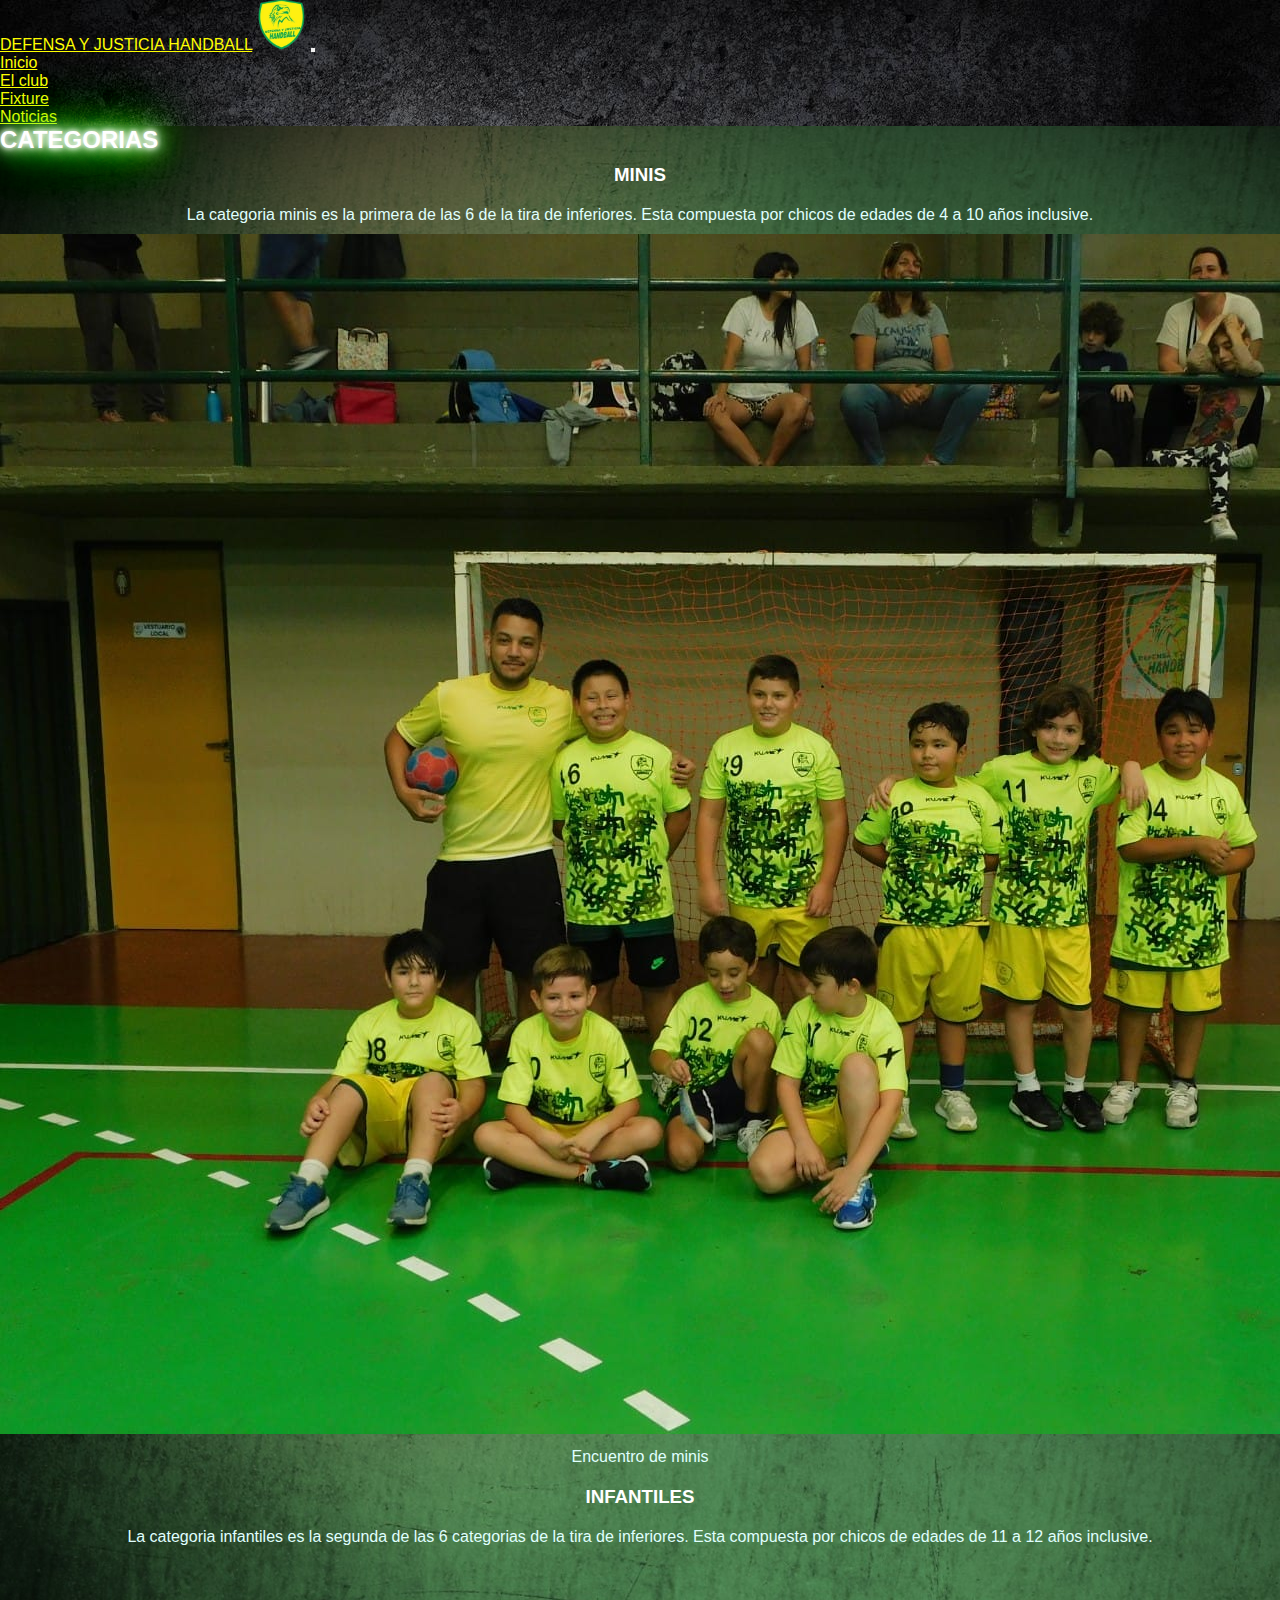
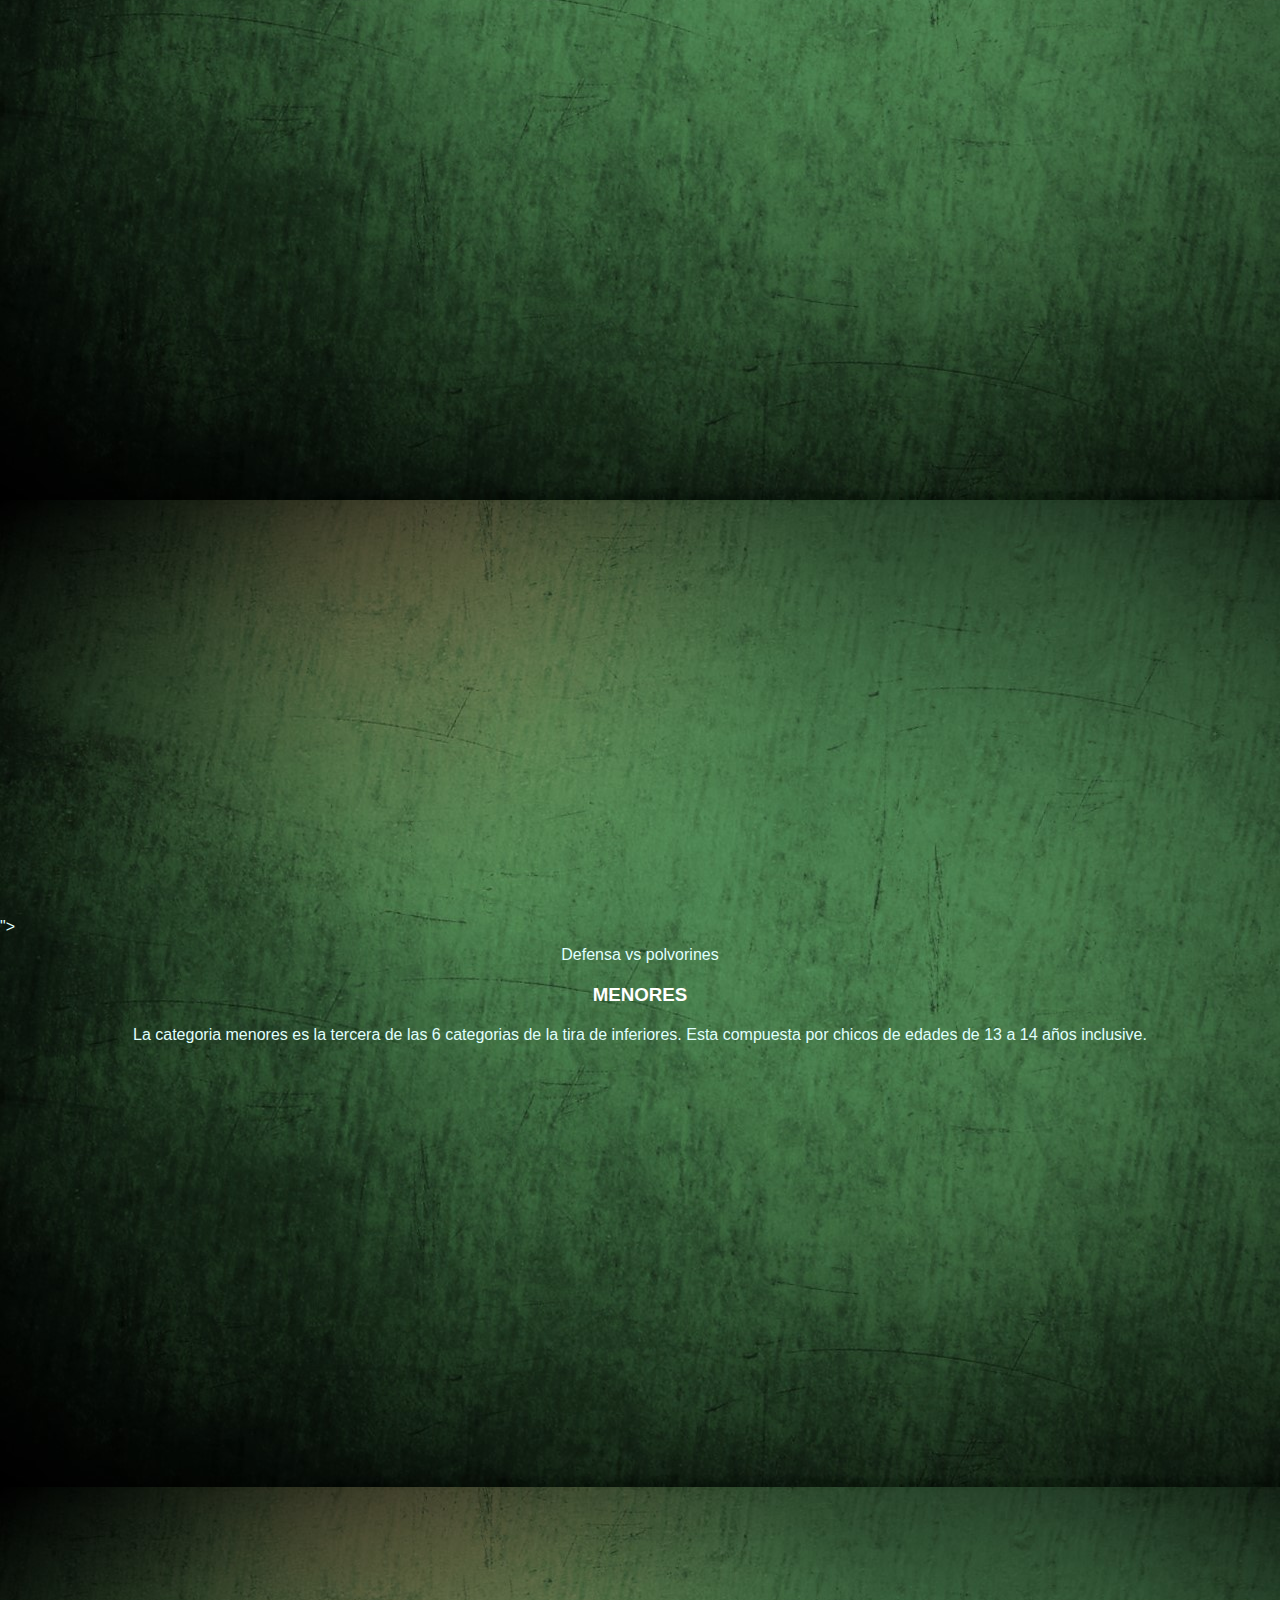
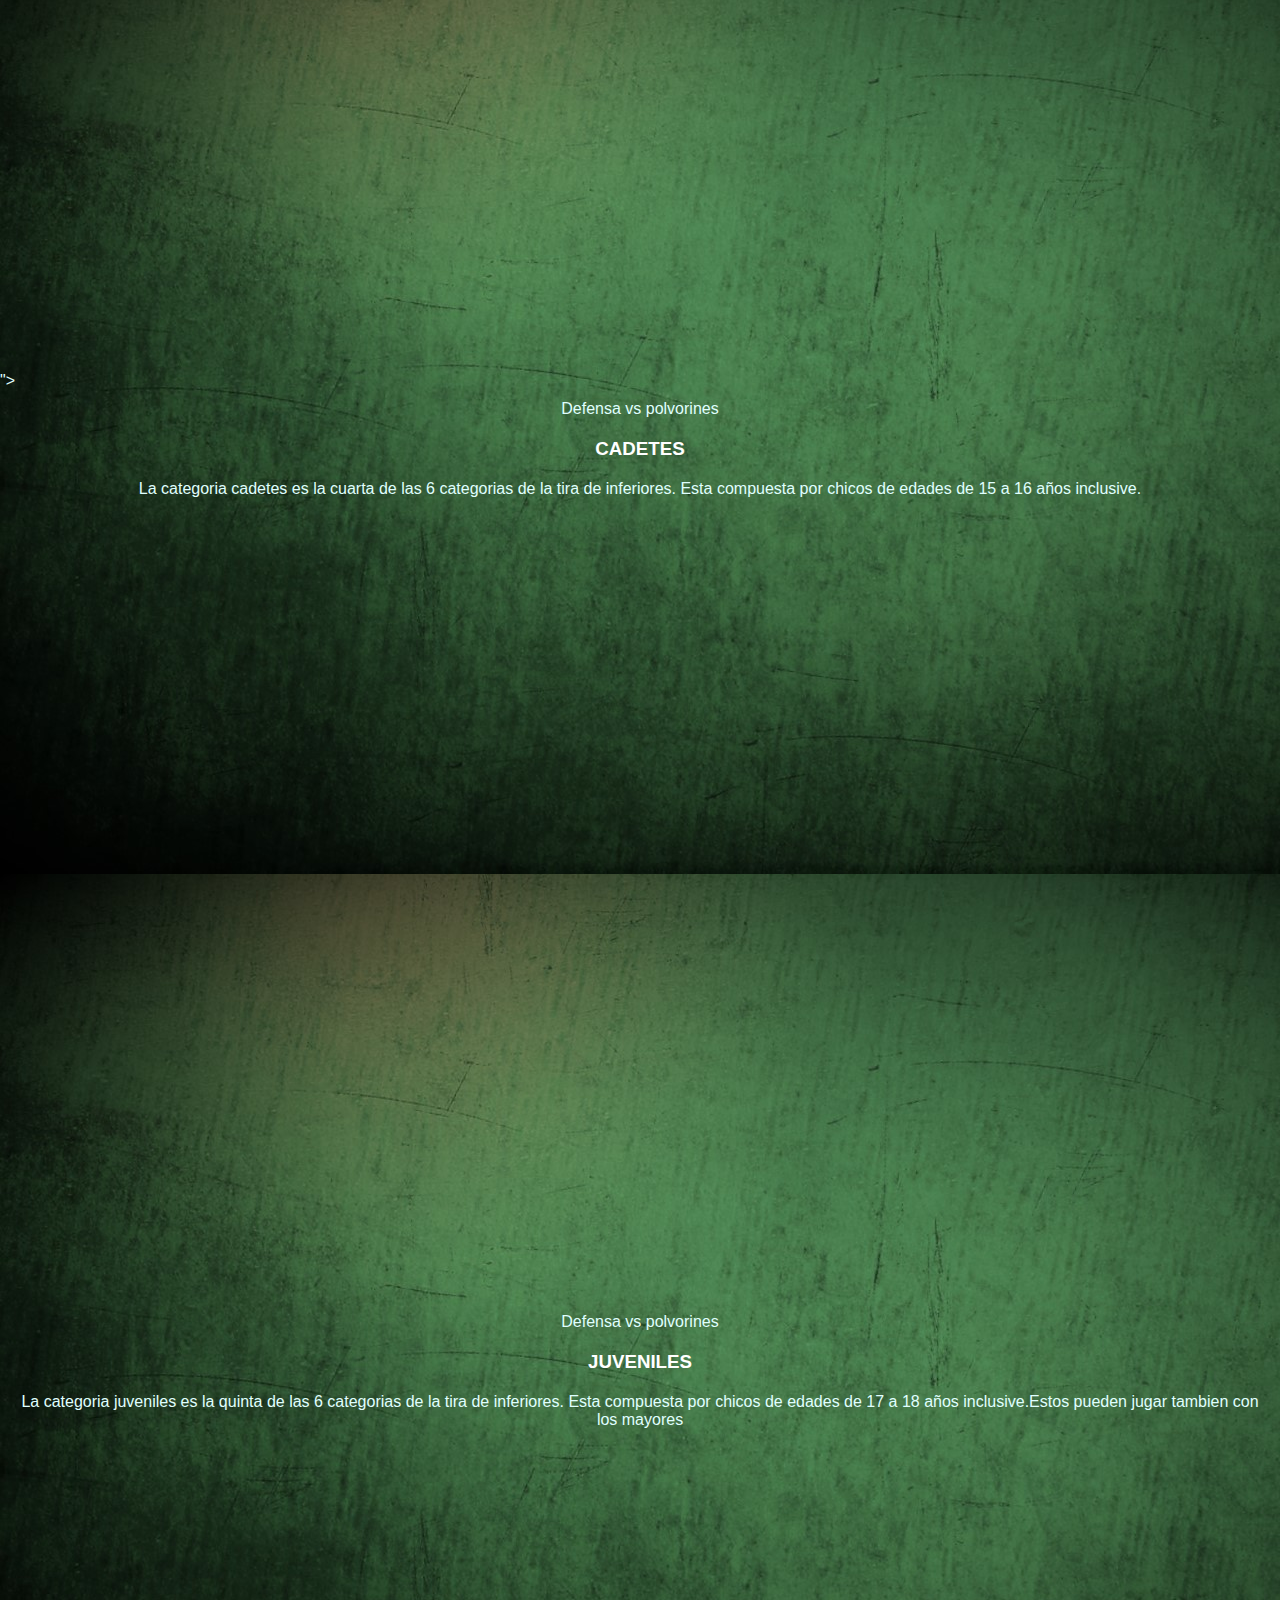
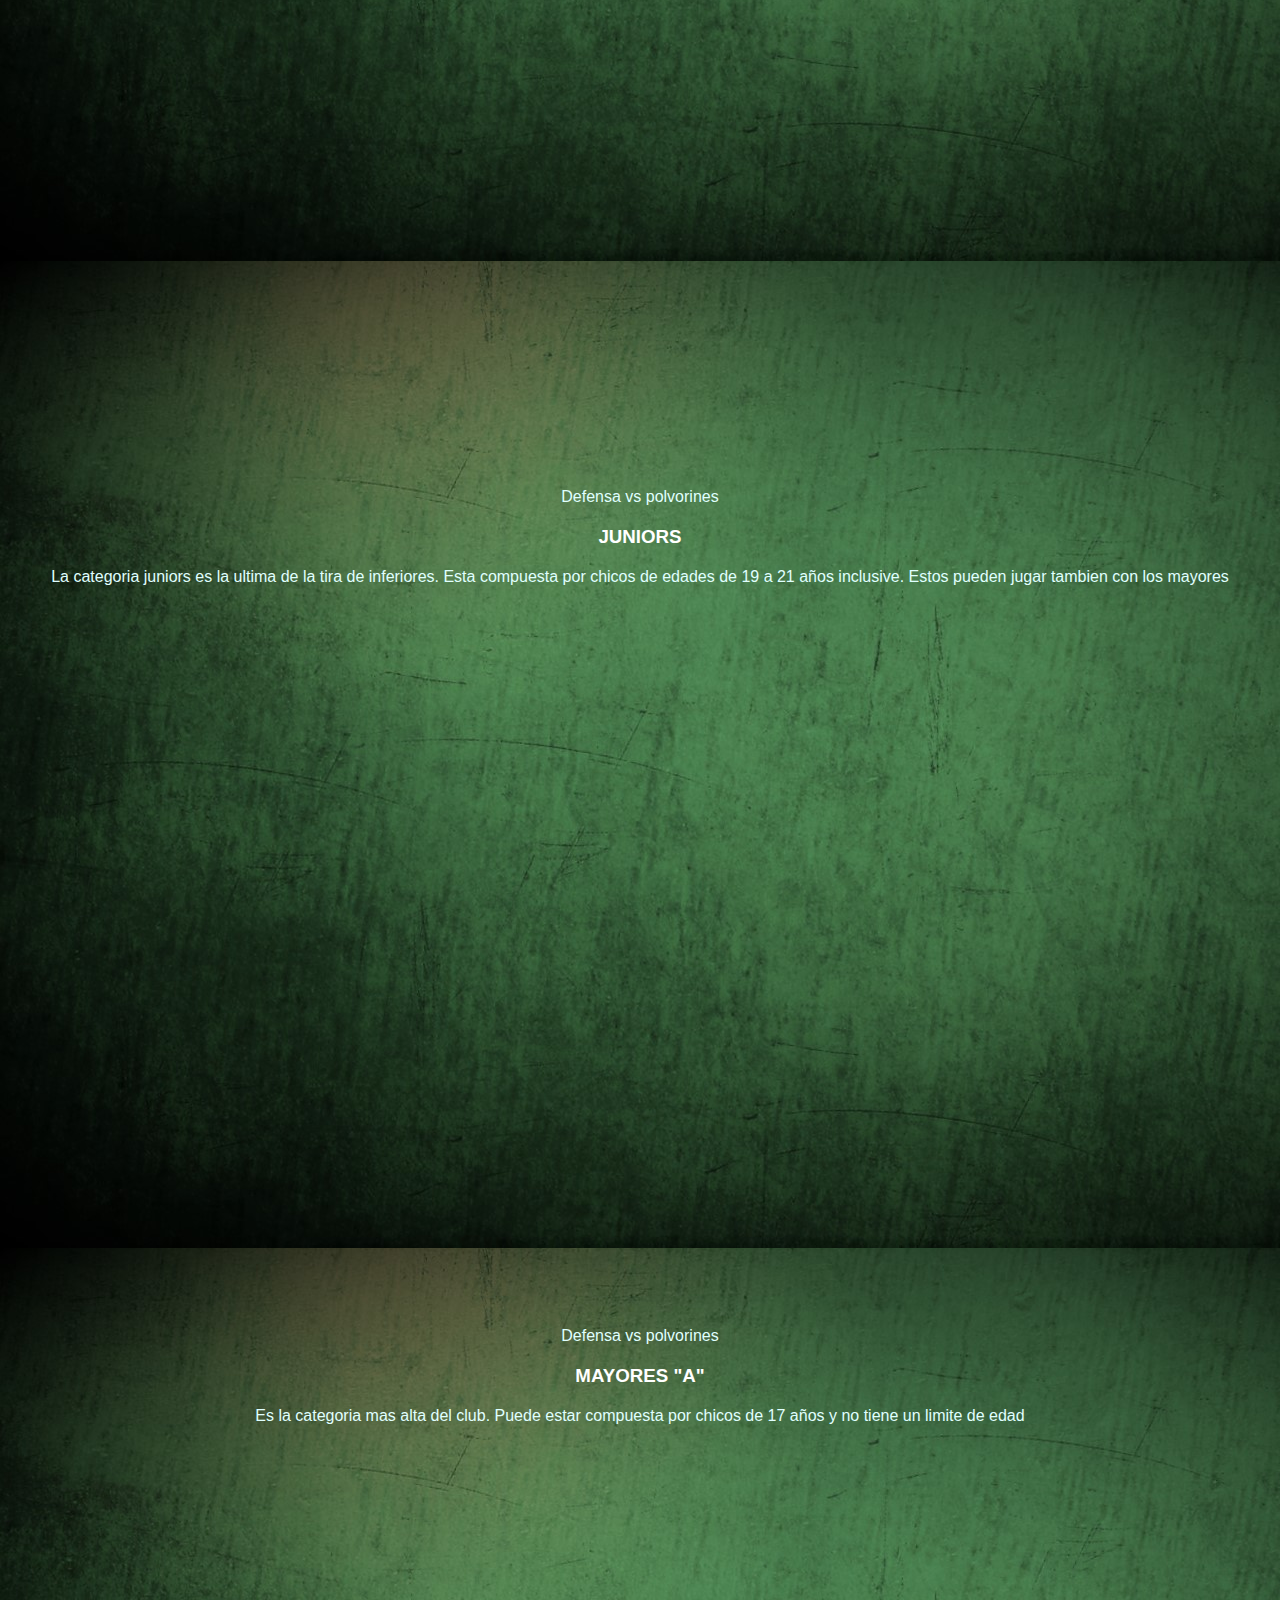
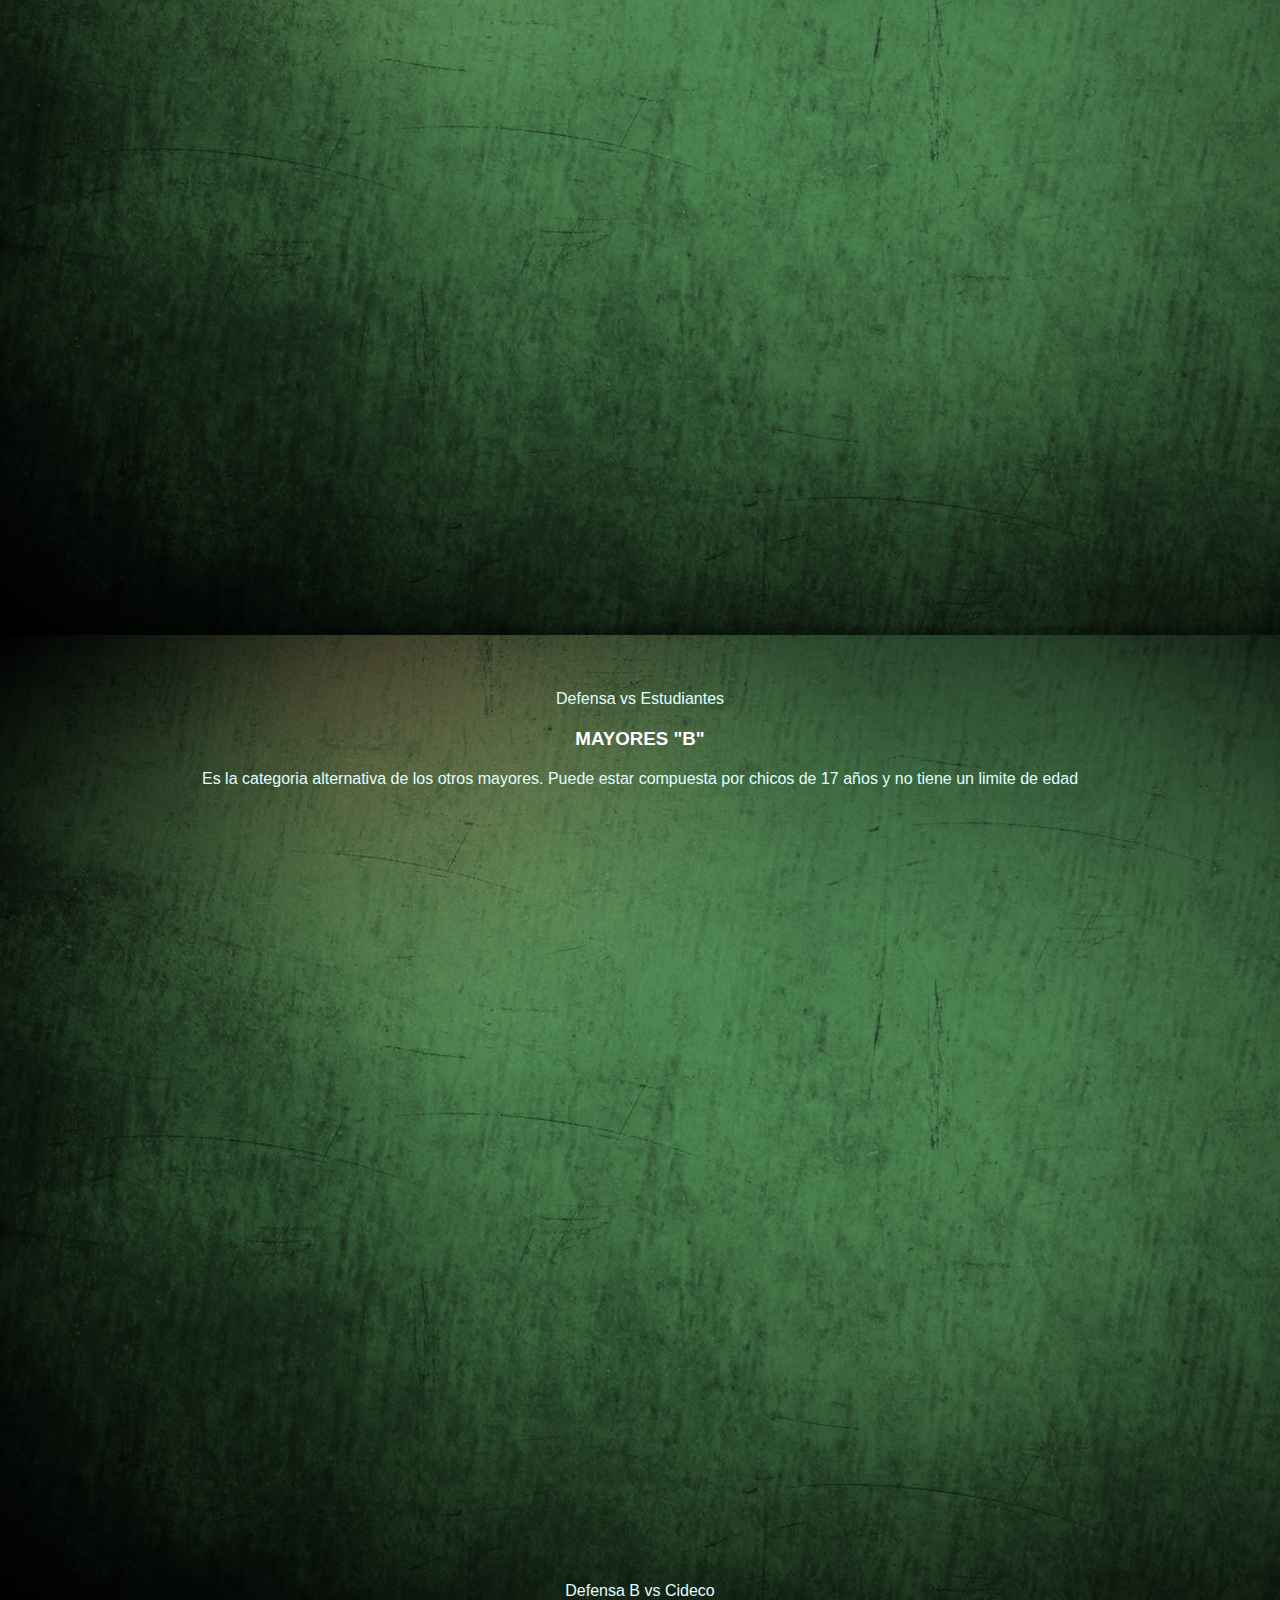
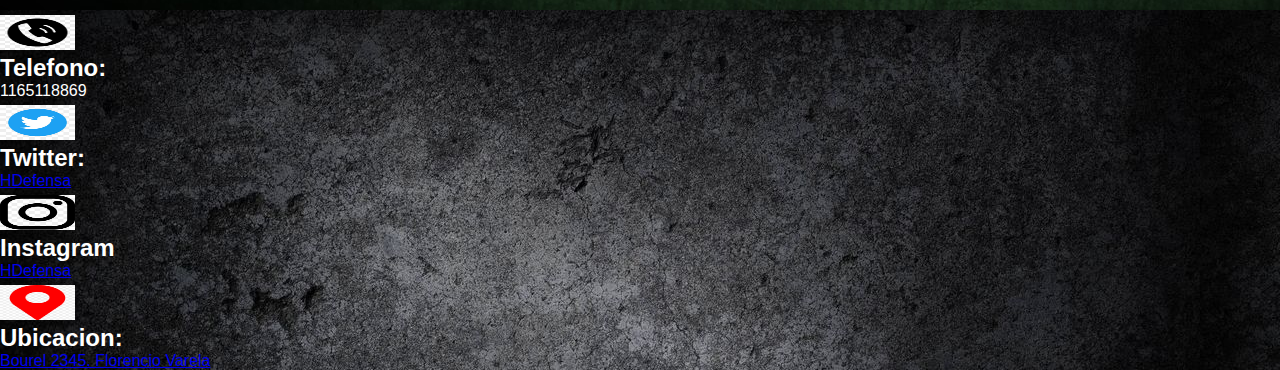
==== pages/categorias.html @ 3d482ab9 "arreglo de linkeos" ====
<!DOCTYPE html>
<html lang="en">
<head>
    <meta charset="UTF-8">
    <meta http-equiv="X-UA-Compatible" content="IE=edge">
    <meta name="viewport" content="width=device-width, initial-scale=1.0">
    <link href="https://cdn.jsdelivr.net/npm/bootstrap@5.2.1/dist/css/bootstrap.min.css" rel="stylesheet" integrity="sha384-iYQeCzEYFbKjA/T2uDLTpkwGzCiq6soy8tYaI1GyVh/UjpbCx/TYkiZhlZB6+fzT" crossorigin="anonymous">
    <script src="https://cdn.jsdelivr.net/npm/bootstrap@5.2.1/dist/js/bootstrap.bundle.min.js" integrity="sha384-u1OknCvxWvY5kfmNBILK2hRnQC3Pr17a+RTT6rIHI7NnikvbZlHgTPOOmMi466C8" crossorigin="anonymous"></script>
    <link rel="stylesheet" href="https://unpkg.com/aos@next/dist/aos.css" />
    <link rel="stylesheet" href="../styles.css">
    <title>Handball Defensa y Justicia Pagina Oficial</title>
</head>
<body>
    <header>

        <nav class="navbar navbar-expand-lg navbar-dark">
            <div class="container-fluid">
                <a class="navbar-brand transicionnav" href="#">DEFENSA Y JUSTICIA HANDBALL</a>
                <img class="d-flex" src="../img/escudo.png" alt="" width="50" height="50">
                <button class="navbar-toggler align-items-lg-start" type="button" data-bs-toggle="collapse" data-bs-target="#navbarSupportedContent" aria-controls="navbarSupportedContent" aria-expanded="false" aria-label="Toggle navigation">
                <span class="navbar-toggler-icon"></span>
                </button>

                <div class="collapse navbar-collapse" id="navbarSupportedContent">
                <ul class="navbar-nav ms-auto ms-2 mb-lg-0 align-items-center">
                    <li class="nav-item">
                    <a class="nav-link" aria-current="page" href="../index.html">Inicio</a>
                    </li>
                    <li class="nav-item">
                    <a class="nav-link" href="../pages/elclub.html">El club</a>
                    </li>
                    <li class="nav-item ">
                    <a class="nav-link" href="../pages/fixture.html" role="button" data-bs-toggle="dropdown" aria-expanded="false">Fixture</a>

                    </li>
                    <li class="nav-item">
                        <a class="nav-link" href="../pages/noticias.html" role="button" data-bs-toggle="dropdown" aria-expanded="false">Noticias</a>
    
                        </li>

                </ul>

                </div>
            </div>
            </nav>
    </header>


    <main class=" container-fluid c-color">
        <h2 class=" d-flex justify-content-center c-amarillo"> CATEGORIAS</h2>
        <section class="row justify-content-center">
            <h3 class="titulominis">MINIS</h3>
            <p class="categoriadescripcion"> La categoria minis es la primera de las 6 de la tira de inferiores. Esta compuesta por chicos de edades de 4 a 10 años inclusive.</p>
            <img class="w-75" src="../img/Minis.jpg" alt=>
            <p class="piefoto">Encuentro de minis</p>
        </section>
        <section class="row justify-content-center">
            <h3 class="titulominis">INFANTILES</h3>
            <p class="categoriadescripcion"> La categoria infantiles es la segunda de las 6 categorias de la tira de inferiores. Esta compuesta por chicos de edades de 11 a 12 años inclusive.</p>
            <img class="w-75" src="../img/Infantiles.jpg" alt=""data-aos="fade-zoom-in"
            data-aos-easing="ease-in-back"
            data-aos-delay="300"
            data-aos-offset="0">">
            <p class="piefoto">Defensa vs polvorines</p>
        </section>
        <section class="row justify-content-center">
            <h3 class="titulominis">MENORES</h3>
            <p class="categoriadescripcion"> La categoria menores es la tercera de las 6 categorias de la tira de inferiores. Esta compuesta por chicos de edades de 13 a 14 años inclusive.</p>
            <img class="w-75" src="../img/Menores.jpg" alt=""data-aos="fade-zoom-in"
            data-aos-easing="ease-in-back"
            data-aos-delay="300"
            data-aos-offset="0">">
            <p class="piefoto">Defensa vs polvorines</p>
        </section>
        <section class="row justify-content-center">
            <h3 class="titulominis">CADETES</h3>
            <p> La categoria cadetes es la cuarta de las 6 categorias de la tira de inferiores. Esta compuesta por chicos de edades de 15 a 16 años inclusive.</p>
            <img class="w-75" src="../img/cadetes.png" alt="" data-aos="fade-zoom-in"
            data-aos-easing="ease-in-back"
            data-aos-delay="300"
            data-aos-offset="0">
            <p class="piefoto">Defensa vs polvorines</p>
        </section>
        <section class="row justify-content-center">
            <h3 class="titulominis">JUVENILES</h3>
            <p> La categoria juveniles es la quinta de las 6 categorias de la tira de inferiores. Esta compuesta por chicos de edades de 17 a 18 años inclusive.Estos pueden jugar tambien con los mayores</p>
            <img class="w-75" src="../img/juveniles.png" alt="" data-aos="fade-zoom-in"
            data-aos-easing="ease-in-back"
            data-aos-delay="300"
            data-aos-offset="0">
            <p class="piefoto">Defensa vs polvorines</p>
        </section>
        <section class="row justify-content-center">
            <h3 class="titulominis">JUNIORS</h3>
            <p> La categoria juniors es la ultima de la tira de inferiores. Esta compuesta por chicos de edades de 19 a 21 años inclusive. Estos pueden jugar tambien con los mayores</p>
            <img class="w-75" src="../img/Juniors.png" alt="" data-aos="fade-zoom-in"
            data-aos-easing="ease-in-back"
            data-aos-delay="300"
            data-aos-offset="0">
            <p class="piefoto">Defensa vs polvorines</p>
        </section>
        <section class="row justify-content-center">
            <h3 class="titulominis">MAYORES "A" </h3>
            <p> Es la categoria mas alta del club. Puede estar compuesta por chicos de 17 años y no tiene un limite de edad</p>
            <img class="w-75" src="../img/mayores-a.jpg" alt="" data-aos="fade-zoom-in"
            data-aos-easing="ease-in-back"
            data-aos-delay="300"
            data-aos-offset="0">
            <p class="piefoto">Defensa vs Estudiantes</p>
        </section>
        <section class="row justify-content-center">
            <h3 class="titulominis">MAYORES "B"</h3>
            <p> Es la categoria alternativa de los otros mayores. Puede estar compuesta por chicos de 17 años y no tiene un limite de edad</p>
            <img class="w-75" src="../img/Mayoresb.jpg" alt="" data-aos="fade-zoom-in"
            data-aos-easing="ease-in-back"
            data-aos-delay="300"
            data-aos-offset="0">
            <p class="piefoto">Defensa B vs Cideco</p>
        </section>
        
    </main>



    <footer class="container-fluid c-blanco">
        <div class="container">

                <div class="row d-flex justify-content-center align-items-center">
                <img class="logo" src="../img/telefonologo.jpg" alt="">
                <h2 class="d-flex justify-content-center align-items-center">Telefono:</h2>
                <p class="d-flex justify-content-center align-items-center">1165118869</p>
                </div>
                
                <div class="row d-flex justify-content-center align-items-center">
                <img class="logo" src="../img/twitterlogo.jpg" alt="">
                    <h2 class="d-flex justify-content-center align-items-center">Twitter:</h2>
                    <p class="d-flex justify-content-center align-items-center"> <a href="https://twitter.com/hdefensa?lang=es" target="_blank">HDefensa</a></p>
                </div>
            
                        <div class="row d-flex justify-content-center align-items-center"> <img class="logo" src="../img/instragramlogo.jpg" alt=""> 
                            <h2 class="d-flex justify-content-center align-items-center">Instagram</h2>
                            <p class="d-flex justify-content-center align-items-center"> <a href="https://www.instagram.com/hdefensa/" target="_blank">HDefensa</a></p></div>

                            <div class="row d-flex justify-content-center align-items-center"><img class="logo" src="../img/logoubicacion.png" alt=""> 
                                <h2 class="d-flex justify-content-center align-items-center">Ubicacion:</h2>
                                <p class="d-flex justify-content-center align-items-center"><a href="https://goo.gl/maps/5agtQDJopsEbSMpe6" target="_blank">Bourel 2345. Florencio Varela</a></p></div>
            </div>
        </footer>

        <script src="https://unpkg.com/aos@next/dist/aos.js"></script>
        <script>
          AOS.init();
        </script>
    <script src="https://cdn.jsdelivr.net/npm/@popperjs/core@2.11.6/dist/umd/popper.min.js" integrity="sha384-oBqDVmMz9ATKxIep9tiCxS/Z9fNfEXiDAYTujMAeBAsjFuCZSmKbSSUnQlmh/jp3" crossorigin="anonymous"></script>
<script src="https://cdn.jsdelivr.net/npm/bootstrap@5.2.1/dist/js/bootstrap.min.js" integrity="sha384-7VPbUDkoPSGFnVtYi0QogXtr74QeVeeIs99Qfg5YCF+TidwNdjvaKZX19NZ/e6oz" crossorigin="anonymous"></script>

    </body>
</html>
---- styles.css ----
* {
    margin: 0;
    padding: 0;
    box-sizing: border-box;
    font-family: Verdana, Geneva, Tahoma, sans-serif;
    ;
}

ul {
    list-style: none;
}

nav{
    width: 100%;
    background-image: url(./img/fondonegro.jpg);
}
.escudo {
    padding: 15px;
}

.navbar-brand{
    color: yellow;
}

.nav-link{
    color: yellow;
}

.bg-image{
background-image: url(./img/21.jpg);
}


.c-color{
    color:lightcyan;
}

.f-size{
    font-size: 1rem;
}

.f-size20p{
    font-size: 20px;
}

.f-size15p{
    font-size: 15px;
}

.c-negro{
    color: black;
}

    .c-blanco{
        color: white;
    }


.c-amarillo{
        color: #FFFFFF;
        text-shadow: 0 0 5px #FFF, 0 0 10px #FFF, 0 0 15px #FFF, 0 0 20px #49ff18, 0 0 30px #49FF18, 0 0 40px #49FF18, 0 0 55px #49FF18, 0 0 75px #49ff18;
        color: #FFFFFF;
    
}

.justificado{
    text-align: center;
}


p{
    margin-bottom: 0%;
}



main {
    height:100%;
    background-image: url(../img/21.jpg);
    width: 100%;
}



.imagenes{
    width: 500px;
    height: 300px;
    max-inline-size: 95%;
    padding: 5px;
}
.hoverimagenes:hover{
width: 700px;
height: 500px;
}

.h1skew{
    transform: skew(140deg);
    padding-top: 5px;
    font-size: 25px;
}

.transicionnav:hover{
    transform: rotate(360deg);
    transition-duration: 1s;
    color: royalblue;
}


.tira {
    justify-content: center;
    text-align: center;
    margin: 50px; 
}

section p{
    justify-content: center;
    align-items: center;
    text-align: center;
    padding: 10px;
}


main section h3{
    justify-content: center;
    text-align: center;
    align-items: center;
    padding: 15px;
}


.titulominis{
    justify-content: center;
    text-align: center;
    color: white;
    padding: 10px;
}

.piefoto{
    justify-content: center;
    text-align: center;
    padding: 10px;
}

.piefoto a{
    text-decoration: none;
    color: yellow;
    text-decoration: underline;
}


.formulario{
    margin: auto;
    width: 90%;
    max-width: 500px;
    max-height: 1000px;
    background-image: url(./img/fondonegro.jpg);
    border-radius: 10px;
    margin-top: 10px;
    display: grid;
    padding-bottom: 30px;

}

.tituloformulario{
    font-size: 2rem;
    text-align: center;
}
.infoformulario{
    justify-content: center;
    justify-items: center;
    font-size: 10px;
    display: grid;
    align-items: center;

}



footer{
    background-image: url(./img/fondonegro.jpg);
}


.logo{
    padding-top: 5px;
    width: 75px; 
    height: 40px;

}








/* ---  CSS Anterior----

.titulo {
    color:yellow;
    align-items: center;
    display: flex;
    font-family: Georgia, 'Times New Roman', Times, serif;
}
*/



/*
header nav {
    background-image: url(./img/fondonegro.jpg);
    justify-content: space-between;
height: auto;
border: transparent;
color: white;
}


nav a {
    font-weight: 300;
    text-decoration: none;
    padding: 10px 15px;
    color:yellow;
    justify-content: space-around;
}

header a:hover {
    text-decoration: underline;

}


/*portada */

/*
.portada {
    background-image: url(./img/fondoeditado.png);
}

.portada_texto {
    text-align: center;
    color: whitesmoke;
    padding: 15px;
}

}
/*
.video-principal{
    margin-top: 100px;
    display: inline-block;
    width: 50%;
    margin: 30px auto;
    padding: 10px;
}


*/

/*

section video{

    margin-top: 20px;
    height: 500px;
    width: 400px;
    }
*/
/*
.imagenmini{
    justify-content: center;
    align-items: center;
    height: 750px;
    padding: 10px;
    max-inline-size: 100%;
}
*/

/*
.noticias{
    display: grid;
    grid-template-columns: 1fr 1fr 1fr;
    gap: 30px;
    justify-content: center;
    text-align: center;
    align-items: center;
    color: white;
    font-family: 'Gill Sans', 'Gill Sans MT', Calibri, 'Trebuchet MS', sans-serif;
}

.noticias img{
    width: 90%;
    height: auto;
    margin: 30px;
    max-inline-size: 100%;

}
*/

/*
.contenedor2{
    color: yellow;
    background-image: url(../img/fondonegro.jpg);
    display: flex;
    height: 60px;
    max-inline-size: 100%;
}
*/
/*
footer h2{
    margin:auto;
    width: 10vw;
    font-size: 15px;
    max-inline-size: 100%;

}
.p{
    margin: auto;
    justify-content: center;
    text-align: center;
    width: 10vw;
    font-size: 15px;
    max-inline-size: 100%;
}
footer a {
    text-decoration: none;
    color: yellow;
    text-decoration: underline;
    font-size: 15px;
    max-inline-size: 100%;

}
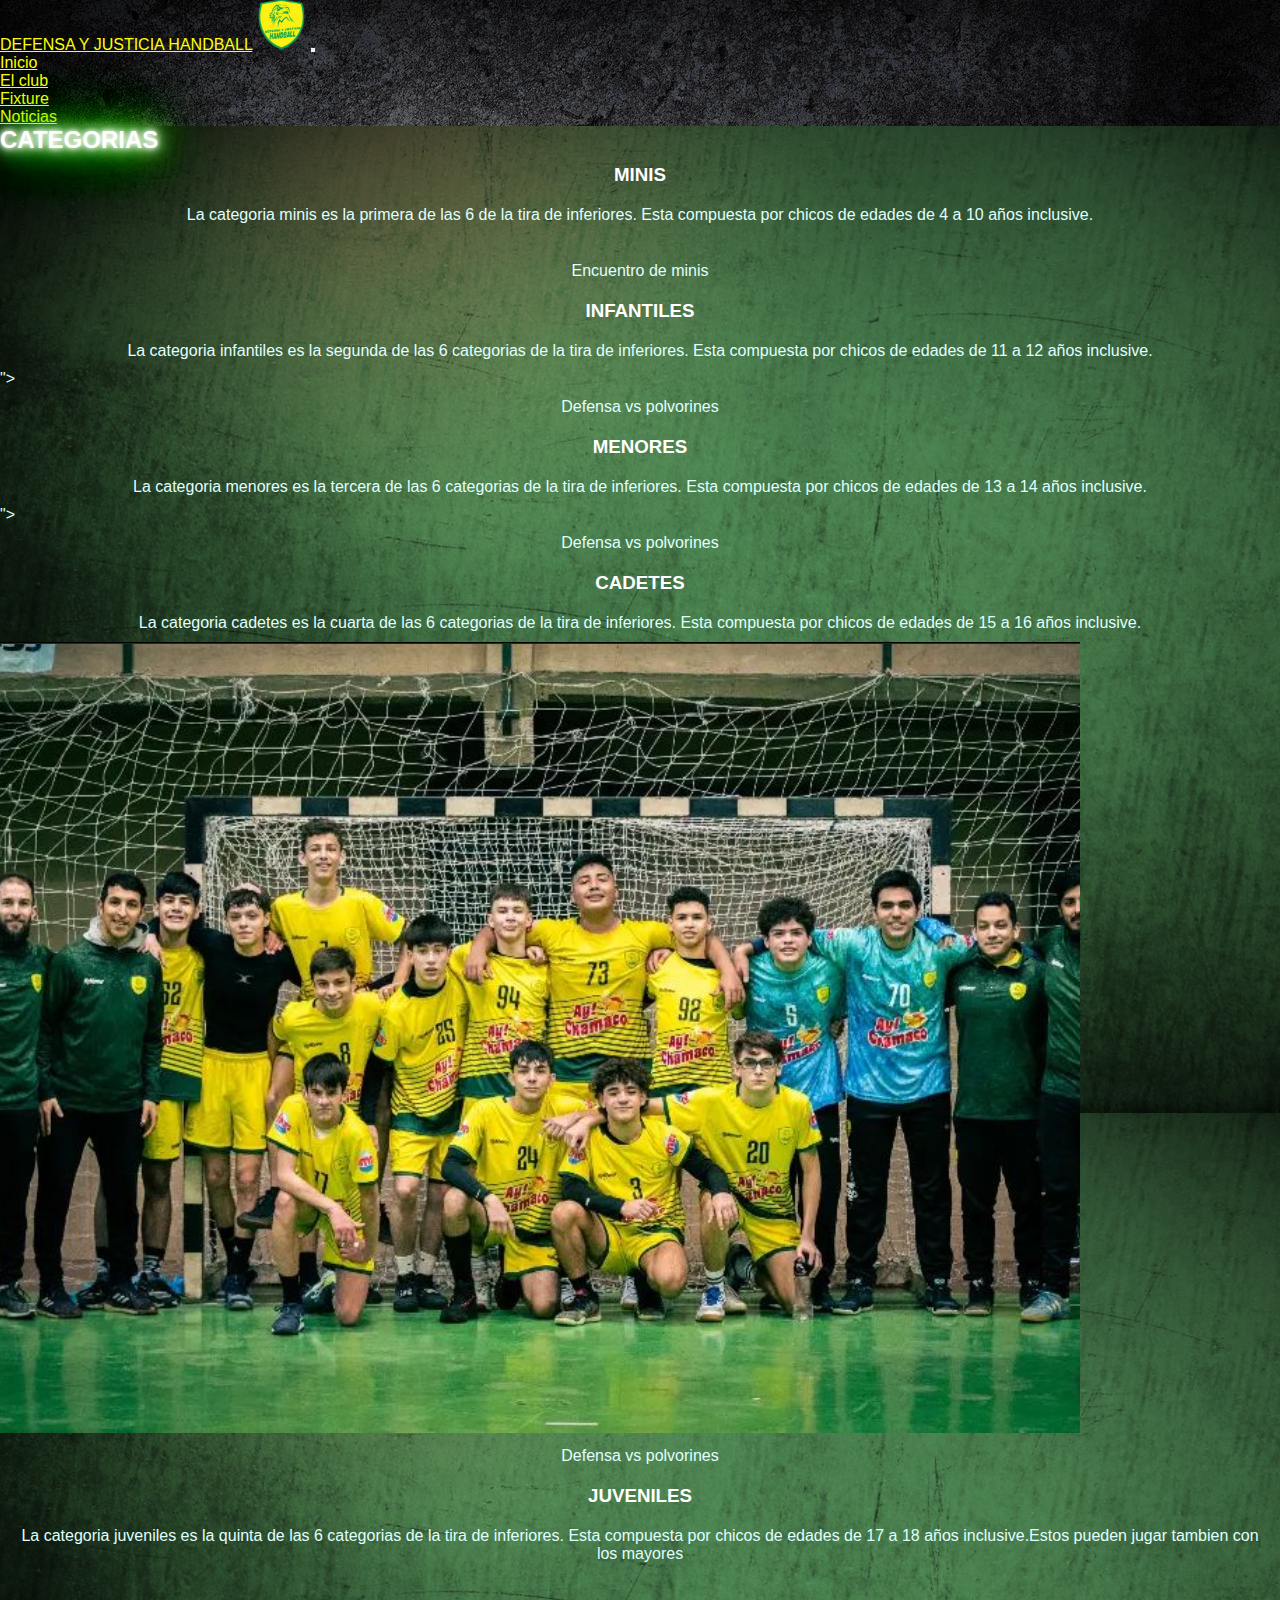
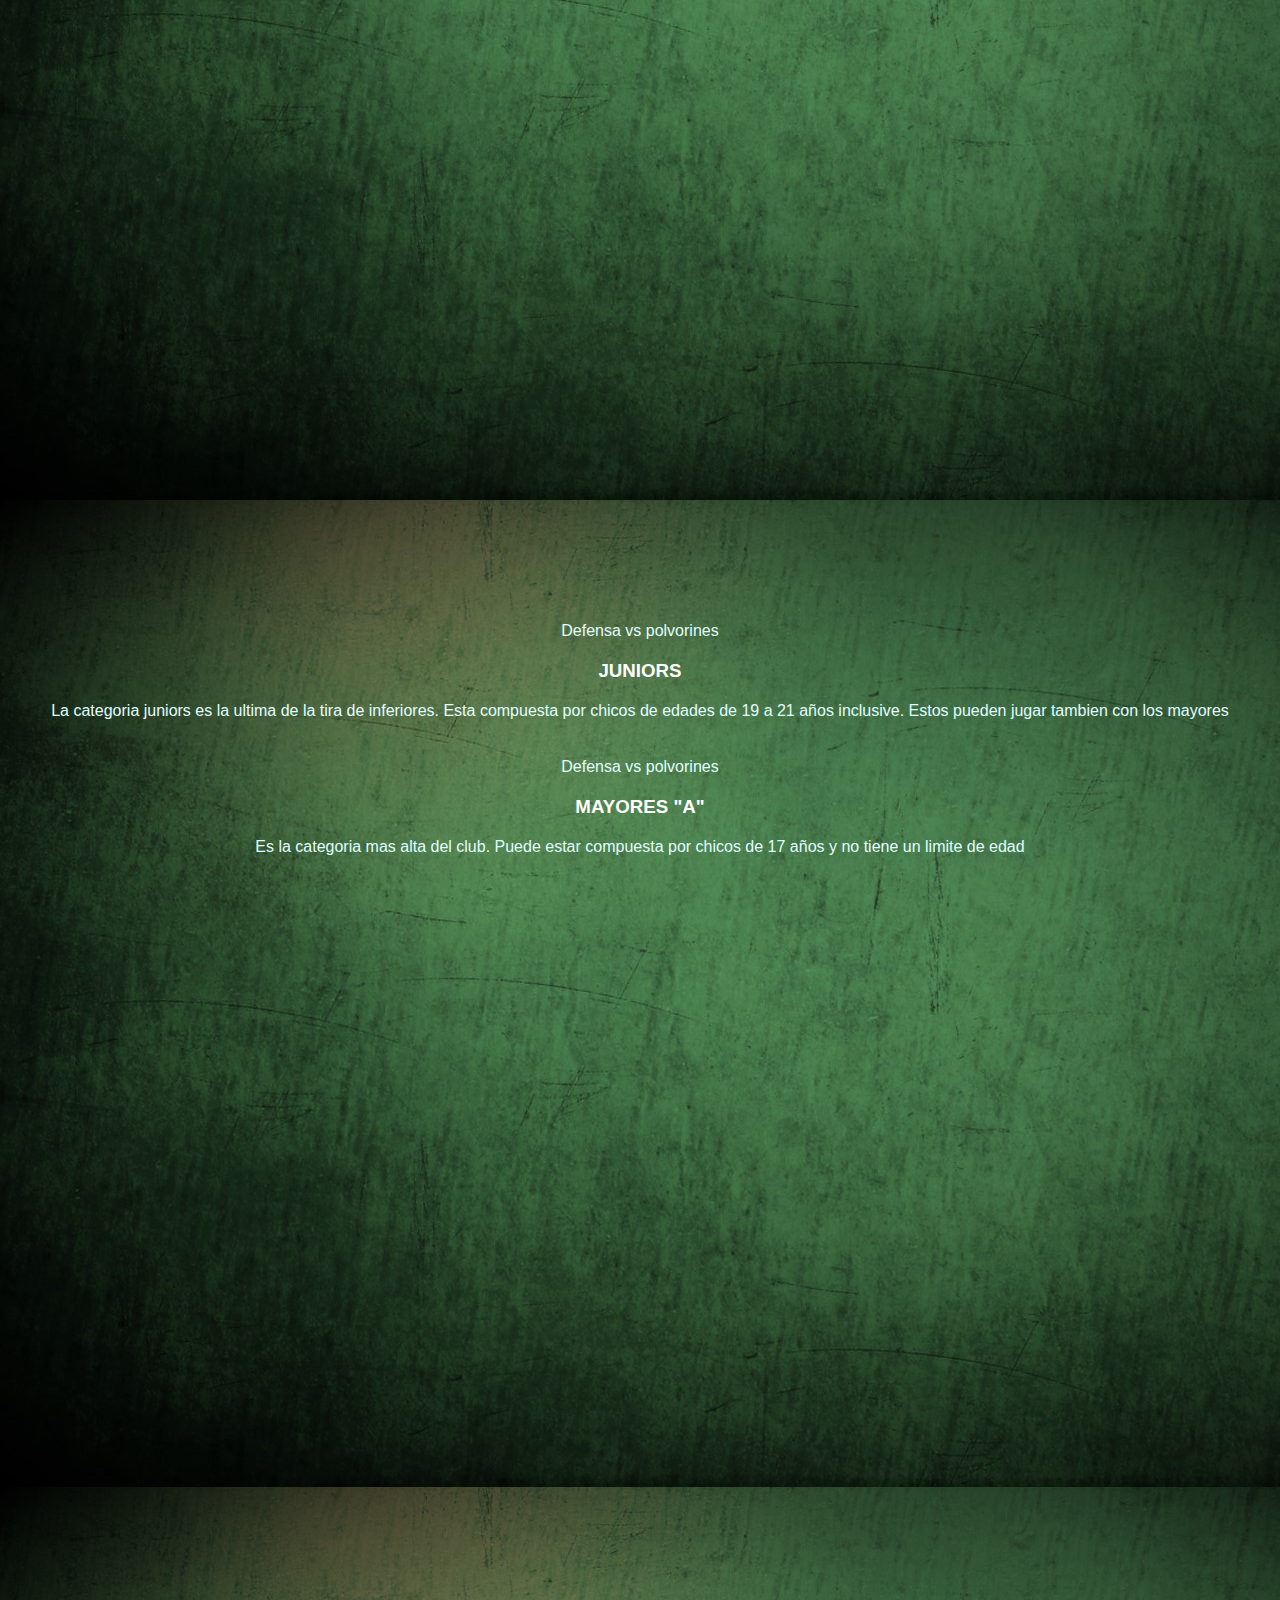
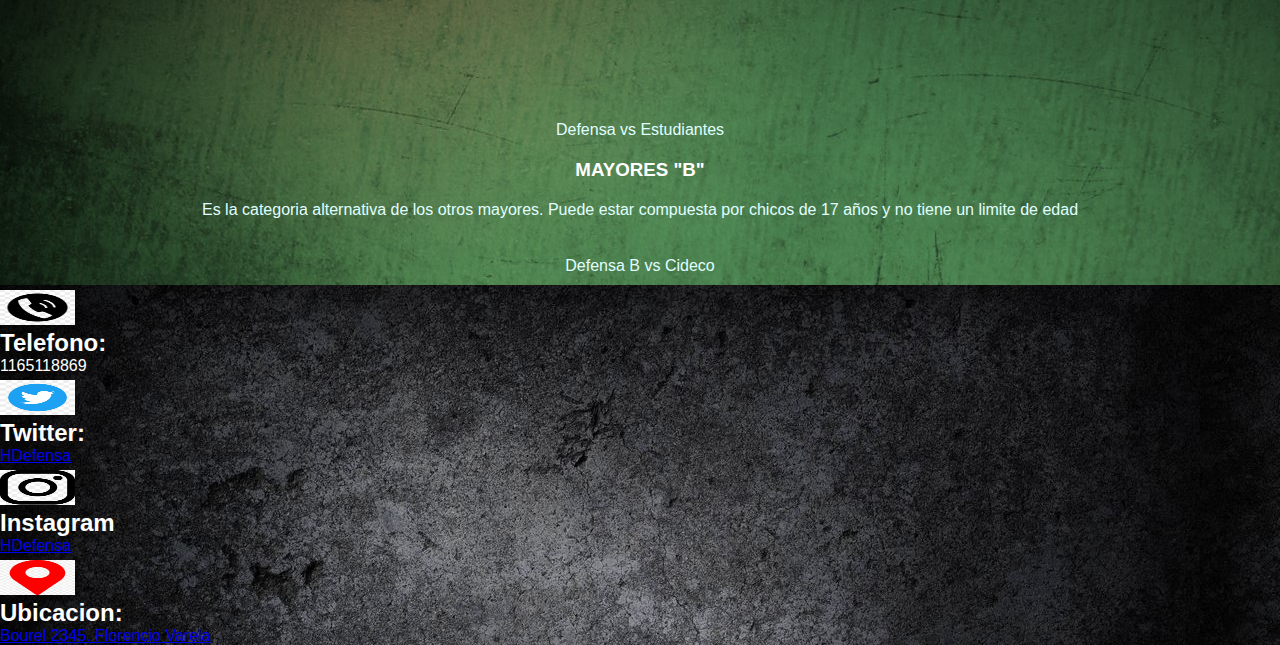
==== commit eb931cf6: "arreglo de imagenes" ====
--- a/pages/categorias.html
+++ b/pages/categorias.html
@@ -51,13 +51,13 @@
         <section class="row justify-content-center">
             <h3 class="titulominis">MINIS</h3>
             <p class="categoriadescripcion"> La categoria minis es la primera de las 6 de la tira de inferiores. Esta compuesta por chicos de edades de 4 a 10 años inclusive.</p>
-            <img class="w-75" src="../img/Minis.jpg" alt=>
+            <img class="w-75" src="../img/minis.jpg" alt=>
             <p class="piefoto">Encuentro de minis</p>
         </section>
         <section class="row justify-content-center">
             <h3 class="titulominis">INFANTILES</h3>
             <p class="categoriadescripcion"> La categoria infantiles es la segunda de las 6 categorias de la tira de inferiores. Esta compuesta por chicos de edades de 11 a 12 años inclusive.</p>
-            <img class="w-75" src="../img/Infantiles.jpg" alt=""data-aos="fade-zoom-in"
+            <img class="w-75" src="../img/infantiles.jpg" alt=""data-aos="fade-zoom-in"
             data-aos-easing="ease-in-back"
             data-aos-delay="300"
             data-aos-offset="0">">
@@ -66,7 +66,7 @@
         <section class="row justify-content-center">
             <h3 class="titulominis">MENORES</h3>
             <p class="categoriadescripcion"> La categoria menores es la tercera de las 6 categorias de la tira de inferiores. Esta compuesta por chicos de edades de 13 a 14 años inclusive.</p>
-            <img class="w-75" src="../img/Menores.jpg" alt=""data-aos="fade-zoom-in"
+            <img class="w-75" src="../img/menores.jpg" alt=""data-aos="fade-zoom-in"
             data-aos-easing="ease-in-back"
             data-aos-delay="300"
             data-aos-offset="0">">
@@ -93,7 +93,7 @@
         <section class="row justify-content-center">
             <h3 class="titulominis">JUNIORS</h3>
             <p> La categoria juniors es la ultima de la tira de inferiores. Esta compuesta por chicos de edades de 19 a 21 años inclusive. Estos pueden jugar tambien con los mayores</p>
-            <img class="w-75" src="../img/Juniors.png" alt="" data-aos="fade-zoom-in"
+            <img class="w-75" src="../img/juniors.png" alt="" data-aos="fade-zoom-in"
             data-aos-easing="ease-in-back"
             data-aos-delay="300"
             data-aos-offset="0">
@@ -111,7 +111,7 @@
         <section class="row justify-content-center">
             <h3 class="titulominis">MAYORES "B"</h3>
             <p> Es la categoria alternativa de los otros mayores. Puede estar compuesta por chicos de 17 años y no tiene un limite de edad</p>
-            <img class="w-75" src="../img/Mayoresb.jpg" alt="" data-aos="fade-zoom-in"
+            <img class="w-75" src="../img/mayoresb.jpg" alt="" data-aos="fade-zoom-in"
             data-aos-easing="ease-in-back"
             data-aos-delay="300"
             data-aos-offset="0">
--- a/styles.css
+++ b/styles.css
@@ -76,7 +76,7 @@
 
 main {
     height:100%;
-    background-image: url(../img/21.jpg);
+    background-image: url(./img/fondoverde.jpg);
     width: 100%;
 }
 
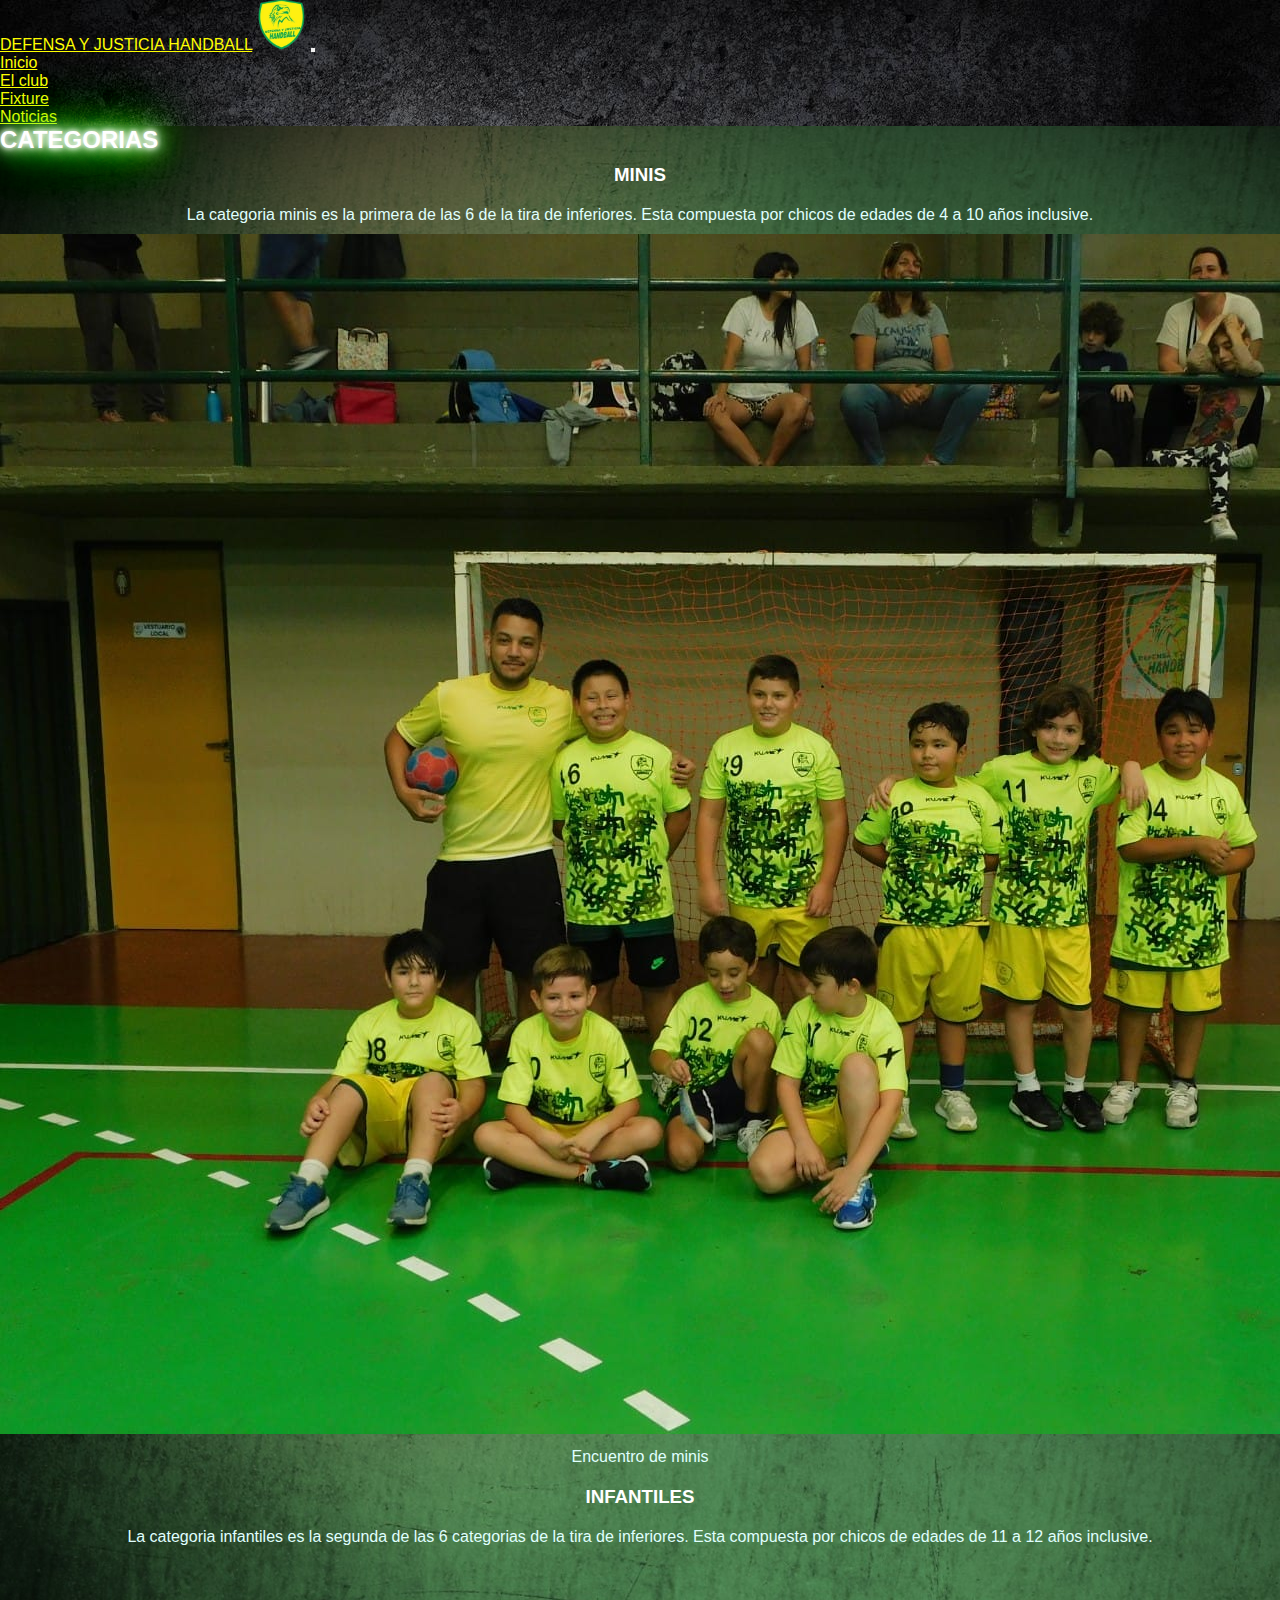
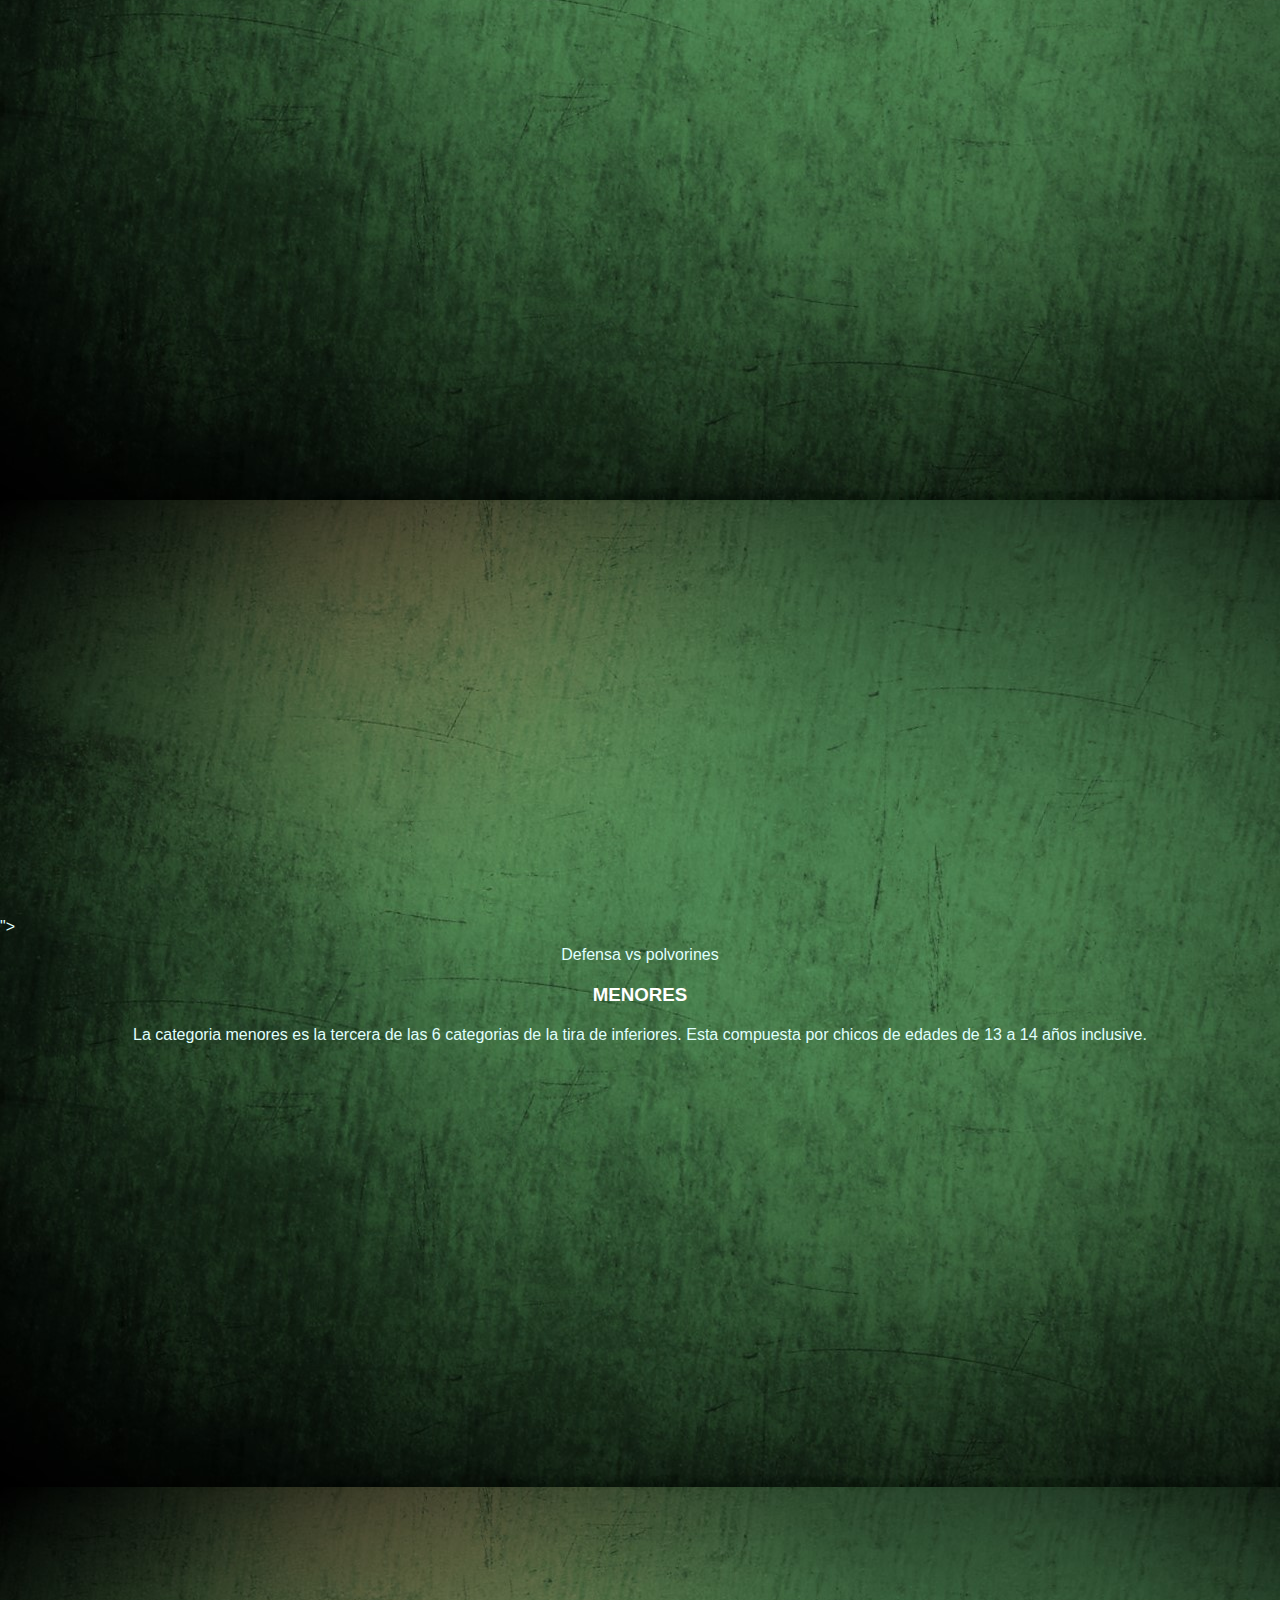
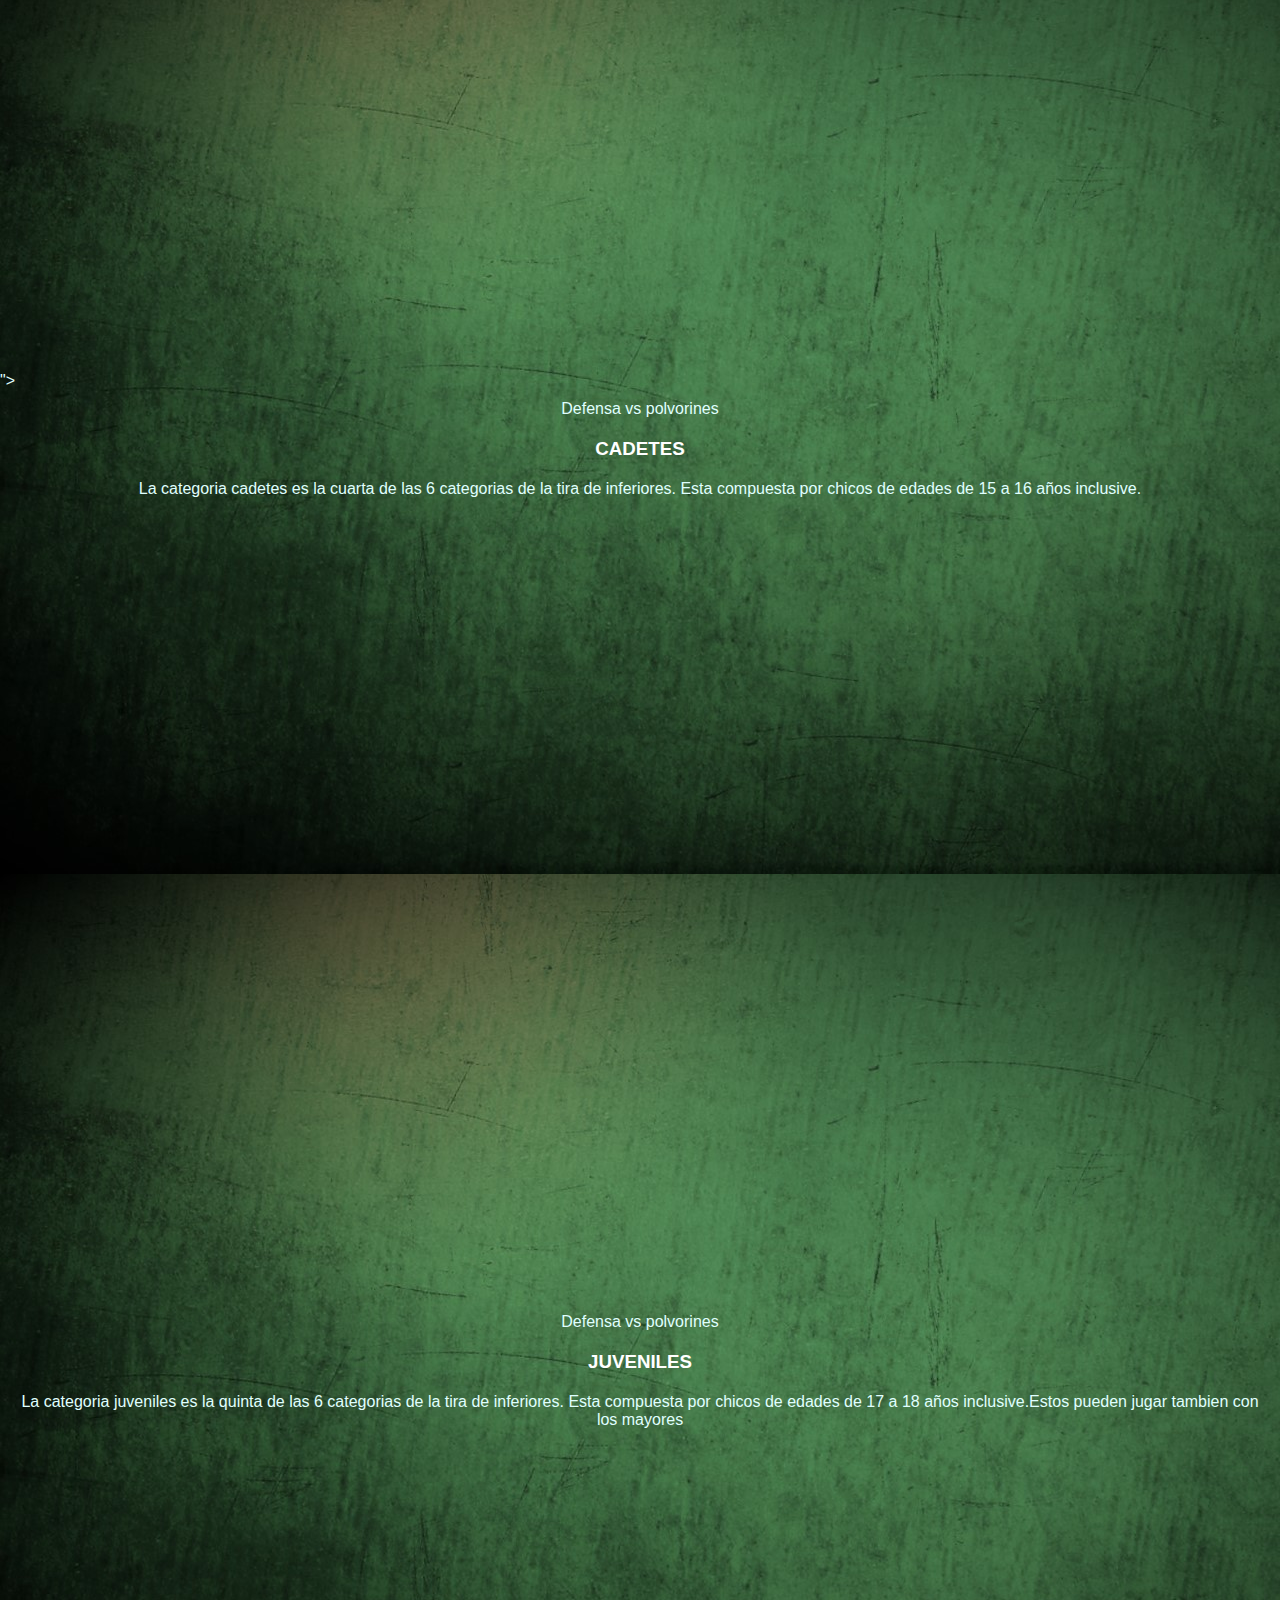
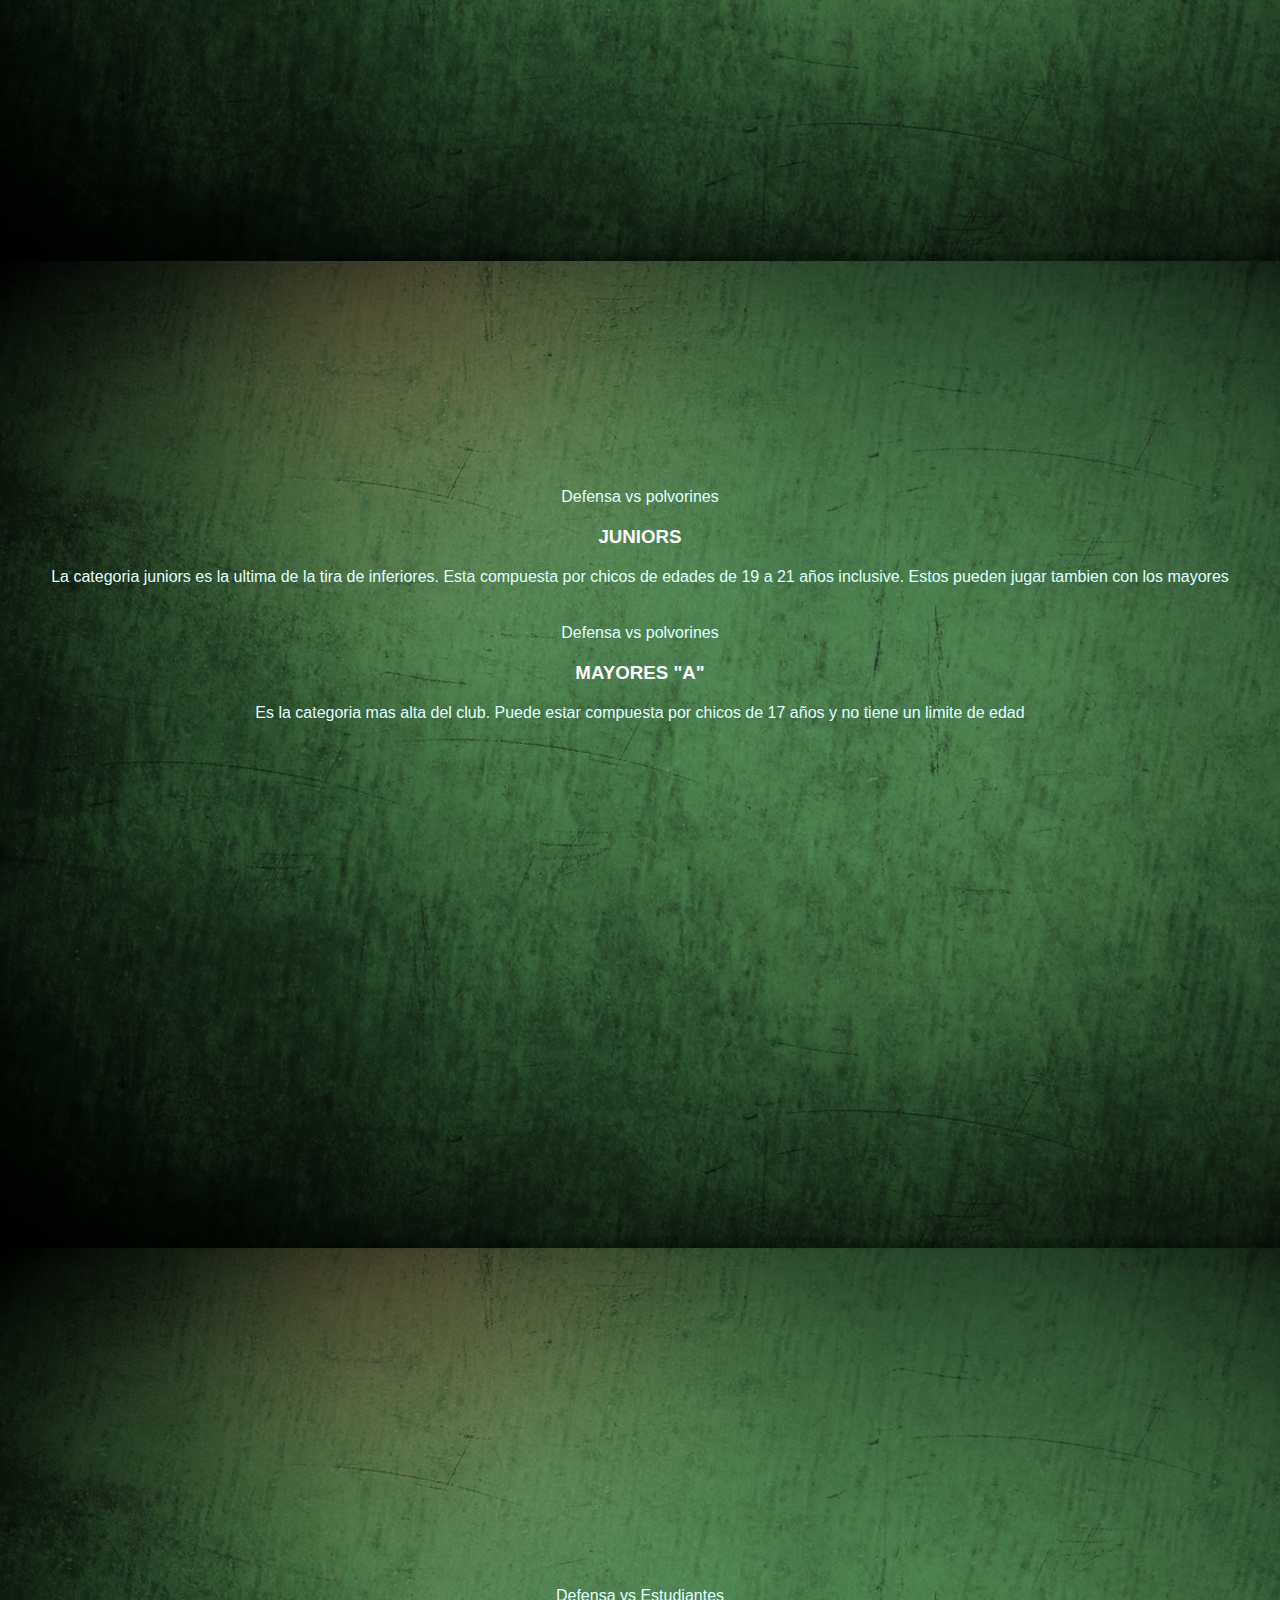
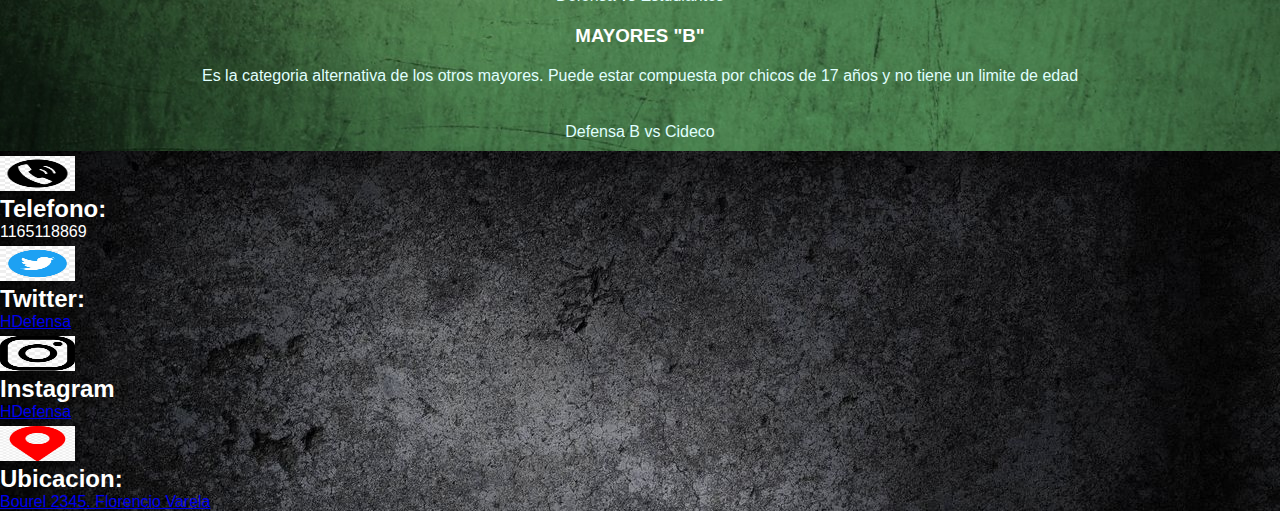
==== commit 3510edf0: "arreglo de imagenes" ====
--- a/pages/categorias.html
+++ b/pages/categorias.html
@@ -30,11 +30,11 @@
                     <a class="nav-link" href="../pages/elclub.html">El club</a>
                     </li>
                     <li class="nav-item ">
-                    <a class="nav-link" href="../pages/fixture.html" role="button" data-bs-toggle="dropdown" aria-expanded="false">Fixture</a>
+                    <a class="nav-link" href="../pages/fixture.html" >Fixture</a>
 
                     </li>
                     <li class="nav-item">
-                        <a class="nav-link" href="../pages/noticias.html" role="button" data-bs-toggle="dropdown" aria-expanded="false">Noticias</a>
+                        <a class="nav-link" href="../pages/noticias.html" >Noticias</a>
     
                         </li>
 
@@ -51,13 +51,13 @@
         <section class="row justify-content-center">
             <h3 class="titulominis">MINIS</h3>
             <p class="categoriadescripcion"> La categoria minis es la primera de las 6 de la tira de inferiores. Esta compuesta por chicos de edades de 4 a 10 años inclusive.</p>
-            <img class="w-75" src="../img/minis.jpg" alt=>
+            <img class="w-75" src="../img/minis1.jpg" alt=>
             <p class="piefoto">Encuentro de minis</p>
         </section>
         <section class="row justify-content-center">
             <h3 class="titulominis">INFANTILES</h3>
             <p class="categoriadescripcion"> La categoria infantiles es la segunda de las 6 categorias de la tira de inferiores. Esta compuesta por chicos de edades de 11 a 12 años inclusive.</p>
-            <img class="w-75" src="../img/infantiles.jpg" alt=""data-aos="fade-zoom-in"
+            <img class="w-75" src="../img/infantiles2.jpg" alt=""data-aos="fade-zoom-in"
             data-aos-easing="ease-in-back"
             data-aos-delay="300"
             data-aos-offset="0">">
@@ -66,7 +66,7 @@
         <section class="row justify-content-center">
             <h3 class="titulominis">MENORES</h3>
             <p class="categoriadescripcion"> La categoria menores es la tercera de las 6 categorias de la tira de inferiores. Esta compuesta por chicos de edades de 13 a 14 años inclusive.</p>
-            <img class="w-75" src="../img/menores.jpg" alt=""data-aos="fade-zoom-in"
+            <img class="w-75" src="../img/menores2.jpg" alt=""data-aos="fade-zoom-in"
             data-aos-easing="ease-in-back"
             data-aos-delay="300"
             data-aos-offset="0">">
--- a/styles.css
+++ b/styles.css
@@ -24,10 +24,6 @@
 
 .nav-link{
     color: yellow;
-}
-
-.bg-image{
-background-image: url(./img/21.jpg);
 }
 
 
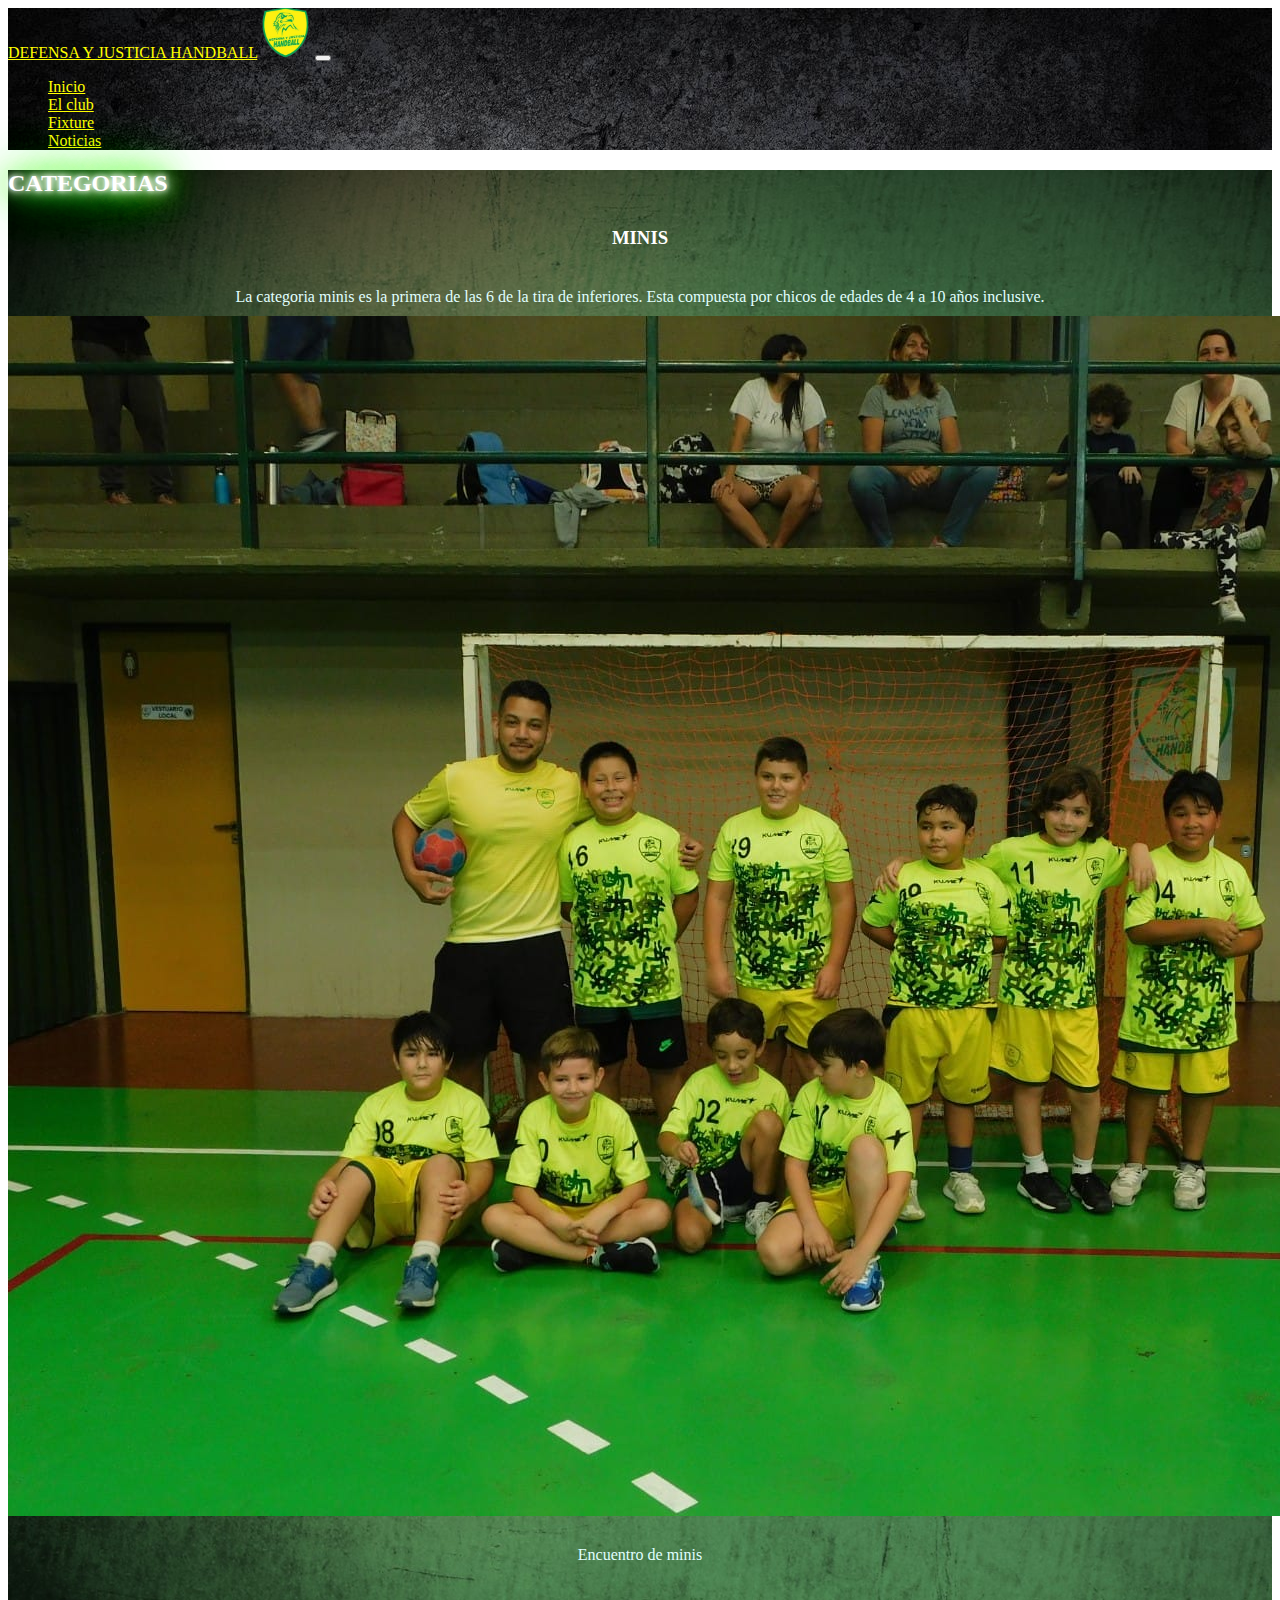
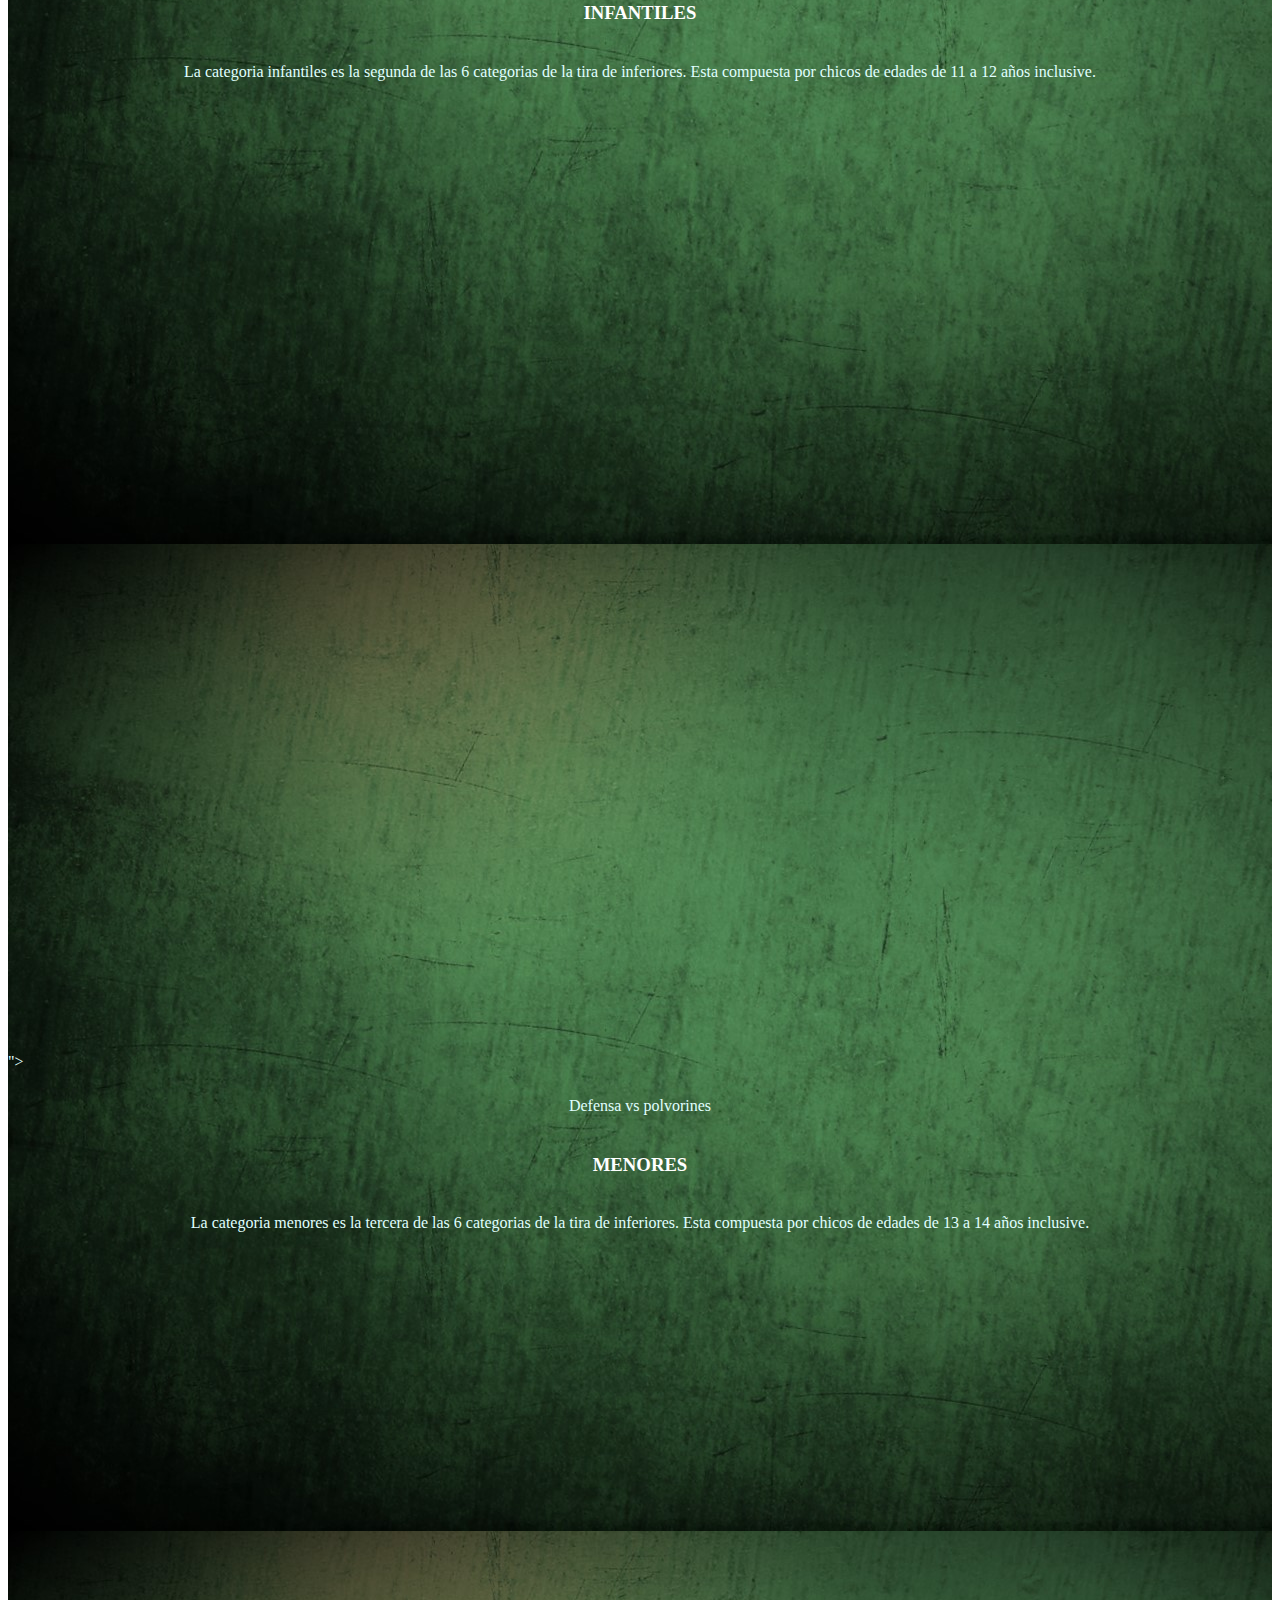
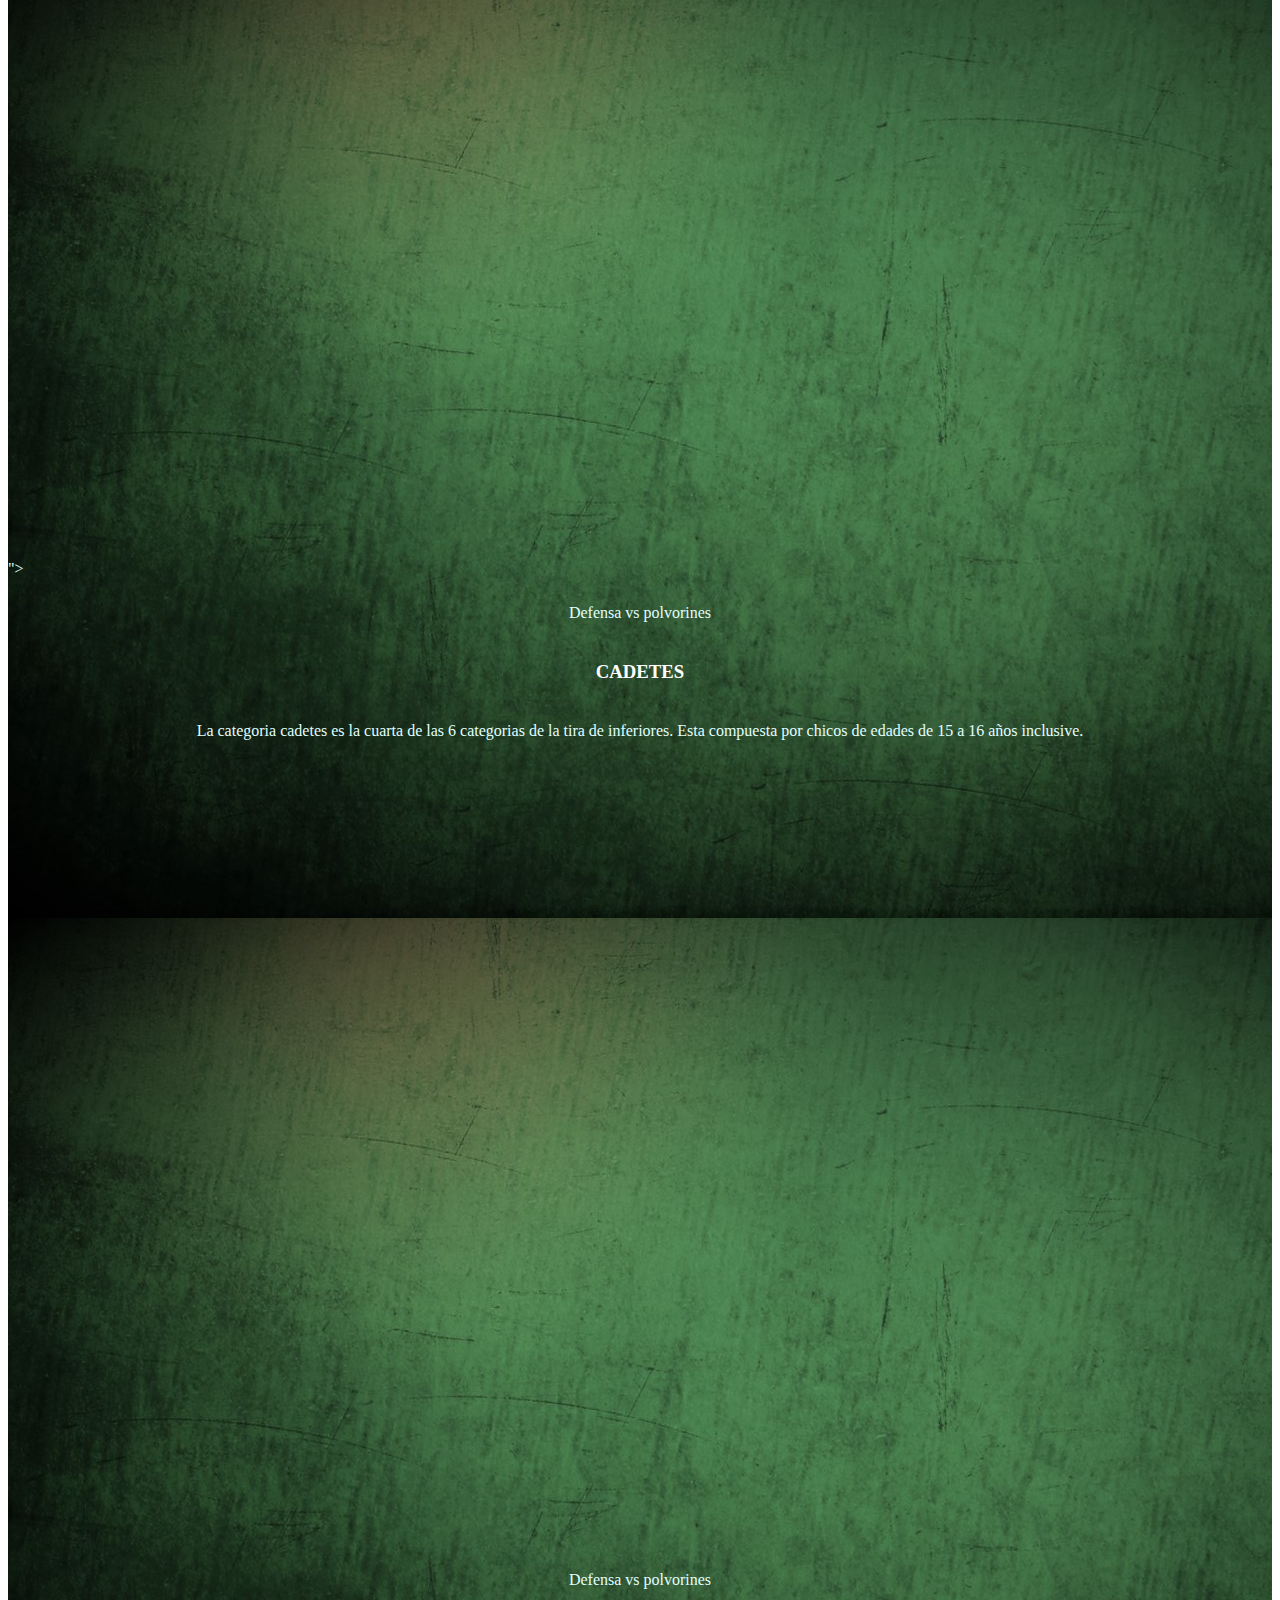
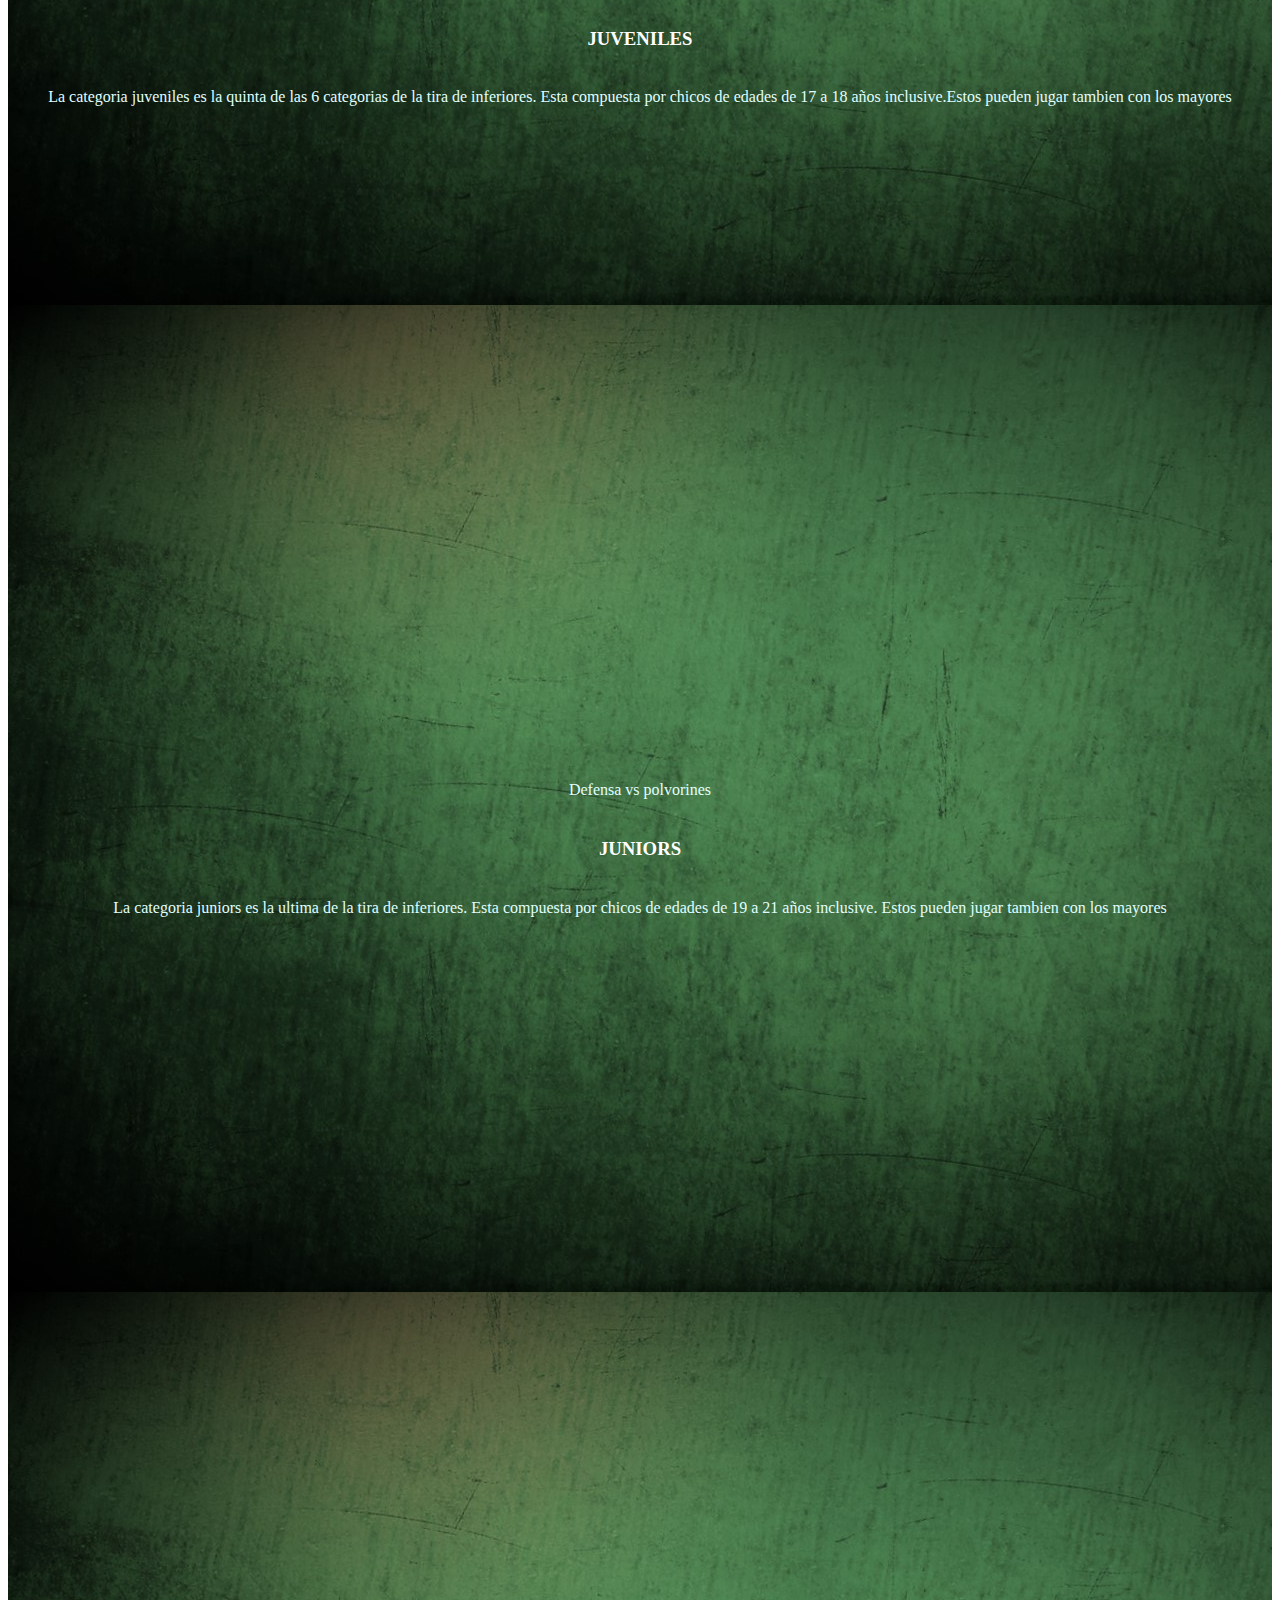
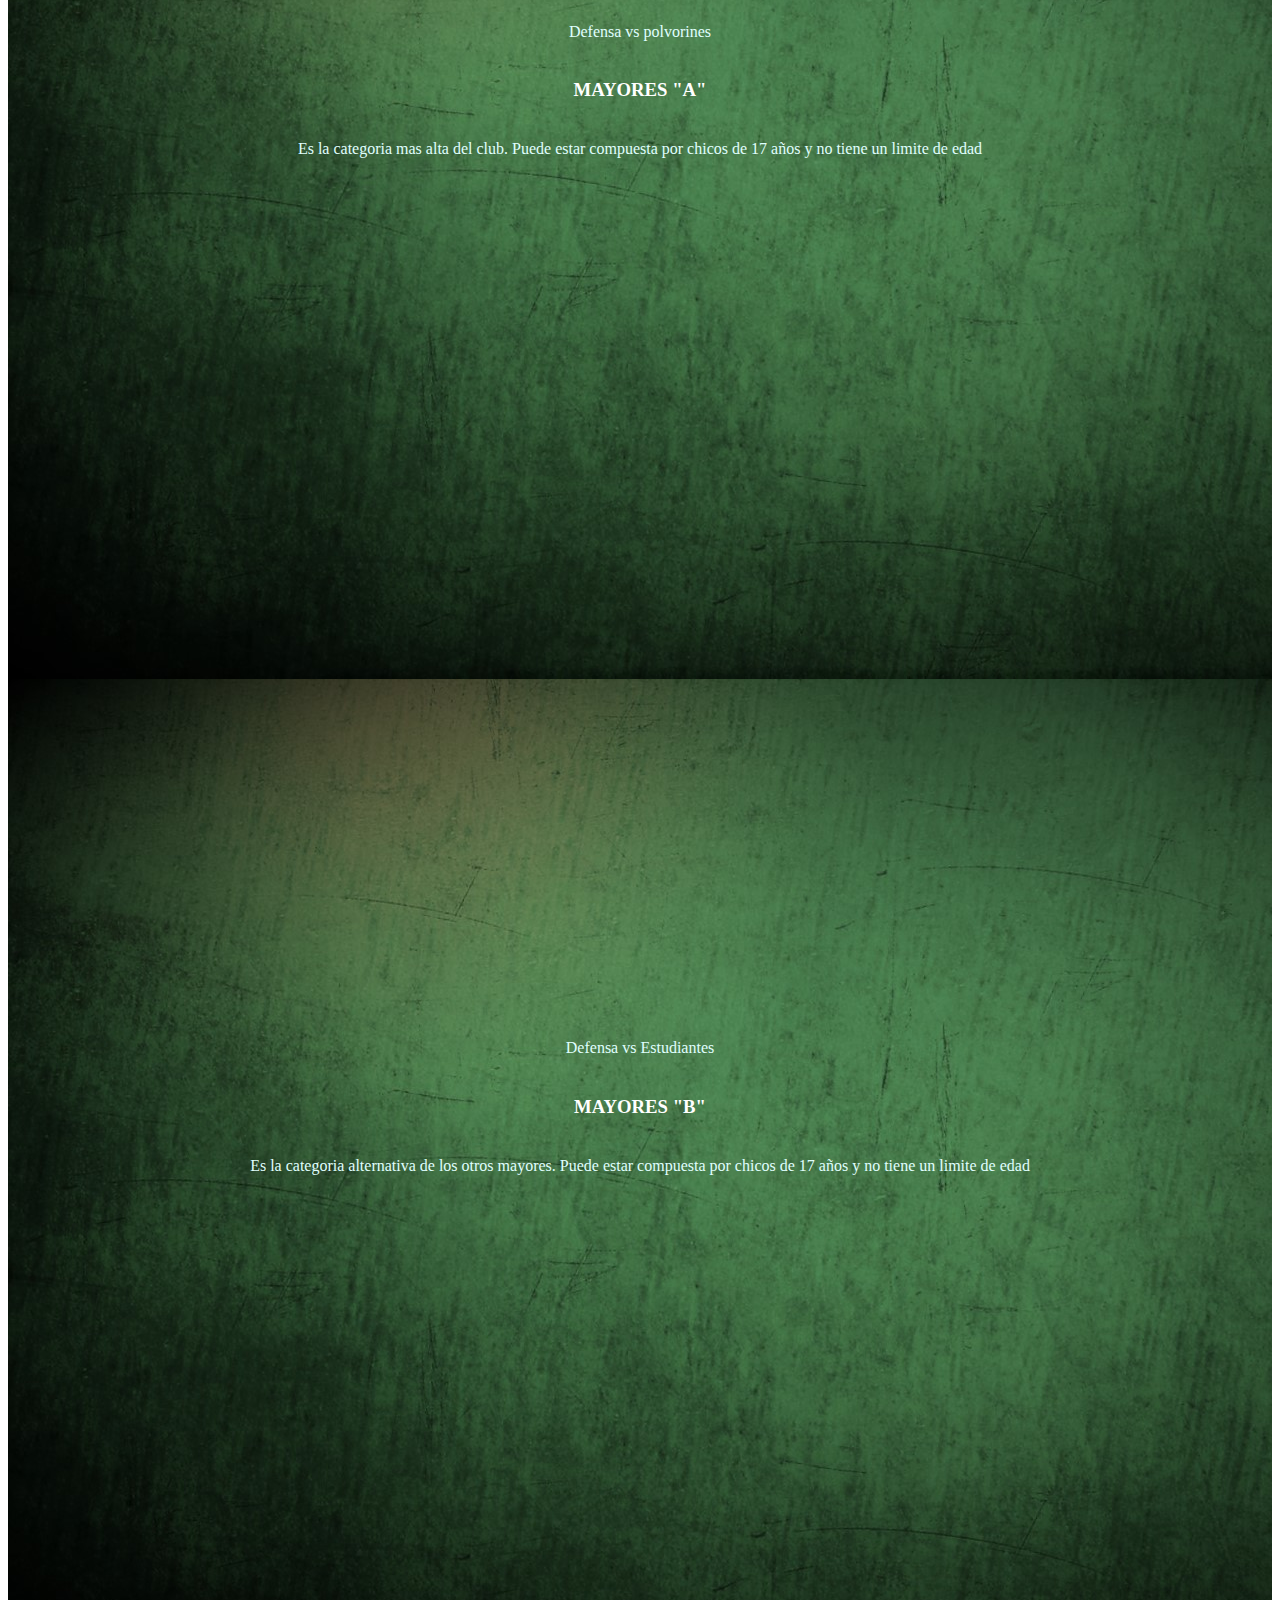
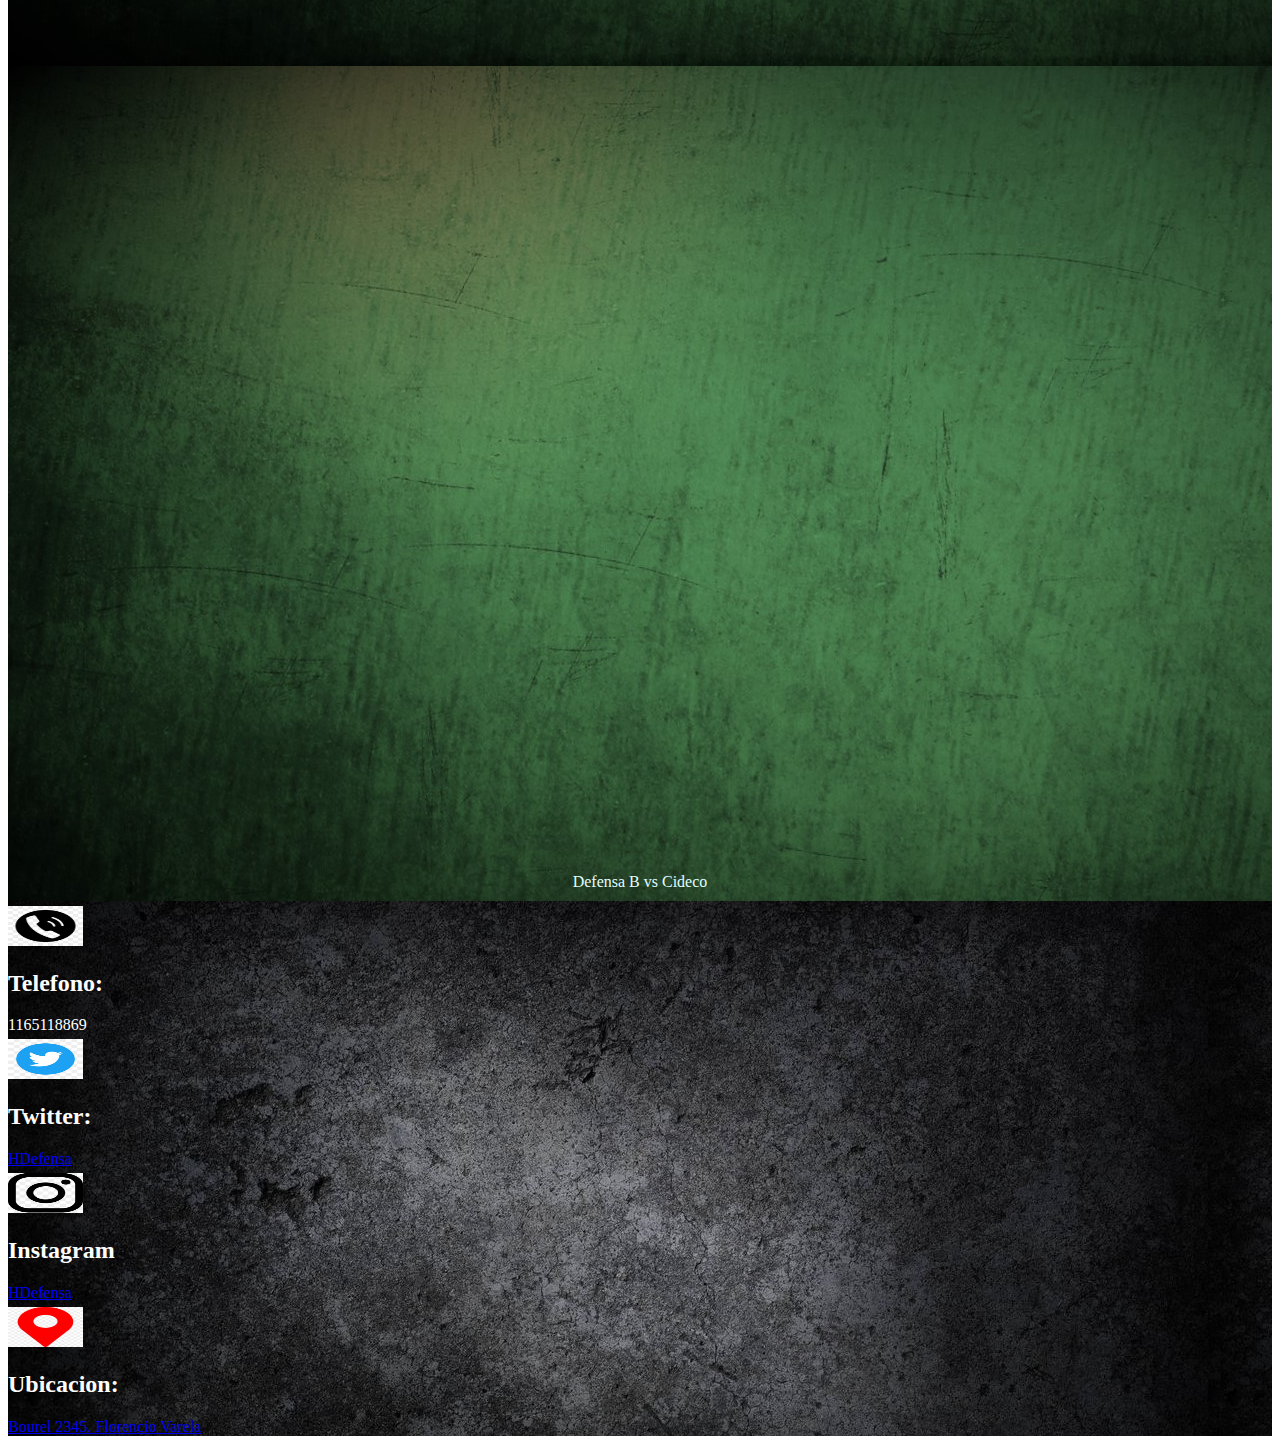
==== commit 99b698c8: "3er preentrega" ====
--- a/pages/categorias.html
+++ b/pages/categorias.html
@@ -93,7 +93,7 @@
         <section class="row justify-content-center">
             <h3 class="titulominis">JUNIORS</h3>
             <p> La categoria juniors es la ultima de la tira de inferiores. Esta compuesta por chicos de edades de 19 a 21 años inclusive. Estos pueden jugar tambien con los mayores</p>
-            <img class="w-75" src="../img/juniors.png" alt="" data-aos="fade-zoom-in"
+            <img class="w-75" src="../img/juniors.jpg" alt="" data-aos="fade-zoom-in"
             data-aos-easing="ease-in-back"
             data-aos-delay="300"
             data-aos-offset="0">
--- a/styles.css
+++ b/styles.css
@@ -1,340 +1,169 @@
-* {
-    margin: 0;
-    padding: 0;
-    box-sizing: border-box;
-    font-family: Verdana, Geneva, Tahoma, sans-serif;
-    ;
+footer {
+  background-image: url(./img/fondonegro.jpg);
+}
+
+.logo {
+  padding-top: 5px;
+  width: 75px;
+  height: 40px;
+}
+
+.formulario {
+  margin: auto;
+  width: 90%;
+  max-width: 500px;
+  max-height: 1000px;
+  background-image: url(./img/fondonegro.jpg);
+  border-radius: 10px;
+  margin-top: 10px;
+  display: grid;
+  padding-bottom: 30px;
+}
+
+.tituloformulario {
+  font-size: 2rem;
+  text-align: center;
+}
+
+.infoformulario {
+  justify-content: center;
+  justify-items: center;
+  font-size: 10px;
+  display: grid;
+  align-items: center;
 }
 
 ul {
-    list-style: none;
+  list-style: none;
 }
 
-nav{
-    width: 100%;
-    background-image: url(./img/fondonegro.jpg);
-}
-.escudo {
-    padding: 15px;
+nav {
+  width: 100%;
+  background-image: url(./img/fondonegro.jpg);
 }
 
-.navbar-brand{
-    color: yellow;
+.escudo {
+  padding: 15px;
 }
 
-.nav-link{
-    color: yellow;
+.navbar-brand {
+  color: yellow;
 }
 
-
-.c-color{
-    color:lightcyan;
+.nav-link {
+  color: yellow;
 }
 
-.f-size{
-    font-size: 1rem;
+video {
+  height: 500px;
+  width: 50%;
 }
 
-.f-size20p{
-    font-size: 20px;
+.c-color {
+  color: lightcyan;
 }
 
-.f-size15p{
-    font-size: 15px;
+.f-size {
+  font-size: 1rem;
 }
 
-.c-negro{
-    color: black;
+.f-size20p {
+  font-size: 20px;
 }
 
-    .c-blanco{
-        color: white;
-    }
-
-
-.c-amarillo{
-        color: #FFFFFF;
-        text-shadow: 0 0 5px #FFF, 0 0 10px #FFF, 0 0 15px #FFF, 0 0 20px #49ff18, 0 0 30px #49FF18, 0 0 40px #49FF18, 0 0 55px #49FF18, 0 0 75px #49ff18;
-        color: #FFFFFF;
-    
+.f-size15p {
+  font-size: 15px;
 }
 
-.justificado{
-    text-align: center;
+.c-negro {
+  color: black;
 }
 
-
-p{
-    margin-bottom: 0%;
+.c-blanco {
+  color: white;
 }
 
+.c-amarillo {
+  color: #FFFFFF;
+  text-shadow: 0 0 5px #FFF, 0 0 10px #FFF, 0 0 15px #FFF, 0 0 20px #49ff18, 0 0 30px #49FF18, 0 0 40px #49FF18, 0 0 55px #49FF18, 0 0 75px #49ff18;
+  color: #FFFFFF;
+}
 
+.justificado {
+  text-align: center;
+}
+
+p {
+  margin-bottom: 0%;
+}
+
+.titulominis {
+  justify-content: center;
+  text-align: center;
+  color: white;
+  padding: 10px;
+}
+
+main section h3 {
+  justify-content: center;
+  text-align: center;
+  align-items: center;
+  padding: 15px;
+}
 
 main {
-    height:100%;
-    background-image: url(./img/fondoverde.jpg);
-    width: 100%;
+  height: 100%;
+  background-image: url(./img/fondoverde.jpg);
+  width: 100%;
 }
 
-
-
-.imagenes{
-    width: 500px;
-    height: 300px;
-    max-inline-size: 95%;
-    padding: 5px;
-}
-.hoverimagenes:hover{
-width: 700px;
-height: 500px;
+.imagenes {
+  width: 500px;
+  height: 300px;
+  max-inline-size: 95%;
+  padding: 5px;
 }
 
-.h1skew{
-    transform: skew(140deg);
-    padding-top: 5px;
-    font-size: 25px;
+.hoverimagenes:hover {
+  width: 700px;
+  height: 500px;
 }
 
-.transicionnav:hover{
-    transform: rotate(360deg);
-    transition-duration: 1s;
-    color: royalblue;
+.h1skew {
+  transform: skew(140deg);
+  padding-top: 5px;
+  font-size: 25px;
 }
 
+.transicionnav:hover {
+  transform: rotate(360deg);
+  transition-duration: 1s;
+  color: royalblue;
+}
 
 .tira {
-    justify-content: center;
-    text-align: center;
-    margin: 50px; 
+  justify-content: center;
+  text-align: center;
+  margin: 50px;
 }
 
-section p{
-    justify-content: center;
-    align-items: center;
-    text-align: center;
-    padding: 10px;
+section p {
+  justify-content: center;
+  align-items: center;
+  text-align: center;
+  padding: 10px;
 }
 
-
-main section h3{
-    justify-content: center;
-    text-align: center;
-    align-items: center;
-    padding: 15px;
+.piefoto {
+  justify-content: center;
+  text-align: center;
+  padding: 10px;
 }
 
-
-.titulominis{
-    justify-content: center;
-    text-align: center;
-    color: white;
-    padding: 10px;
+.piefoto a {
+  text-decoration: none;
+  color: yellow;
+  text-decoration: underline;
 }
 
-.piefoto{
-    justify-content: center;
-    text-align: center;
-    padding: 10px;
-}
-
-.piefoto a{
-    text-decoration: none;
-    color: yellow;
-    text-decoration: underline;
-}
-
-
-.formulario{
-    margin: auto;
-    width: 90%;
-    max-width: 500px;
-    max-height: 1000px;
-    background-image: url(./img/fondonegro.jpg);
-    border-radius: 10px;
-    margin-top: 10px;
-    display: grid;
-    padding-bottom: 30px;
-
-}
-
-.tituloformulario{
-    font-size: 2rem;
-    text-align: center;
-}
-.infoformulario{
-    justify-content: center;
-    justify-items: center;
-    font-size: 10px;
-    display: grid;
-    align-items: center;
-
-}
-
-
-
-footer{
-    background-image: url(./img/fondonegro.jpg);
-}
-
-
-.logo{
-    padding-top: 5px;
-    width: 75px; 
-    height: 40px;
-
-}
-
-
-
-
-
-
-
-
-/* ---  CSS Anterior----
-
-.titulo {
-    color:yellow;
-    align-items: center;
-    display: flex;
-    font-family: Georgia, 'Times New Roman', Times, serif;
-}
-*/
-
-
-
-/*
-header nav {
-    background-image: url(./img/fondonegro.jpg);
-    justify-content: space-between;
-height: auto;
-border: transparent;
-color: white;
-}
-
-
-nav a {
-    font-weight: 300;
-    text-decoration: none;
-    padding: 10px 15px;
-    color:yellow;
-    justify-content: space-around;
-}
-
-header a:hover {
-    text-decoration: underline;
-
-}
-
-
-/*portada */
-
-/*
-.portada {
-    background-image: url(./img/fondoeditado.png);
-}
-
-.portada_texto {
-    text-align: center;
-    color: whitesmoke;
-    padding: 15px;
-}
-
-}
-/*
-.video-principal{
-    margin-top: 100px;
-    display: inline-block;
-    width: 50%;
-    margin: 30px auto;
-    padding: 10px;
-}
-
-
-*/
-
-/*
-
-section video{
-
-    margin-top: 20px;
-    height: 500px;
-    width: 400px;
-    }
-*/
-/*
-.imagenmini{
-    justify-content: center;
-    align-items: center;
-    height: 750px;
-    padding: 10px;
-    max-inline-size: 100%;
-}
-*/
-
-/*
-.noticias{
-    display: grid;
-    grid-template-columns: 1fr 1fr 1fr;
-    gap: 30px;
-    justify-content: center;
-    text-align: center;
-    align-items: center;
-    color: white;
-    font-family: 'Gill Sans', 'Gill Sans MT', Calibri, 'Trebuchet MS', sans-serif;
-}
-
-.noticias img{
-    width: 90%;
-    height: auto;
-    margin: 30px;
-    max-inline-size: 100%;
-
-}
-*/
-
-/*
-.contenedor2{
-    color: yellow;
-    background-image: url(../img/fondonegro.jpg);
-    display: flex;
-    height: 60px;
-    max-inline-size: 100%;
-}
-*/
-/*
-footer h2{
-    margin:auto;
-    width: 10vw;
-    font-size: 15px;
-    max-inline-size: 100%;
-
-}
-.p{
-    margin: auto;
-    justify-content: center;
-    text-align: center;
-    width: 10vw;
-    font-size: 15px;
-    max-inline-size: 100%;
-}
-footer a {
-    text-decoration: none;
-    color: yellow;
-    text-decoration: underline;
-    font-size: 15px;
-    max-inline-size: 100%;
-
-}
-
-
-
-
-
-
-
-
-
-
-
-
+/*# sourceMappingURL=styles.css.map */
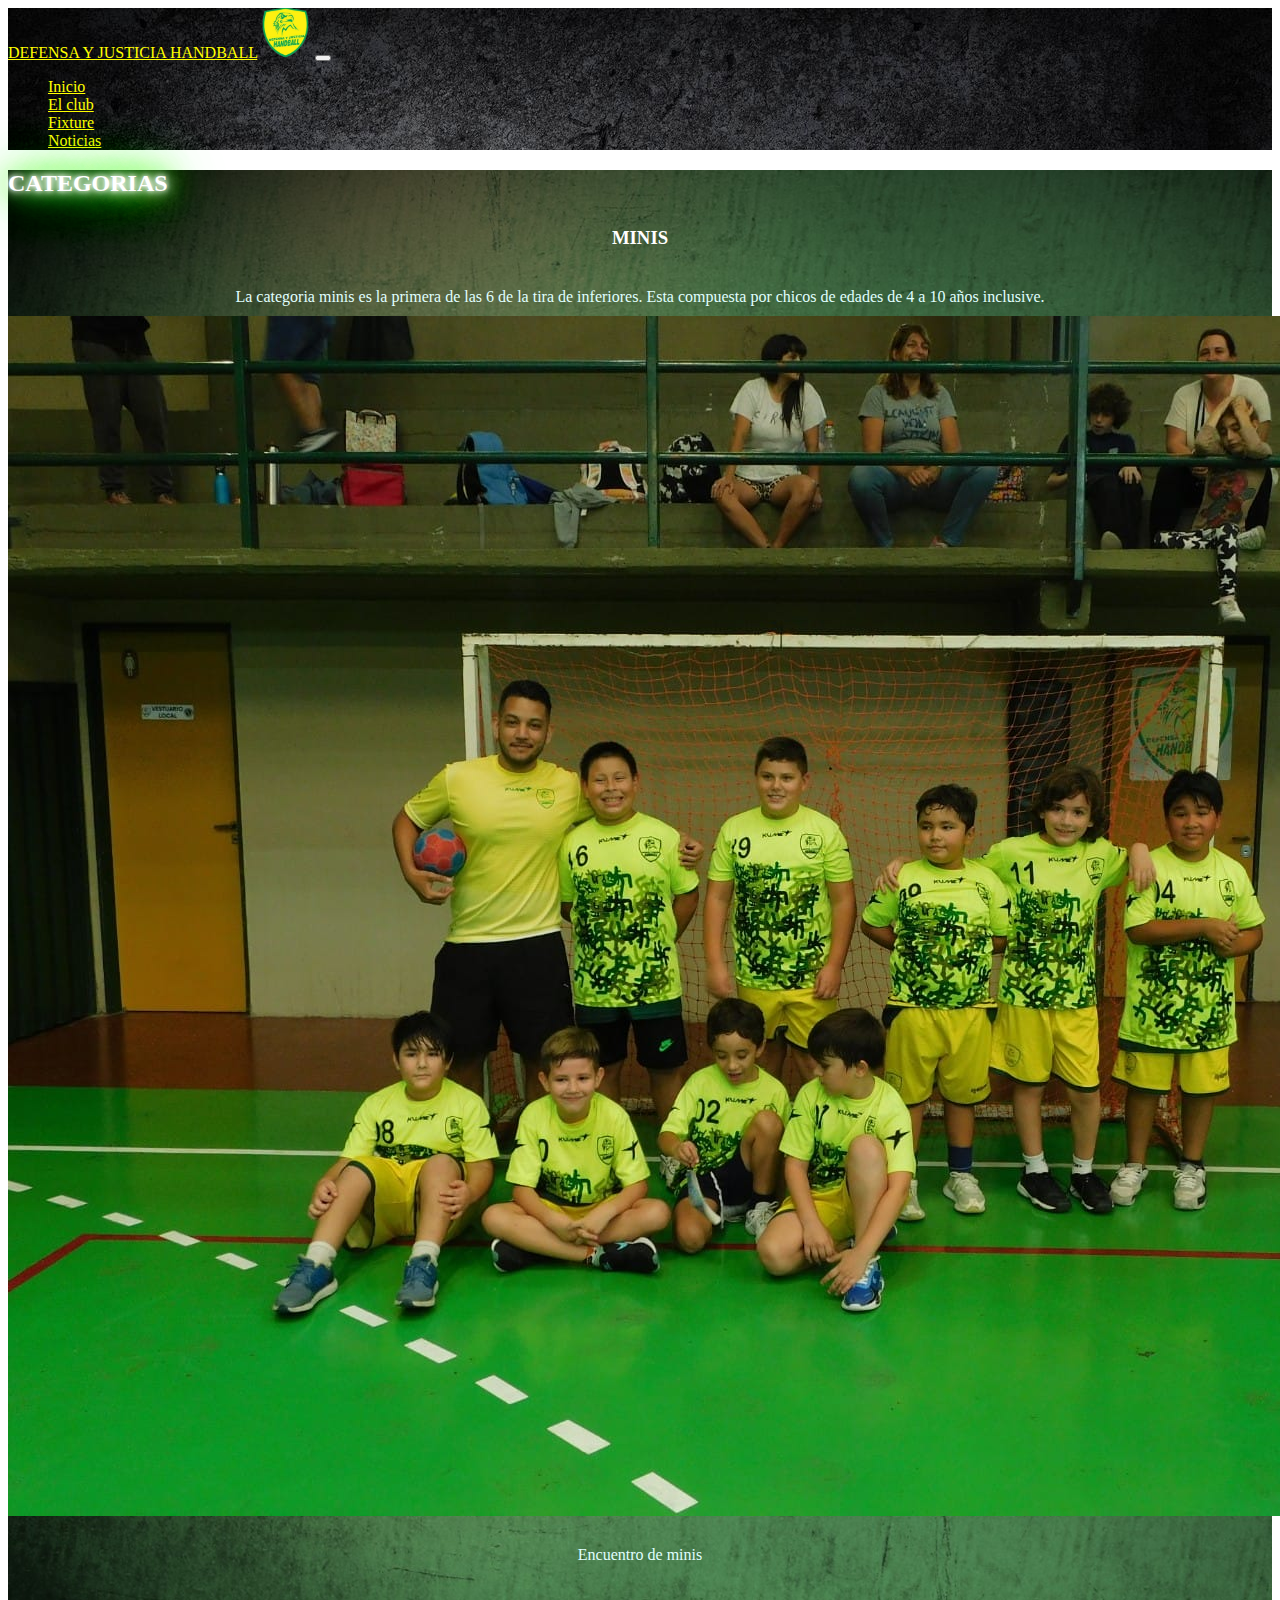
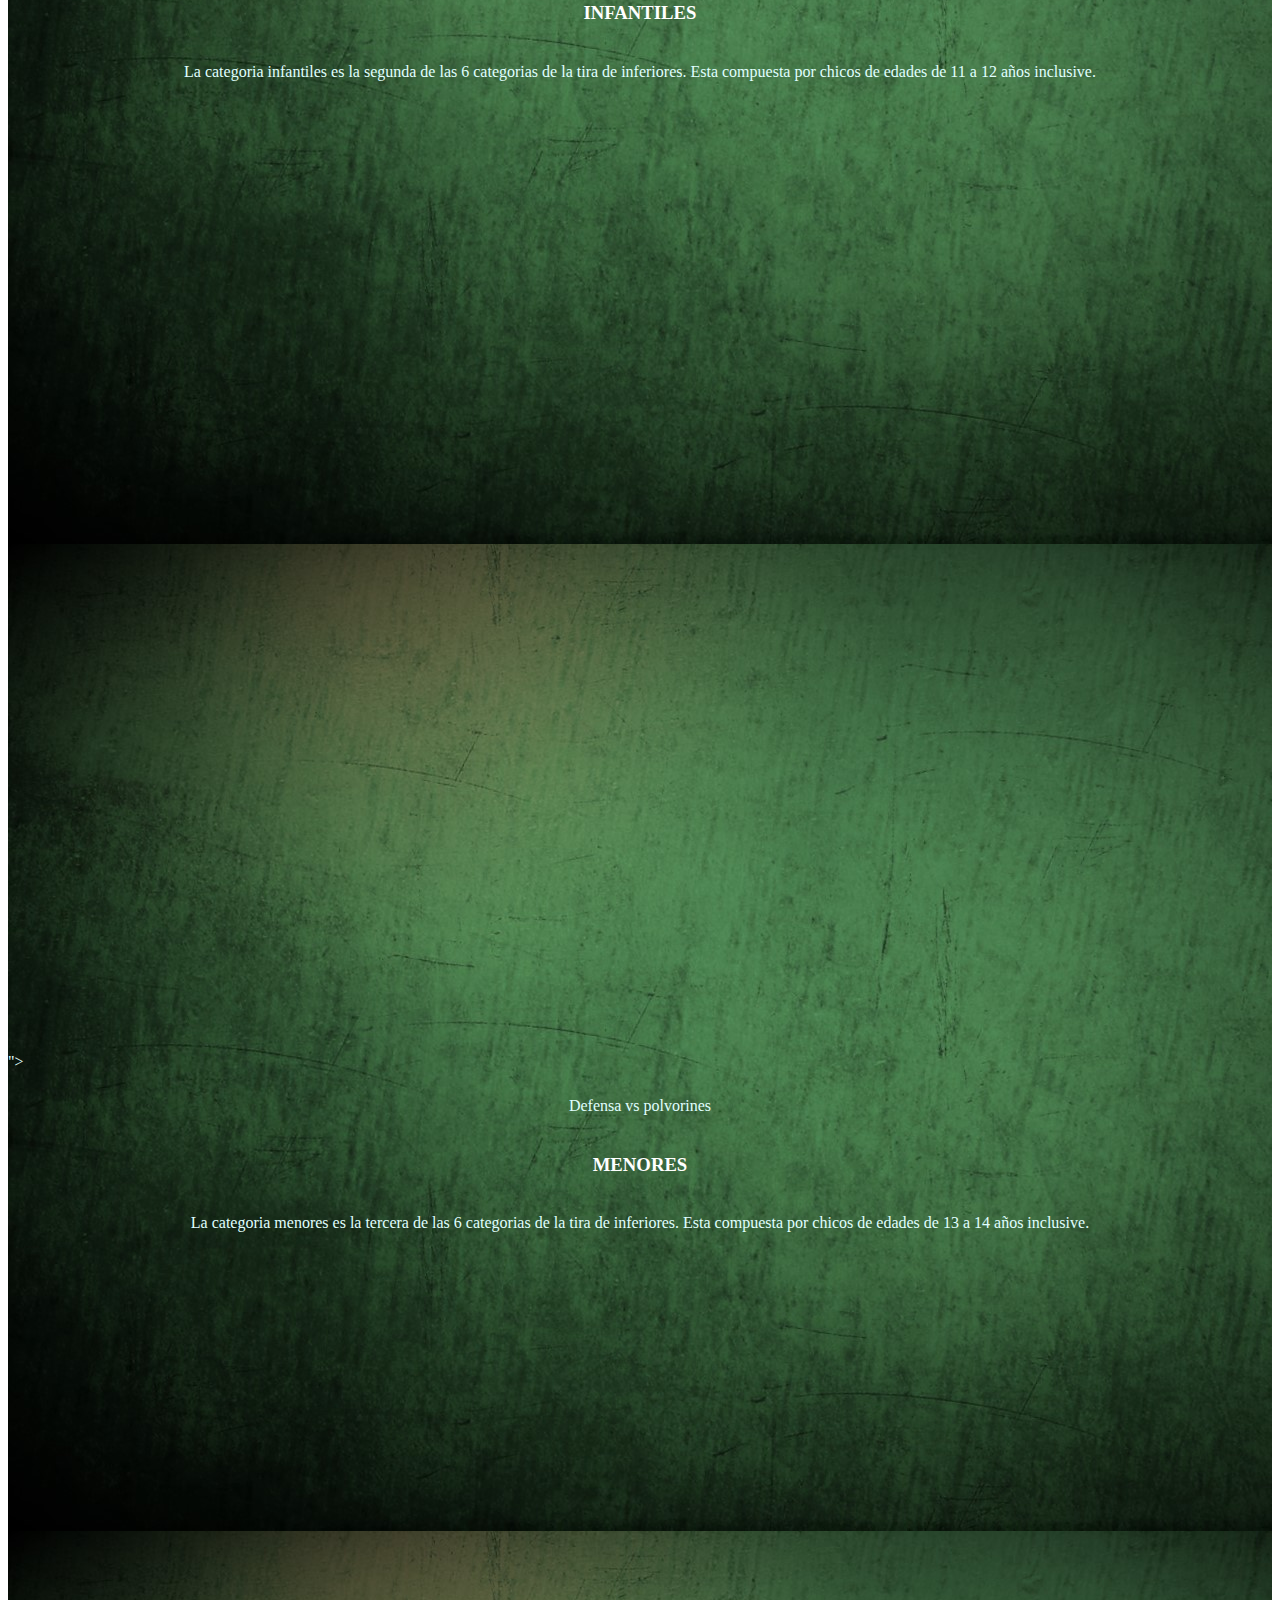
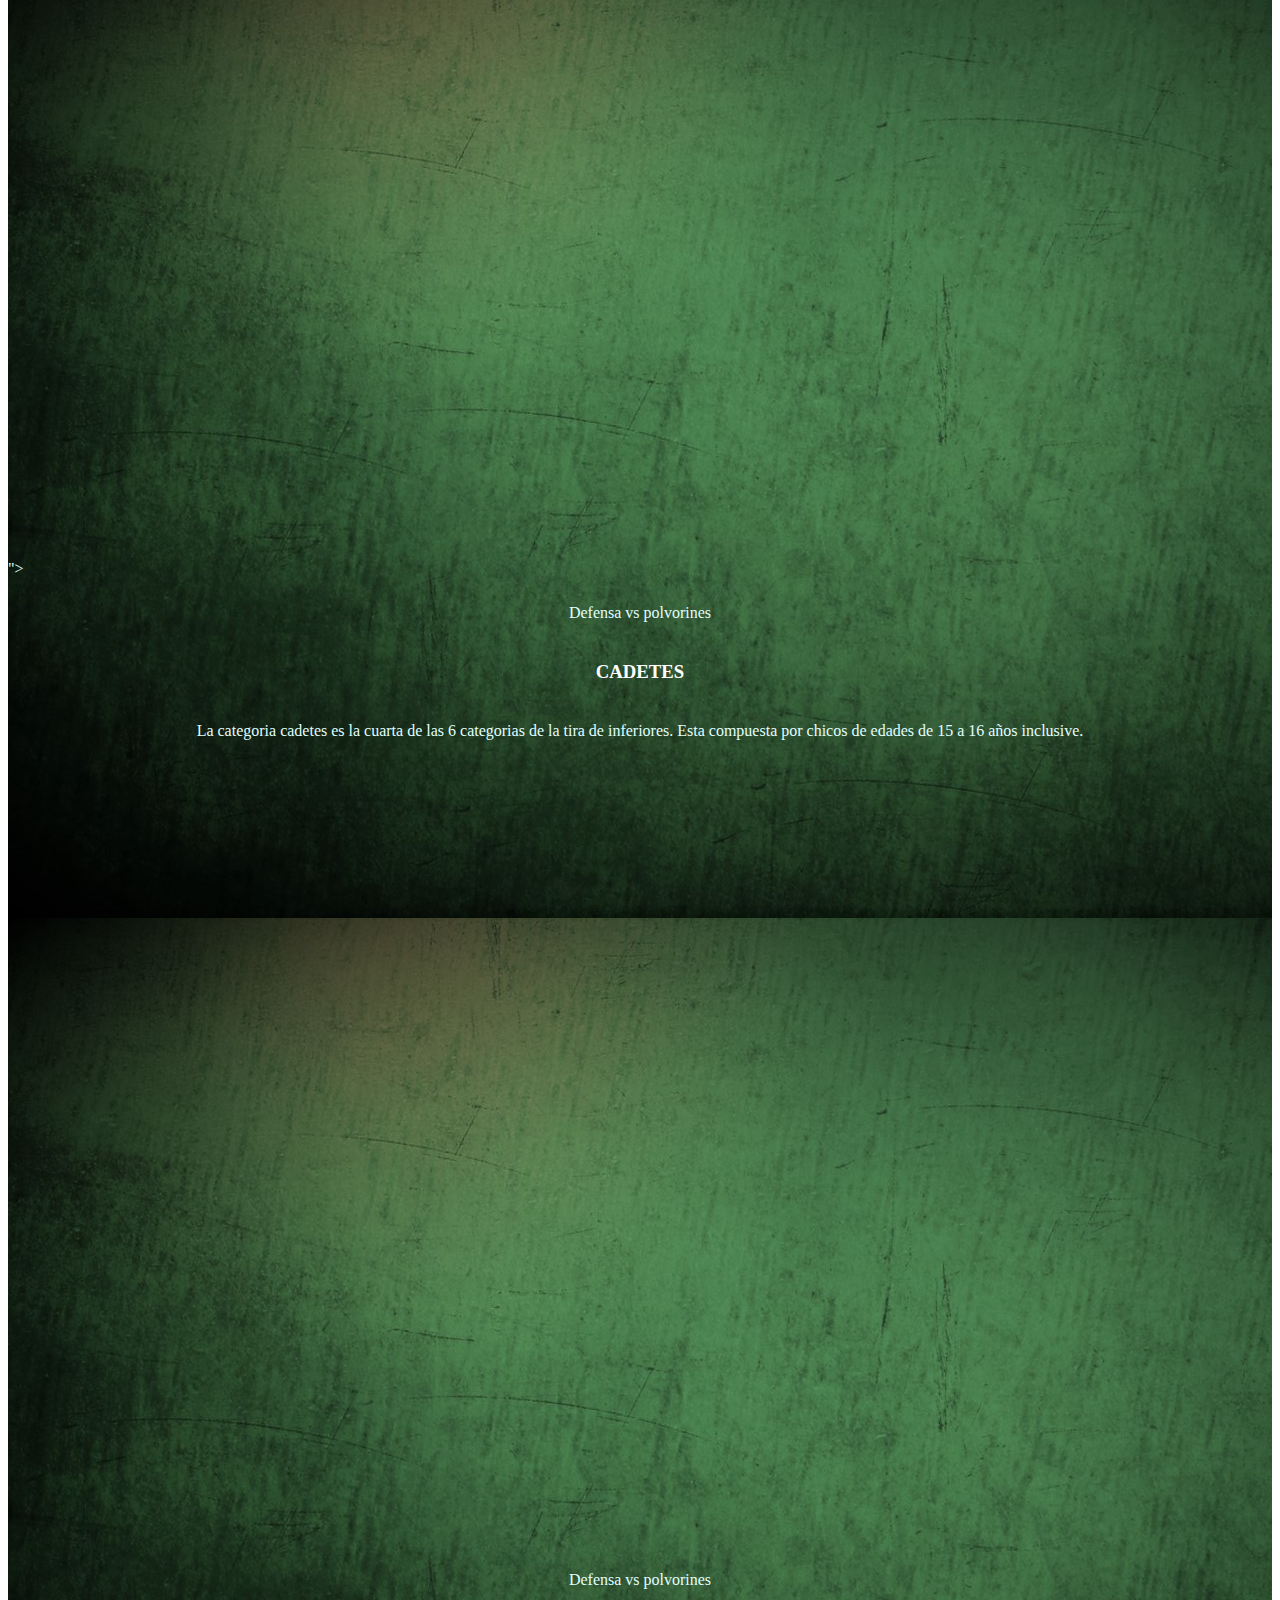
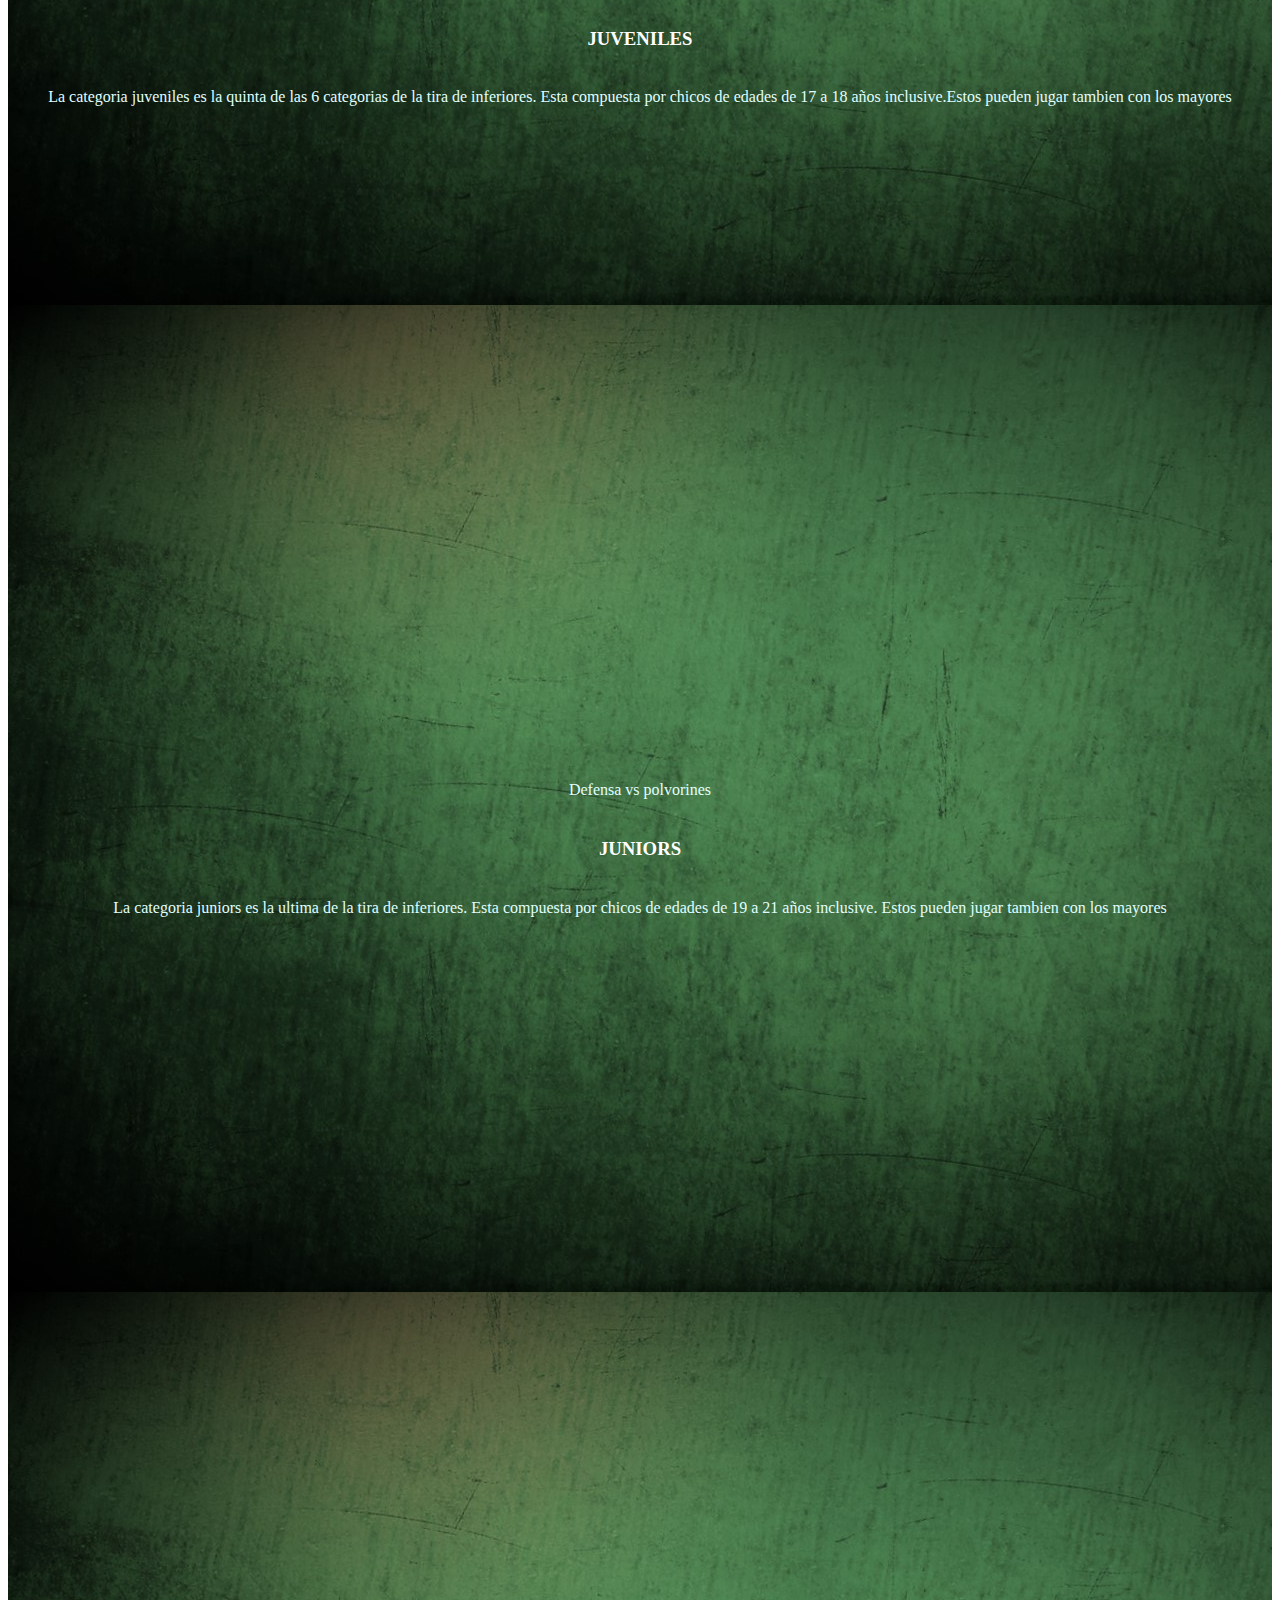
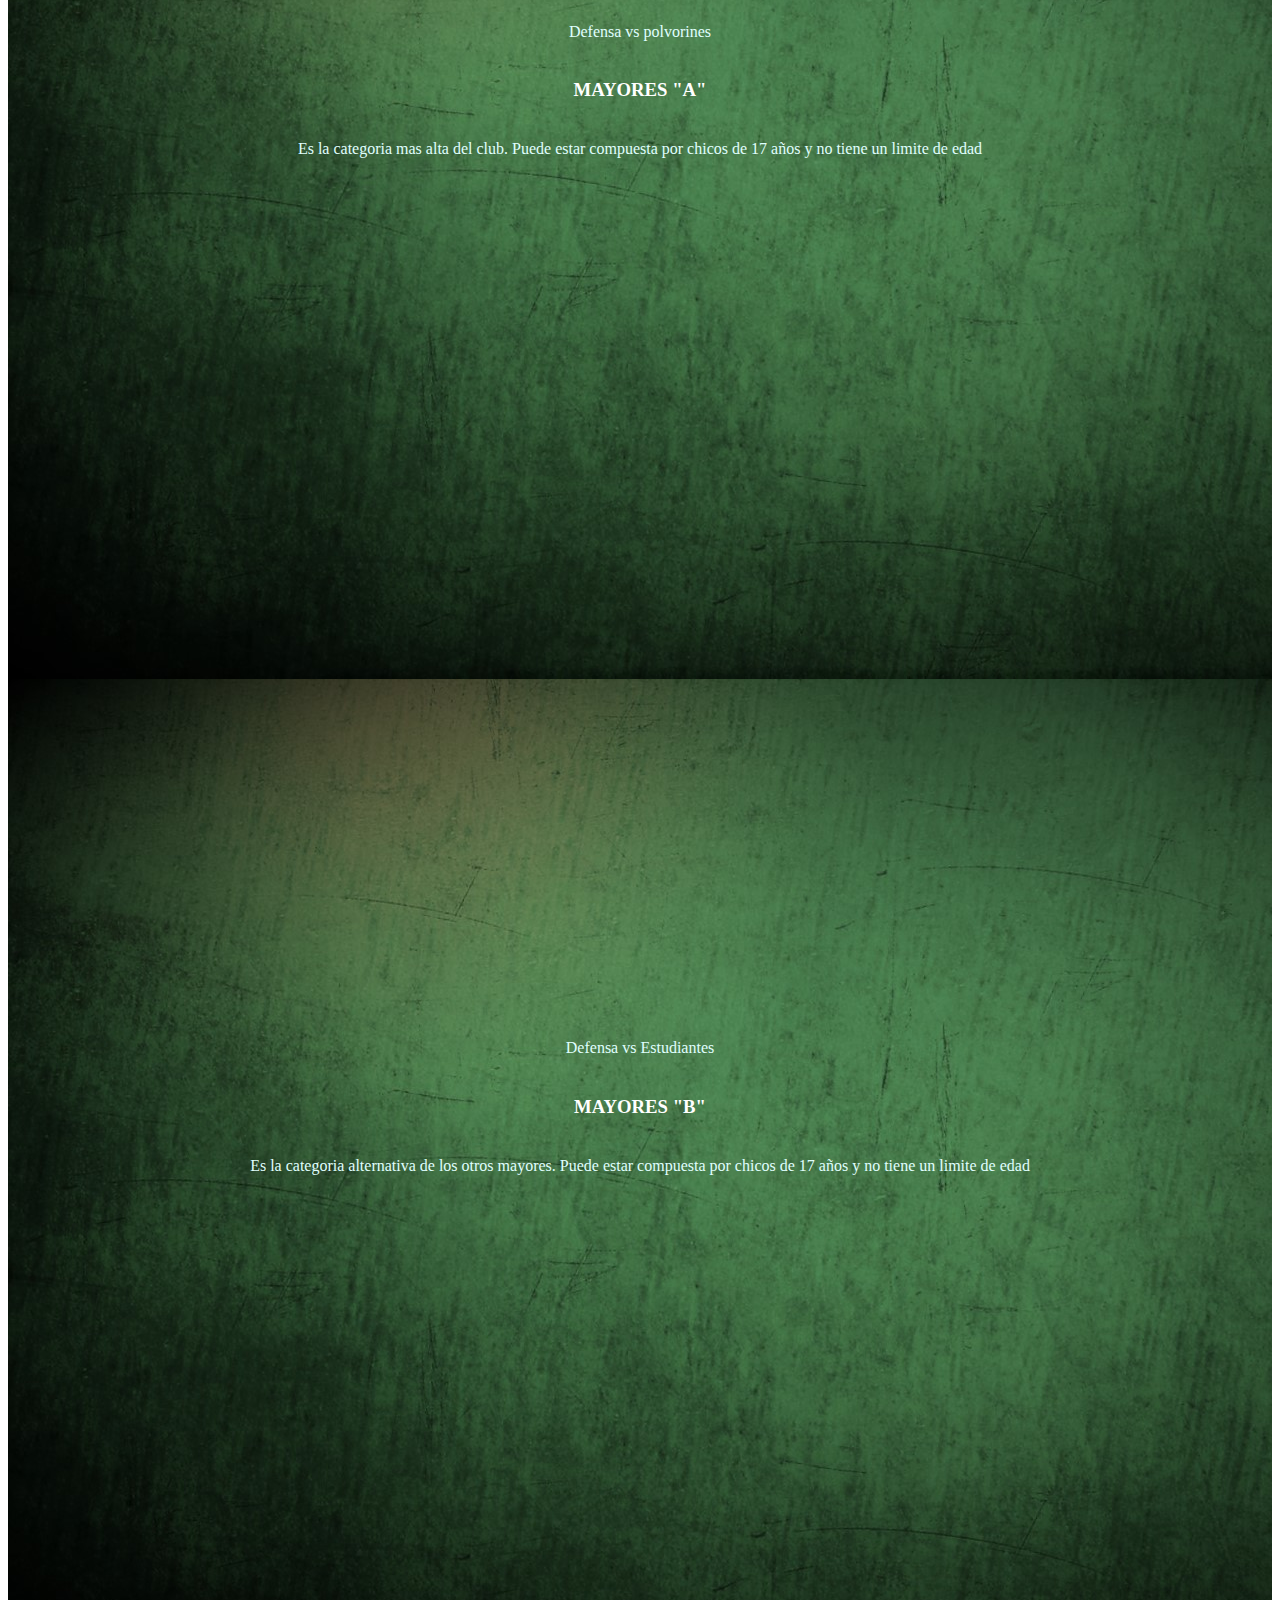
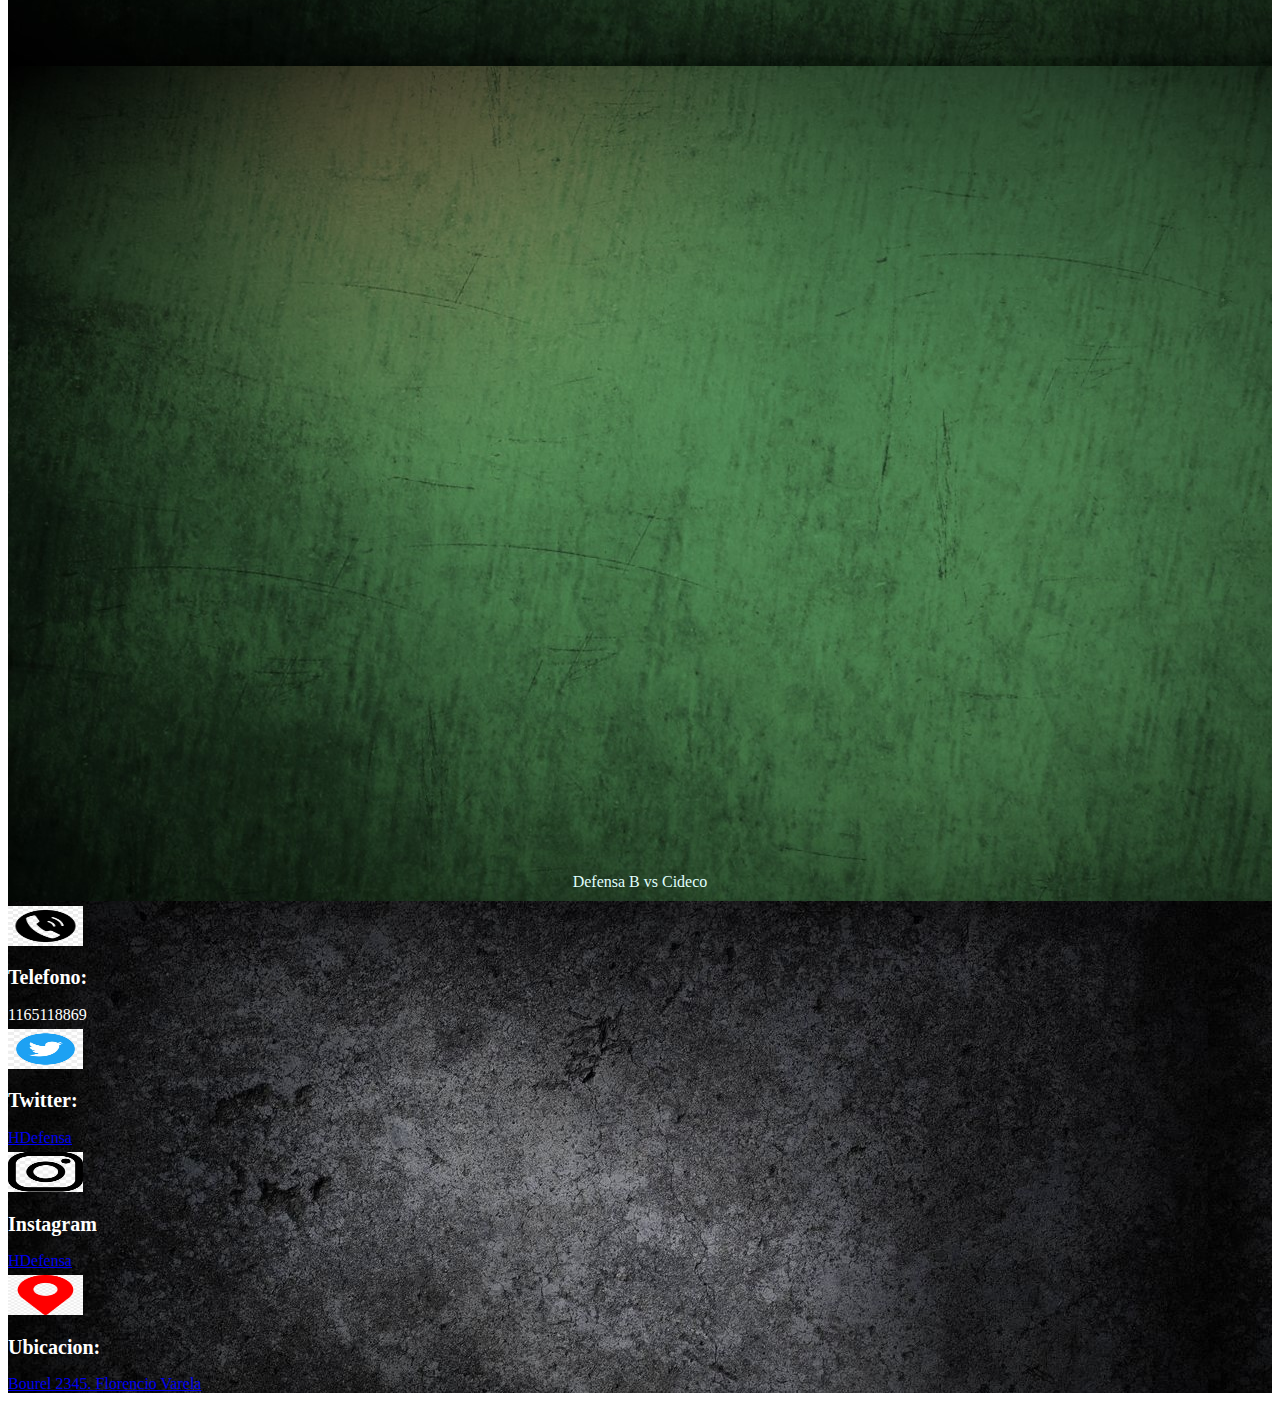
==== commit 76dd8fe3: "terminacion seccion galeria" ====
--- a/pages/categorias.html
+++ b/pages/categorias.html
@@ -127,22 +127,22 @@
 
                 <div class="row d-flex justify-content-center align-items-center">
                 <img class="logo" src="../img/telefonologo.jpg" alt="">
-                <h2 class="d-flex justify-content-center align-items-center">Telefono:</h2>
+                <h2 class="d-flex justify-content-center align-items-center f-size20p">Telefono:</h2>
                 <p class="d-flex justify-content-center align-items-center">1165118869</p>
                 </div>
                 
                 <div class="row d-flex justify-content-center align-items-center">
                 <img class="logo" src="../img/twitterlogo.jpg" alt="">
-                    <h2 class="d-flex justify-content-center align-items-center">Twitter:</h2>
+                    <h2 class="d-flex justify-content-center align-items-center f-size20p">Twitter:</h2>
                     <p class="d-flex justify-content-center align-items-center"> <a href="https://twitter.com/hdefensa?lang=es" target="_blank">HDefensa</a></p>
                 </div>
             
                         <div class="row d-flex justify-content-center align-items-center"> <img class="logo" src="../img/instragramlogo.jpg" alt=""> 
-                            <h2 class="d-flex justify-content-center align-items-center">Instagram</h2>
+                            <h2 class="d-flex justify-content-center align-items-center f-size20p">Instagram</h2>
                             <p class="d-flex justify-content-center align-items-center"> <a href="https://www.instagram.com/hdefensa/" target="_blank">HDefensa</a></p></div>
 
                             <div class="row d-flex justify-content-center align-items-center"><img class="logo" src="../img/logoubicacion.png" alt=""> 
-                                <h2 class="d-flex justify-content-center align-items-center">Ubicacion:</h2>
+                                <h2 class="d-flex justify-content-center align-items-center f-size20p">Ubicacion:</h2>
                                 <p class="d-flex justify-content-center align-items-center"><a href="https://goo.gl/maps/5agtQDJopsEbSMpe6" target="_blank">Bourel 2345. Florencio Varela</a></p></div>
             </div>
         </footer>
--- a/styles.css
+++ b/styles.css
@@ -166,4 +166,7 @@
   text-decoration: underline;
 }
 
+.collapsetheme {
+  background-image: url(./img/fondoverde.jpg);
+}
 /*# sourceMappingURL=styles.css.map */
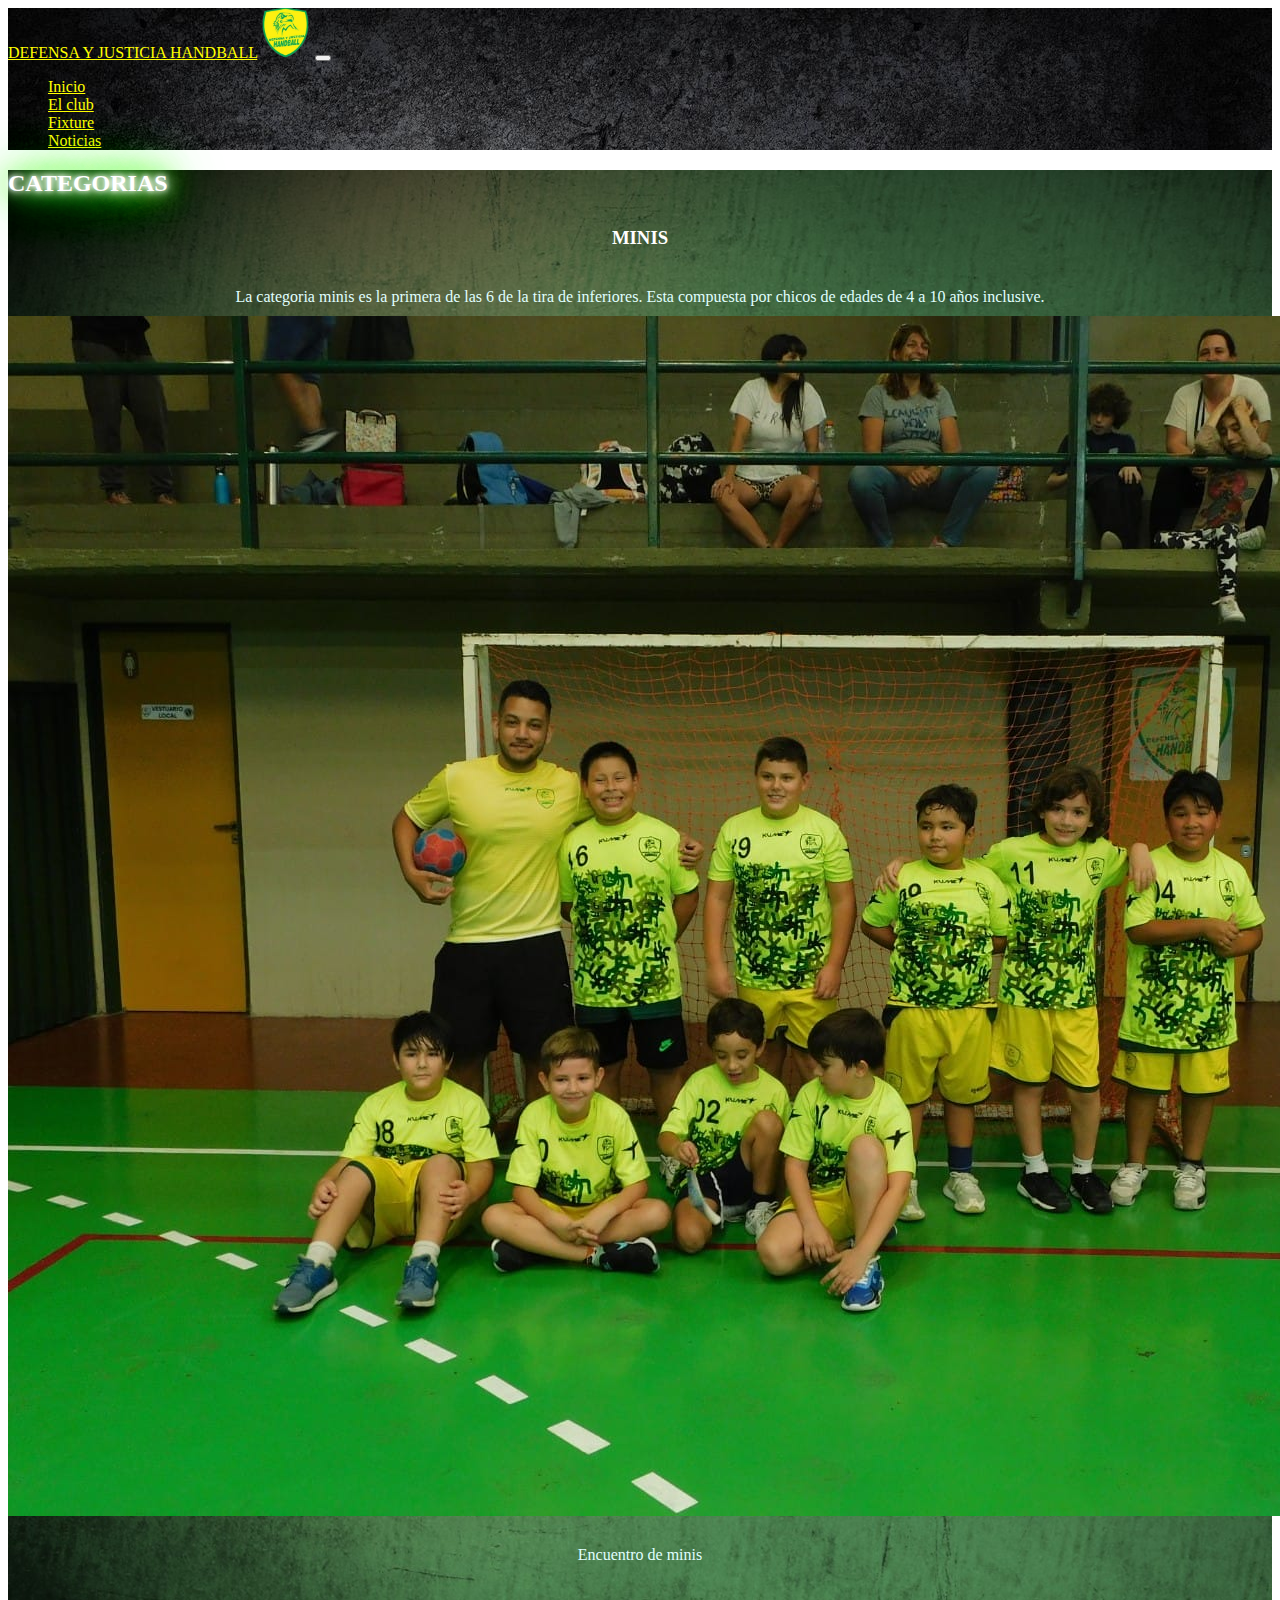
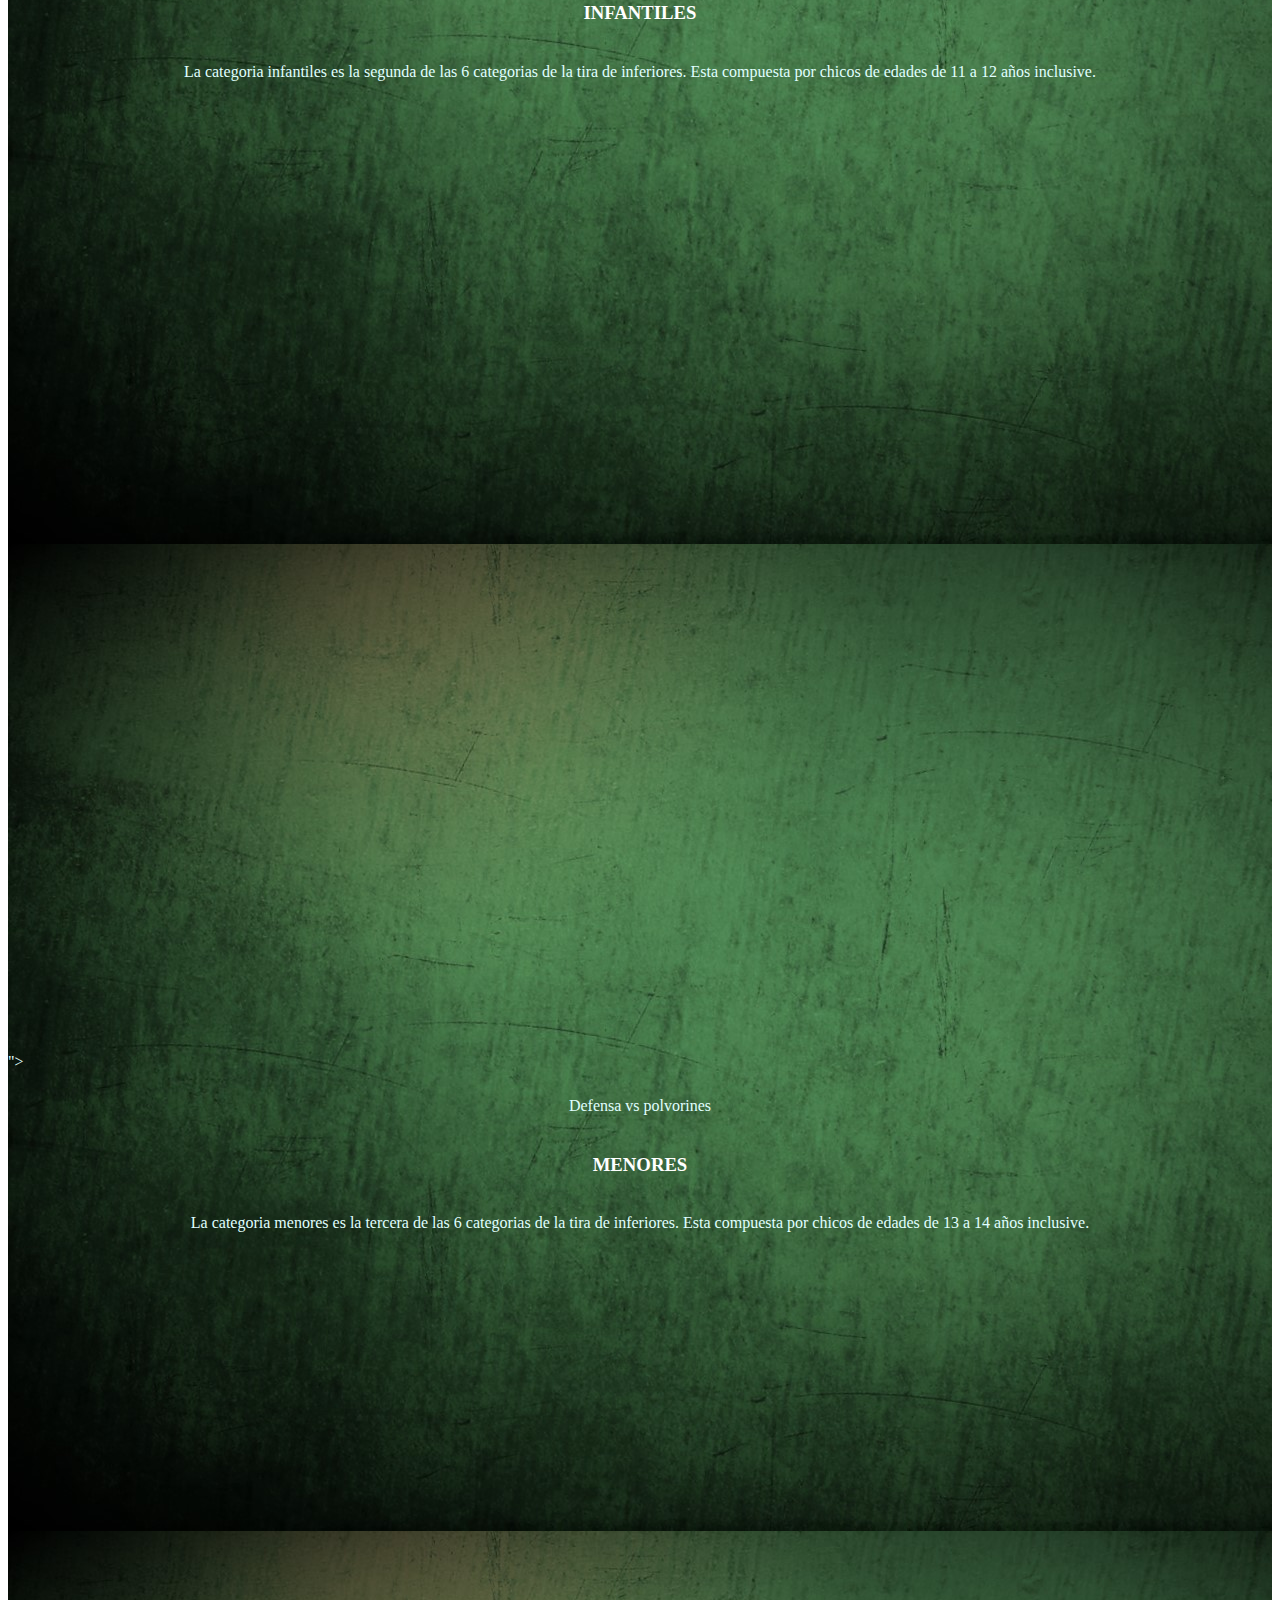
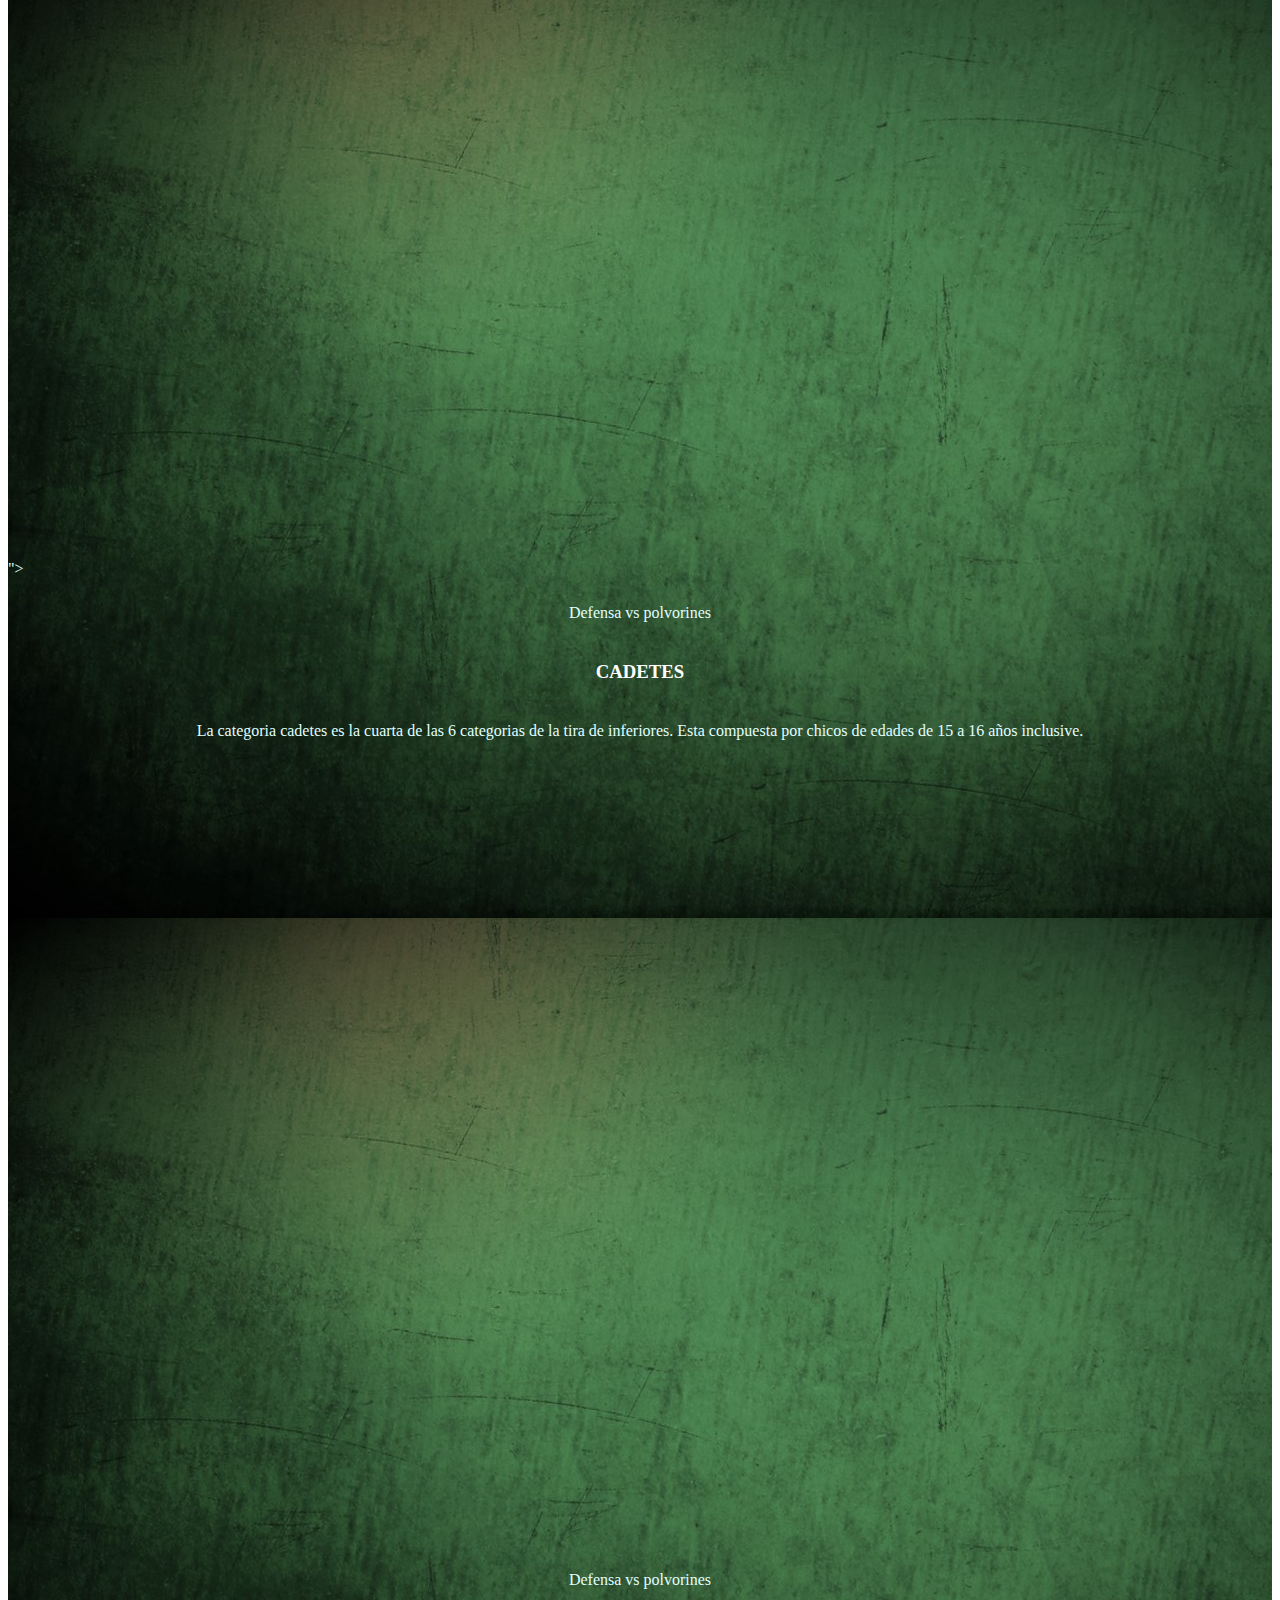
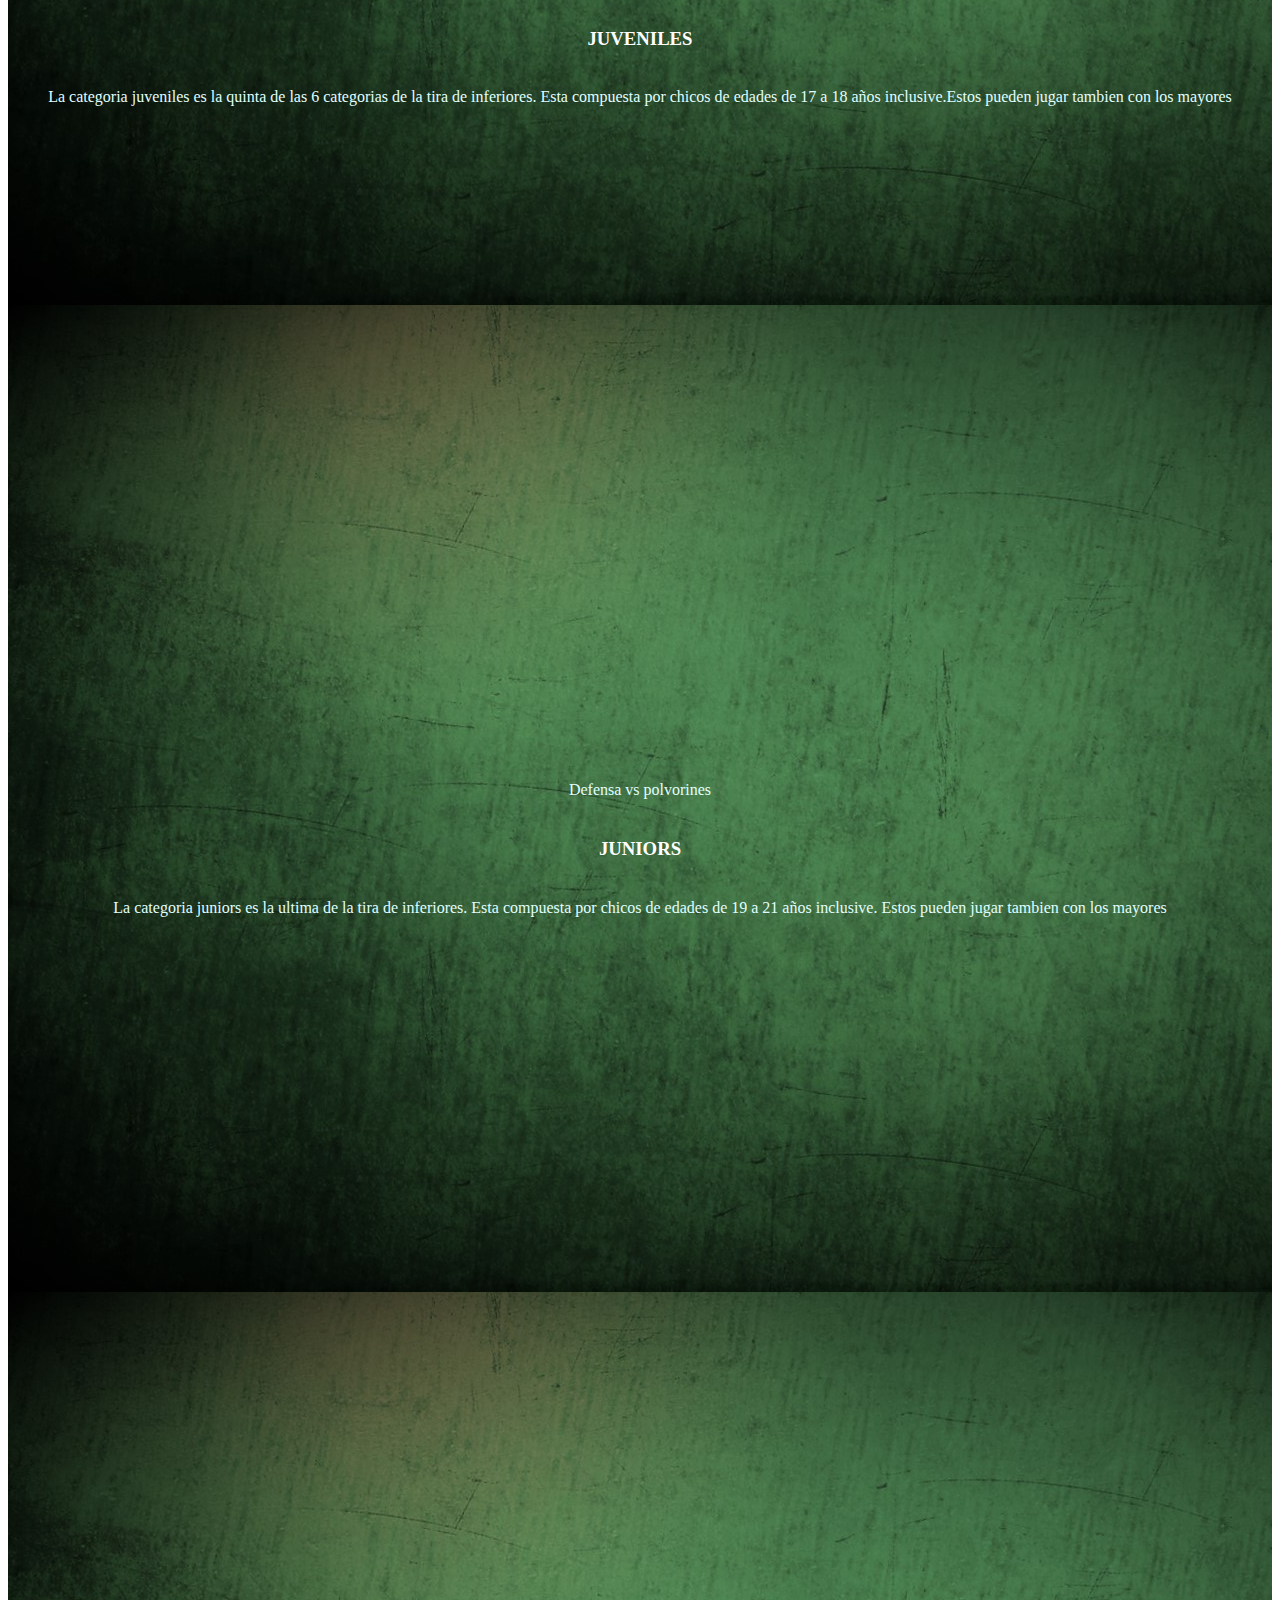
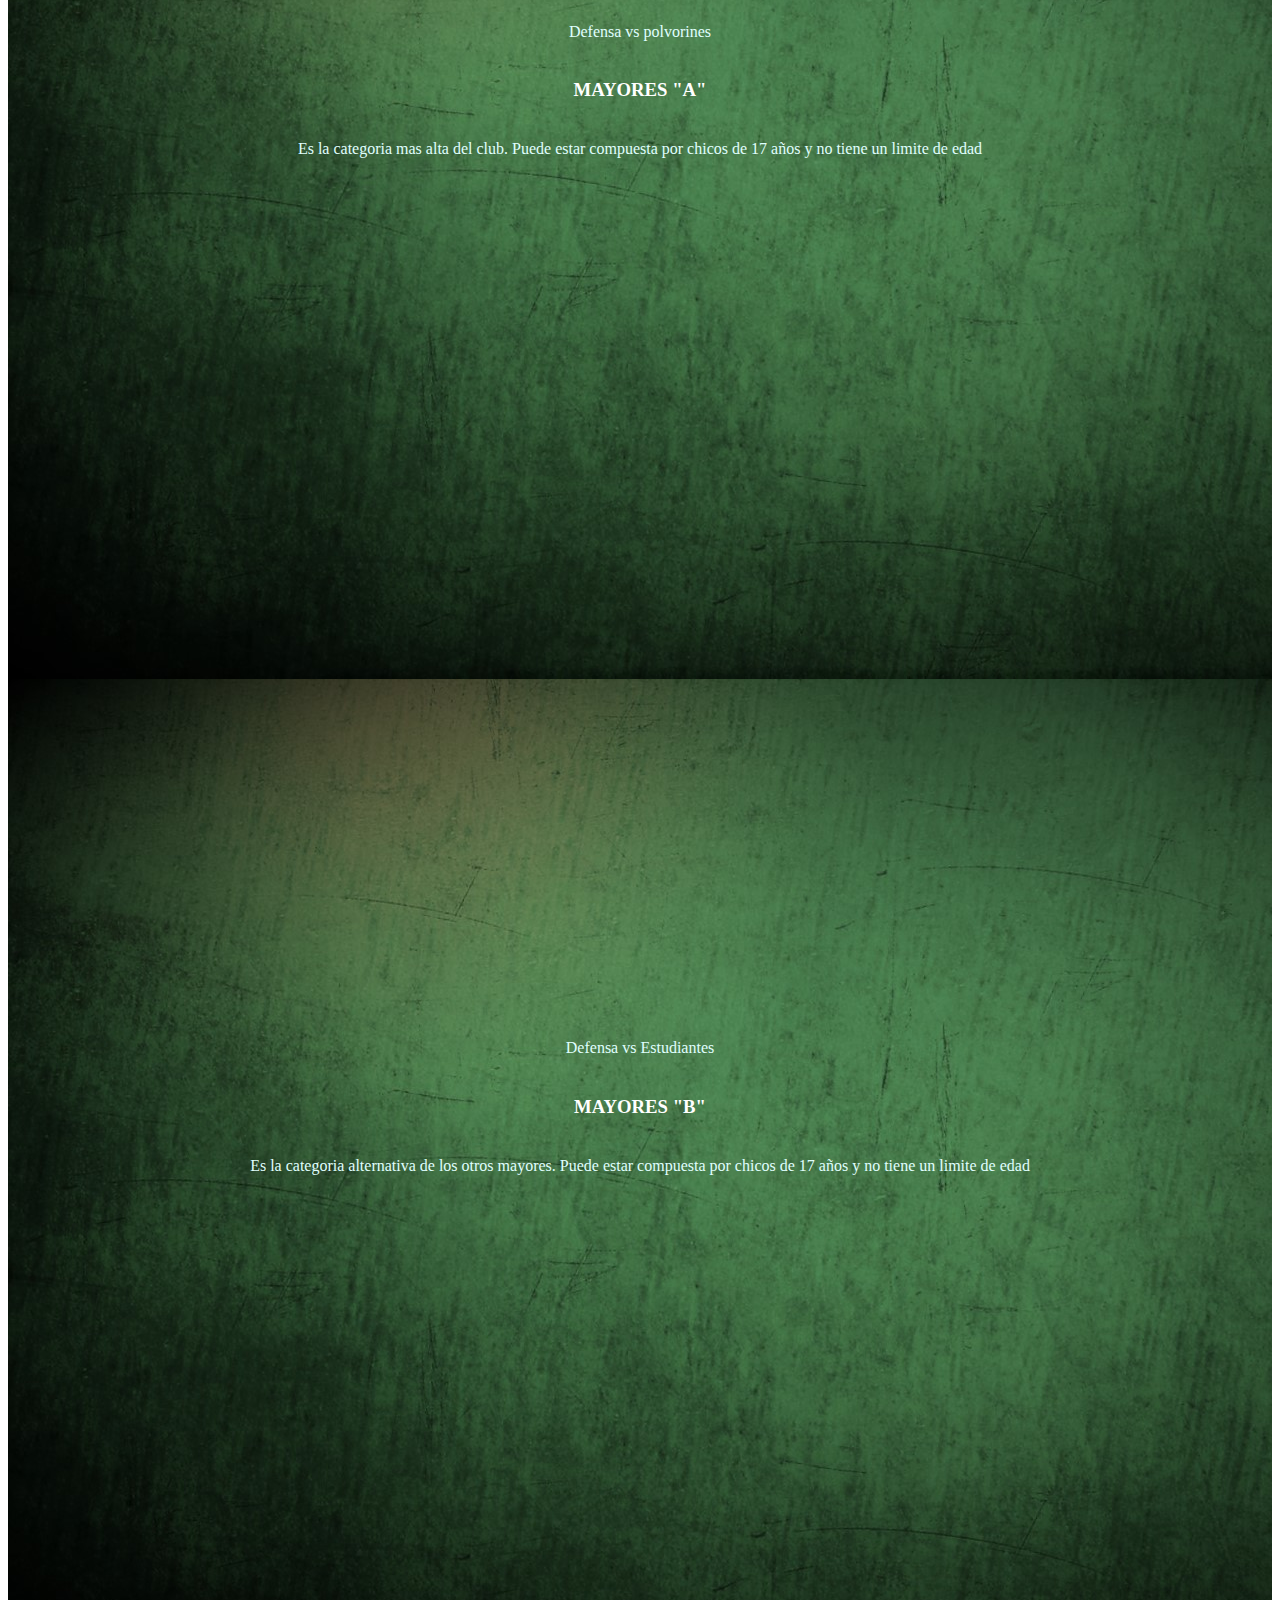
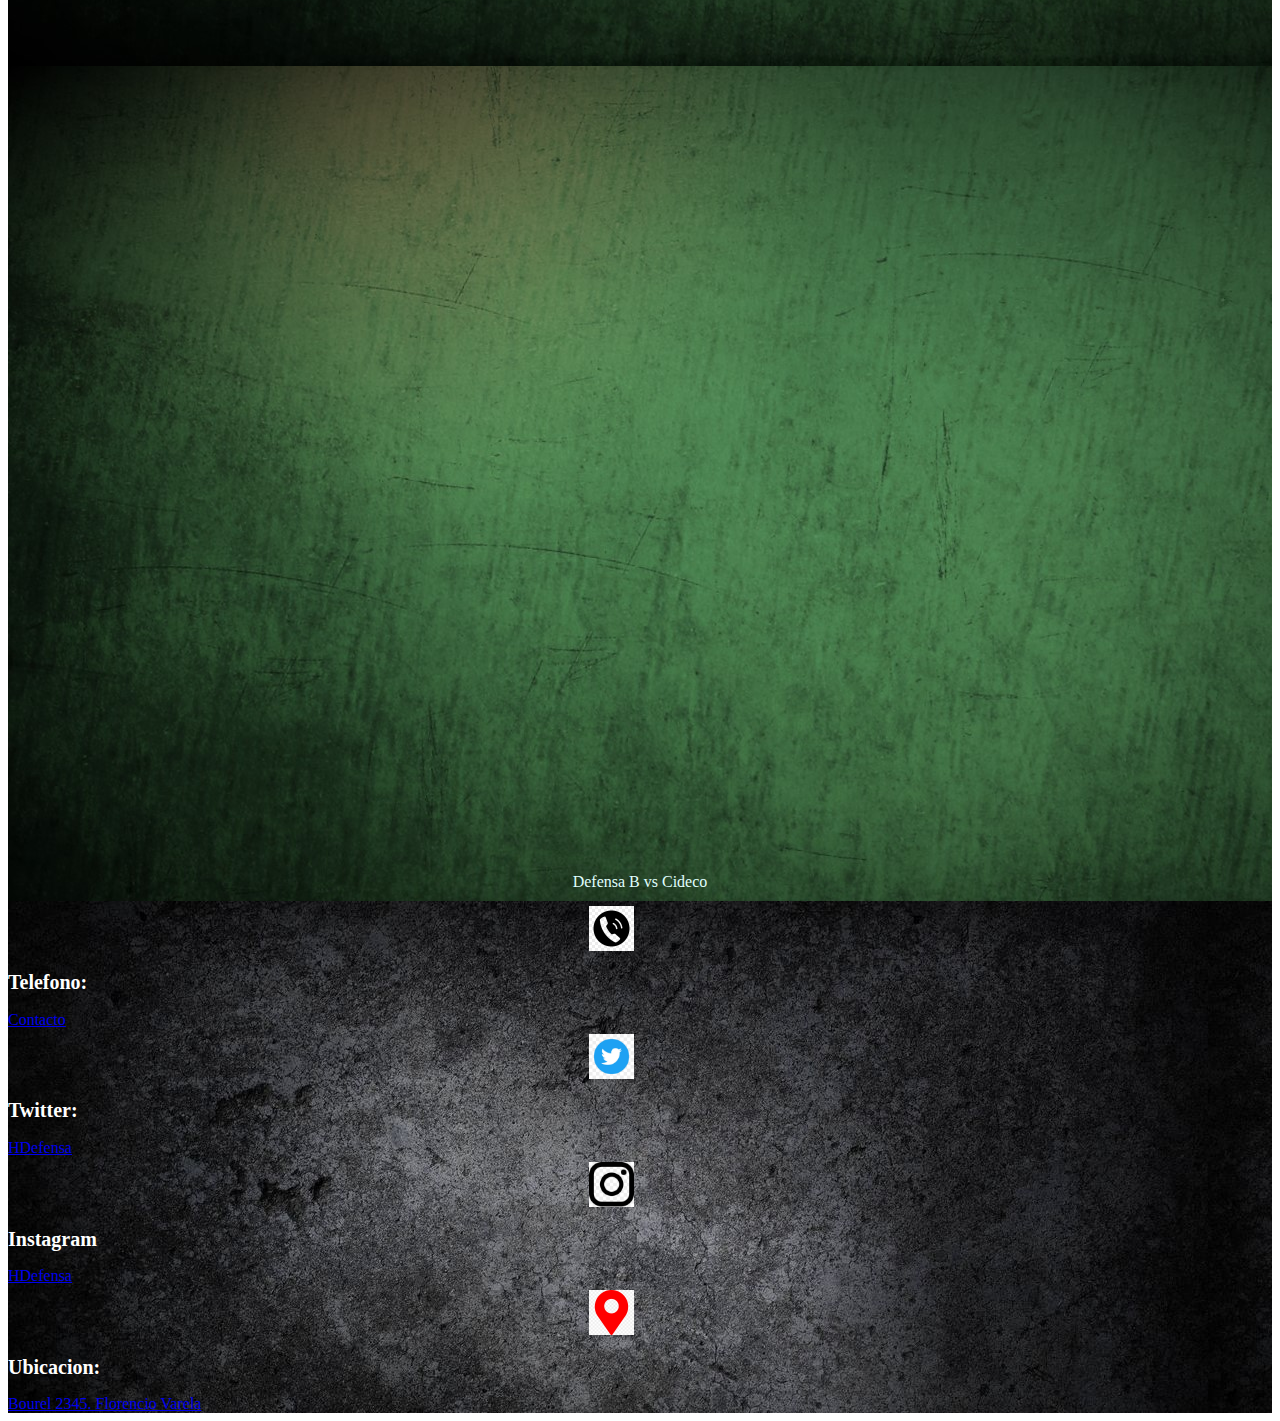
==== commit 563f468e: "arreglo footer" ====
--- a/pages/categorias.html
+++ b/pages/categorias.html
@@ -123,29 +123,30 @@
 
 
     <footer class="container-fluid c-blanco">
-        <div class="container">
-
-                <div class="row d-flex justify-content-center align-items-center">
+        <div class="row p-3">
+            <div class="col-xs-12 col-md-6 col-lg-3">
                 <img class="logo" src="../img/telefonologo.jpg" alt="">
                 <h2 class="d-flex justify-content-center align-items-center f-size20p">Telefono:</h2>
-                <p class="d-flex justify-content-center align-items-center">1165118869</p>
-                </div>
-                
-                <div class="row d-flex justify-content-center align-items-center">
+                <p class="d-flex justify-content-center align-items-center"> <a href="Tel:+541165118869">Contacto</a></p>
+            </div>
+            <div class="col-xs-12 col-md-6 col-lg-3">
                 <img class="logo" src="../img/twitterlogo.jpg" alt="">
-                    <h2 class="d-flex justify-content-center align-items-center f-size20p">Twitter:</h2>
-                    <p class="d-flex justify-content-center align-items-center"> <a href="https://twitter.com/hdefensa?lang=es" target="_blank">HDefensa</a></p>
-                </div>
-            
-                        <div class="row d-flex justify-content-center align-items-center"> <img class="logo" src="../img/instragramlogo.jpg" alt=""> 
-                            <h2 class="d-flex justify-content-center align-items-center f-size20p">Instagram</h2>
-                            <p class="d-flex justify-content-center align-items-center"> <a href="https://www.instagram.com/hdefensa/" target="_blank">HDefensa</a></p></div>
+                <h2 class="d-flex justify-content-center align-items-center f-size20p">Twitter:</h2>
+                <p class="d-flex justify-content-center align-items-center"> <a href="https://twitter.com/hdefensa?lang=es" target="_blank">HDefensa</a></p>
+            </div>
+            <div class="col-xs-12 col-md-6 col-lg-3">
+                <img class="logo" src="../img/instragramlogo.jpg" alt=""> 
+                <h2 class="d-flex justify-content-center align-items-center f-size20p">Instagram</h2>
+                <p class="d-flex justify-content-center align-items-center"> <a href="https://www.instagram.com/hdefensa/" target="_blank">HDefensa</a></p>
+            </div>
+            <div class="col-xs-12 col-md-6 col-lg-3">
+                <img class="logo" src="../img/logoubicacion.png" alt=""> 
+                <h2 class="d-flex justify-content-center align-items-center f-size20p">Ubicacion:</h2>
+                <p class="d-flex justify-content-center align-items-center"><a href="https://goo.gl/maps/5agtQDJopsEbSMpe6" target="_blank">Bourel 2345. Florencio Varela</a></p>
+            </div>
+        </div>
+        </footer>
 
-                            <div class="row d-flex justify-content-center align-items-center"><img class="logo" src="../img/logoubicacion.png" alt=""> 
-                                <h2 class="d-flex justify-content-center align-items-center f-size20p">Ubicacion:</h2>
-                                <p class="d-flex justify-content-center align-items-center"><a href="https://goo.gl/maps/5agtQDJopsEbSMpe6" target="_blank">Bourel 2345. Florencio Varela</a></p></div>
-            </div>
-        </footer>
 
         <script src="https://unpkg.com/aos@next/dist/aos.js"></script>
         <script>
--- a/styles.css
+++ b/styles.css
@@ -4,10 +4,9 @@
 
 .logo {
   padding-top: 5px;
-  width: 75px;
-  height: 40px;
+  height: 45px;
+  margin-left: 46%;
 }
-
 .formulario {
   margin: auto;
   width: 90%;
@@ -63,6 +62,10 @@
   color: lightcyan;
 }
 
+.c-ama{
+  color: yellow;
+}
+ 
 .f-size {
   font-size: 1rem;
 }
@@ -88,6 +91,11 @@
   text-shadow: 0 0 5px #FFF, 0 0 10px #FFF, 0 0 15px #FFF, 0 0 20px #49ff18, 0 0 30px #49FF18, 0 0 40px #49FF18, 0 0 55px #49FF18, 0 0 75px #49ff18;
   color: #FFFFFF;
 }
+
+.bgc-n{
+  background-image: url(./img/fondonegro.jpg);
+}
+
 
 .justificado {
   text-align: center;
@@ -120,7 +128,7 @@
 .imagenes {
   width: 500px;
   height: 300px;
-  max-inline-size: 95%;
+  max-inline-size: 90%;
   padding: 5px;
 }
 
@@ -169,4 +177,10 @@
 .collapsetheme {
   background-image: url(./img/fondoverde.jpg);
 }
+
+.imgfix{
+  width: auto;
+}
+
+
 /*# sourceMappingURL=styles.css.map */
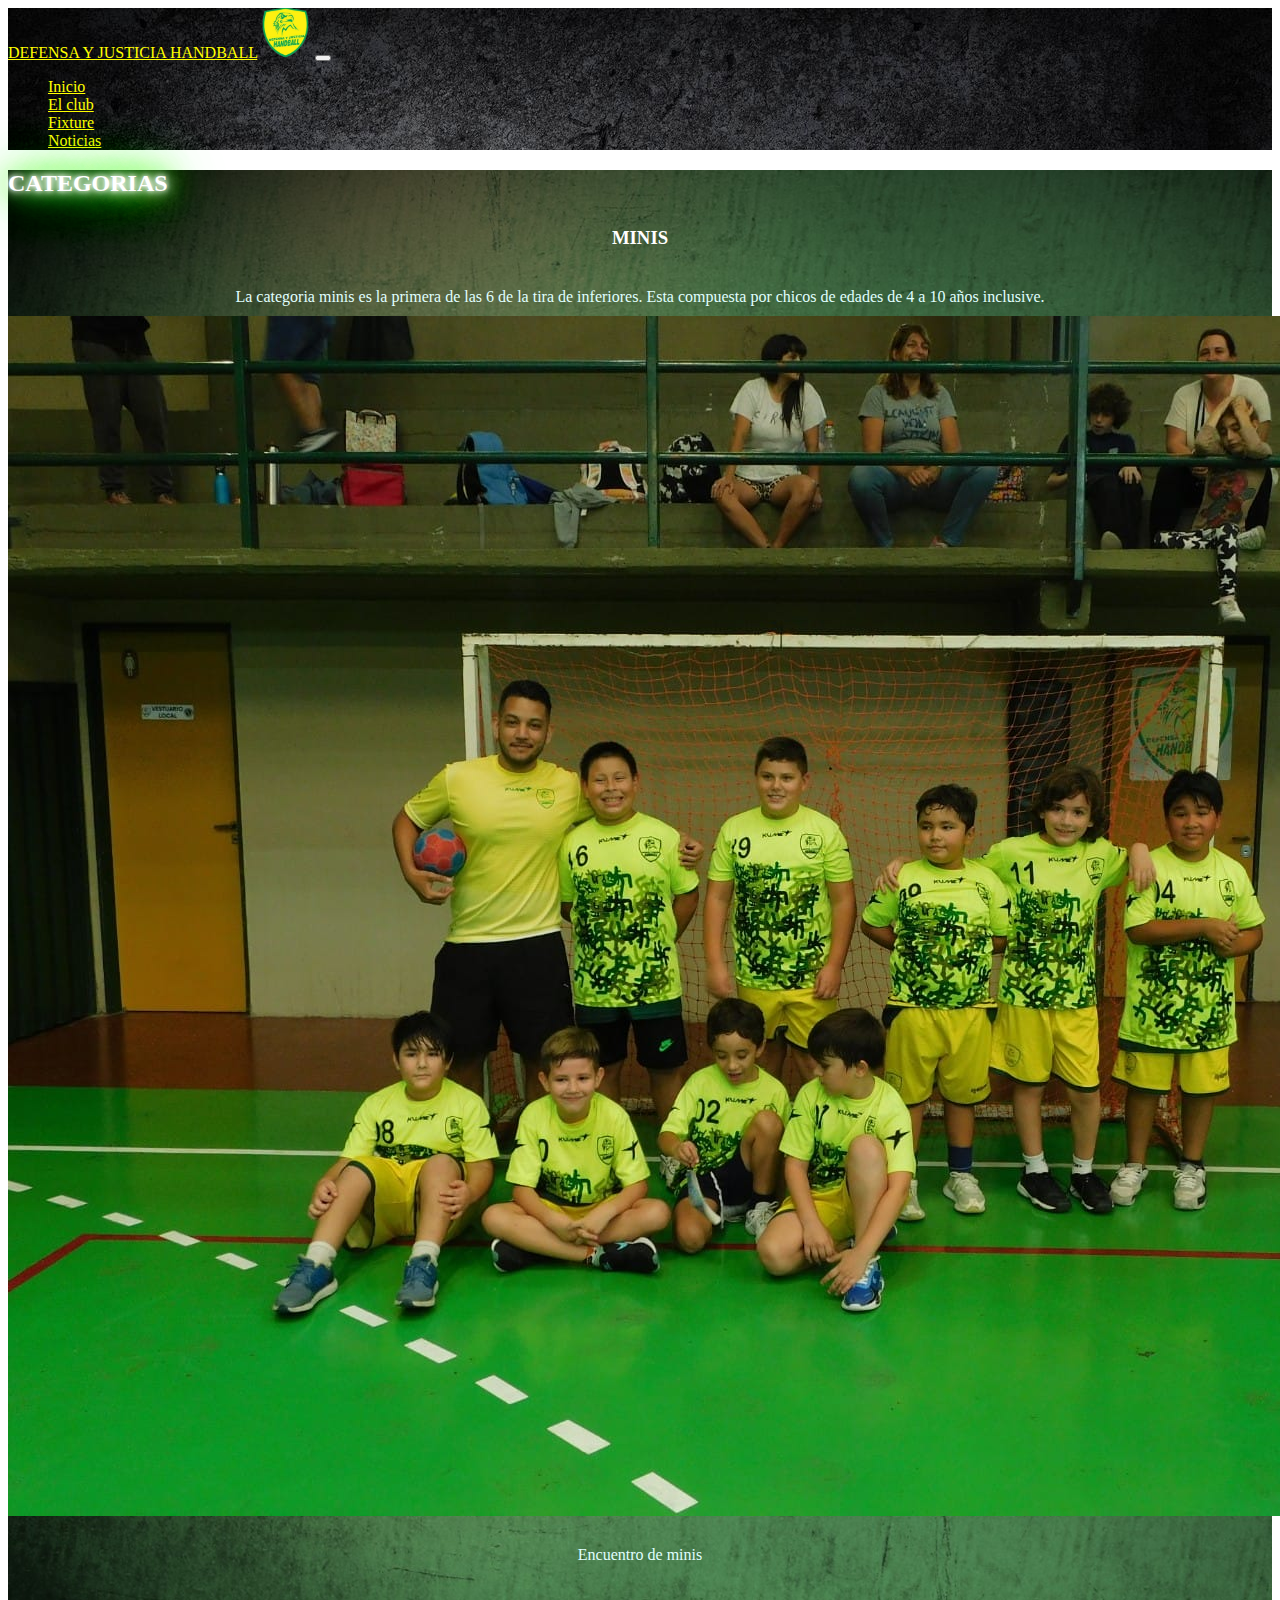
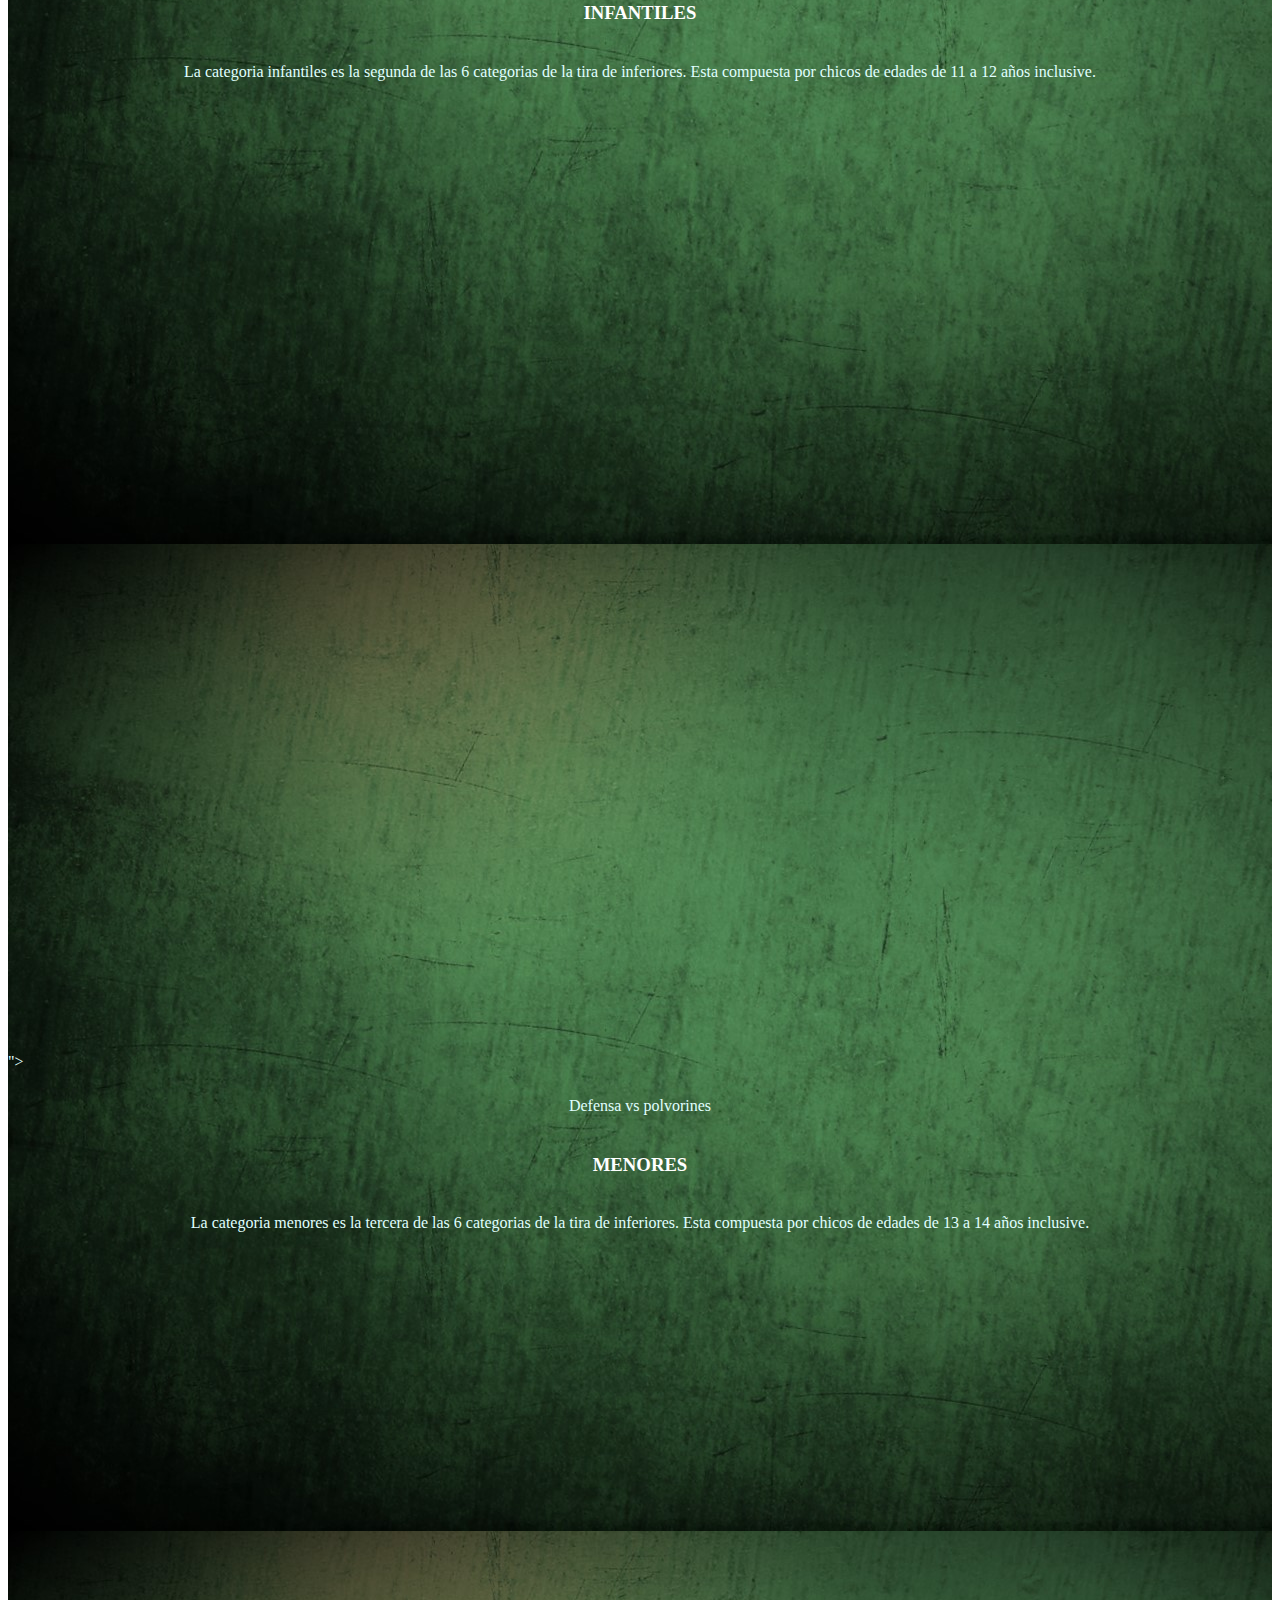
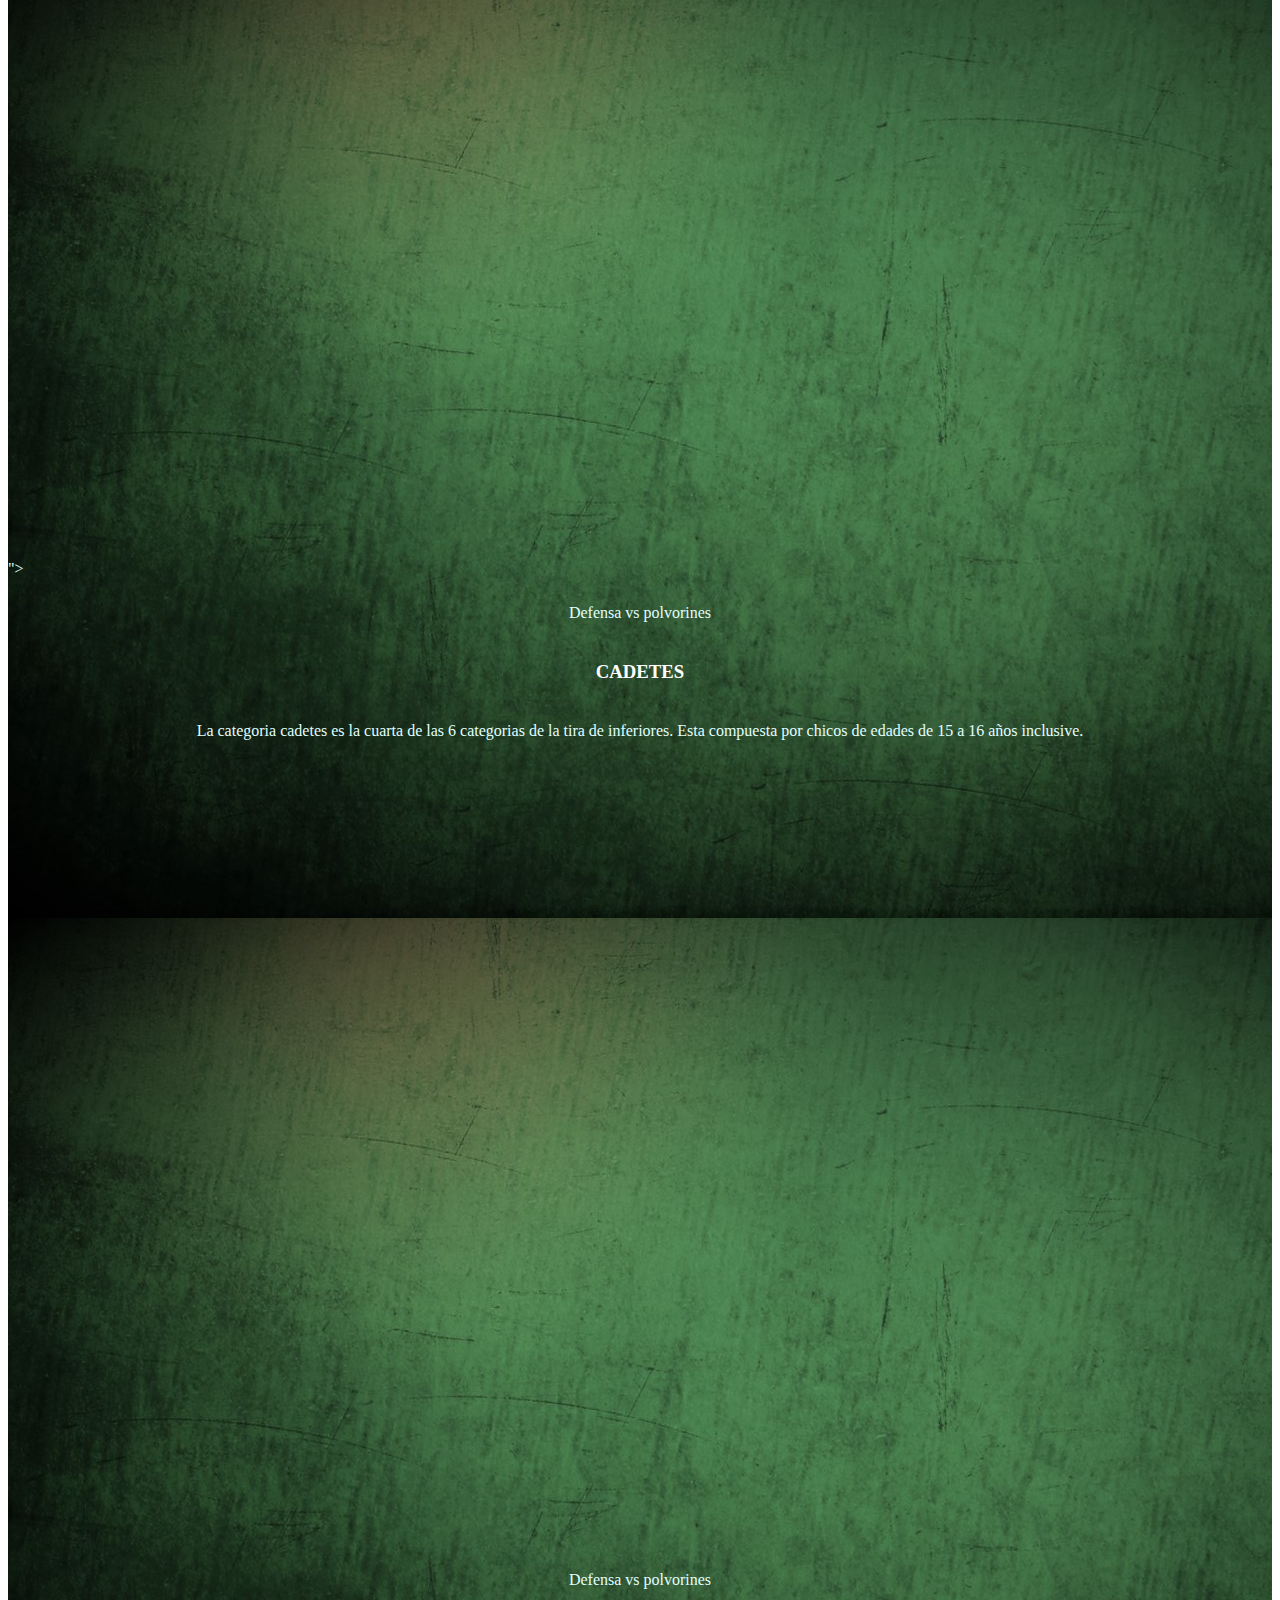
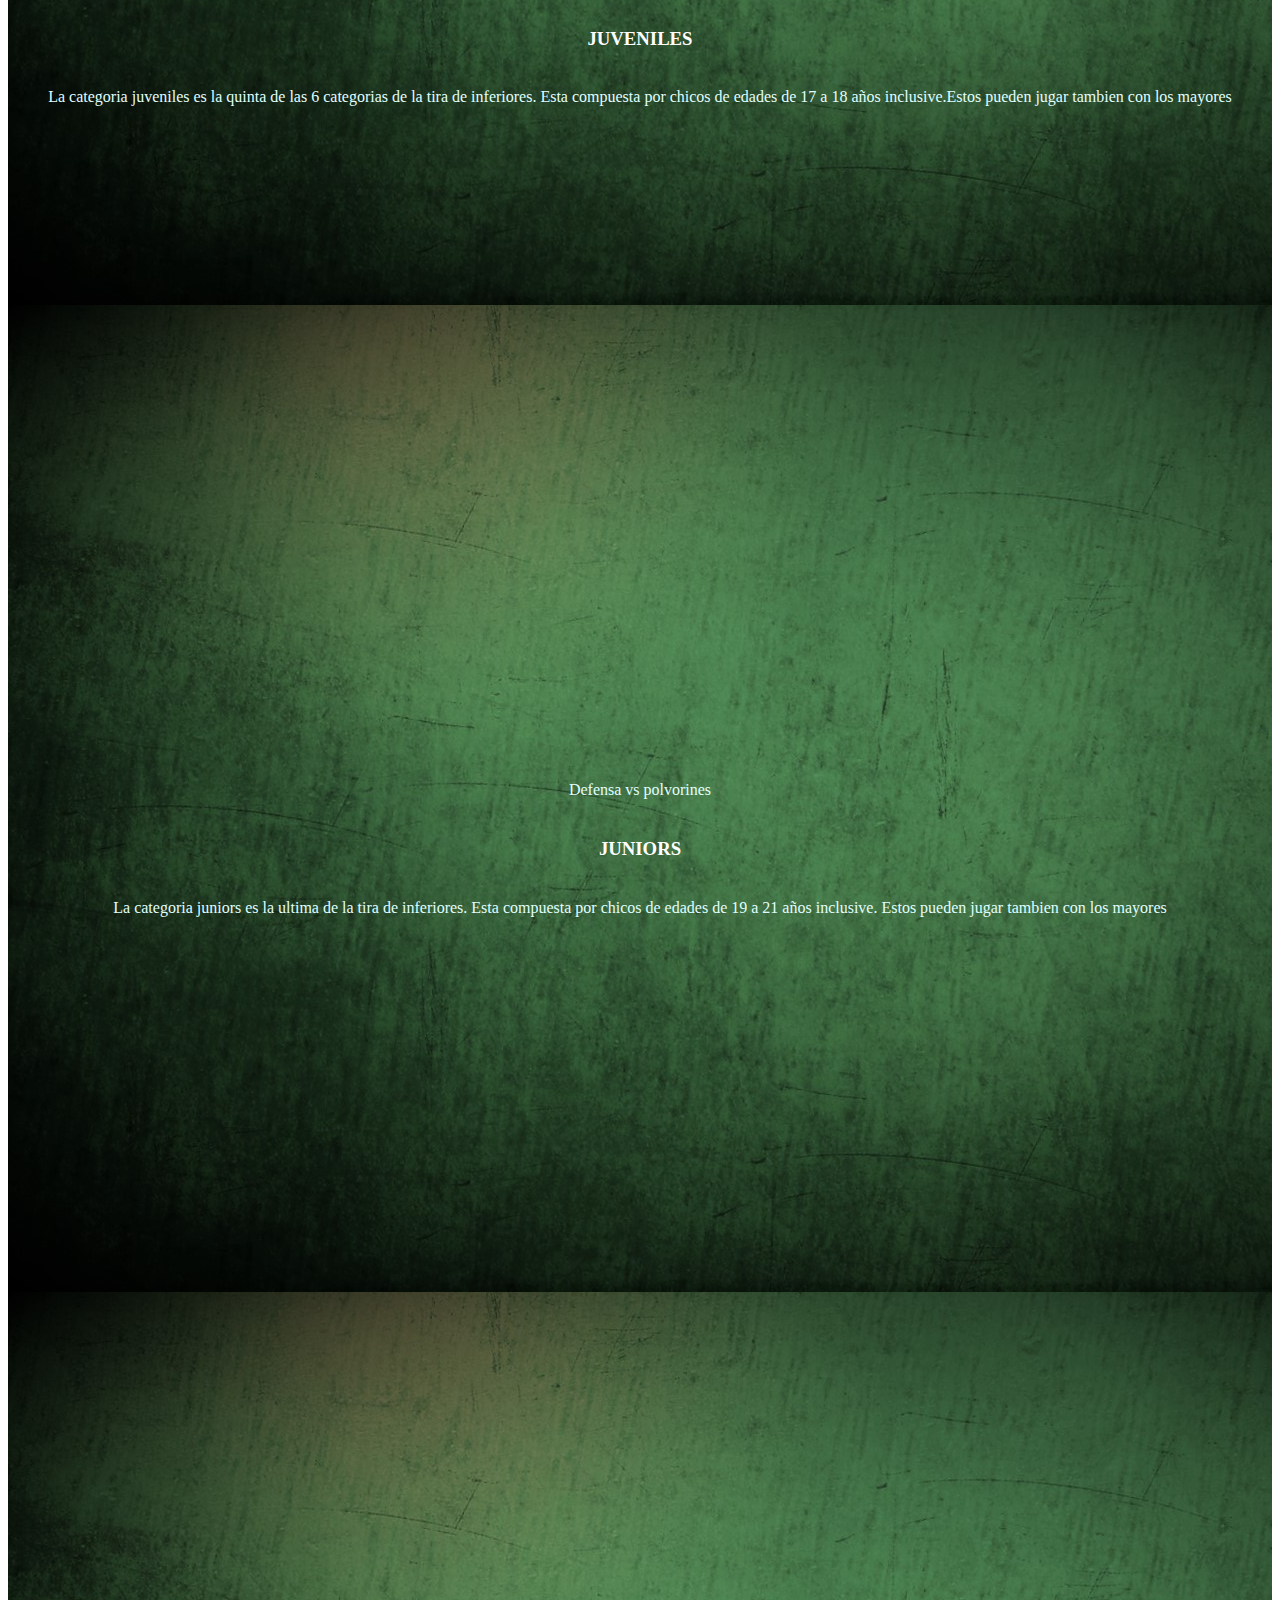
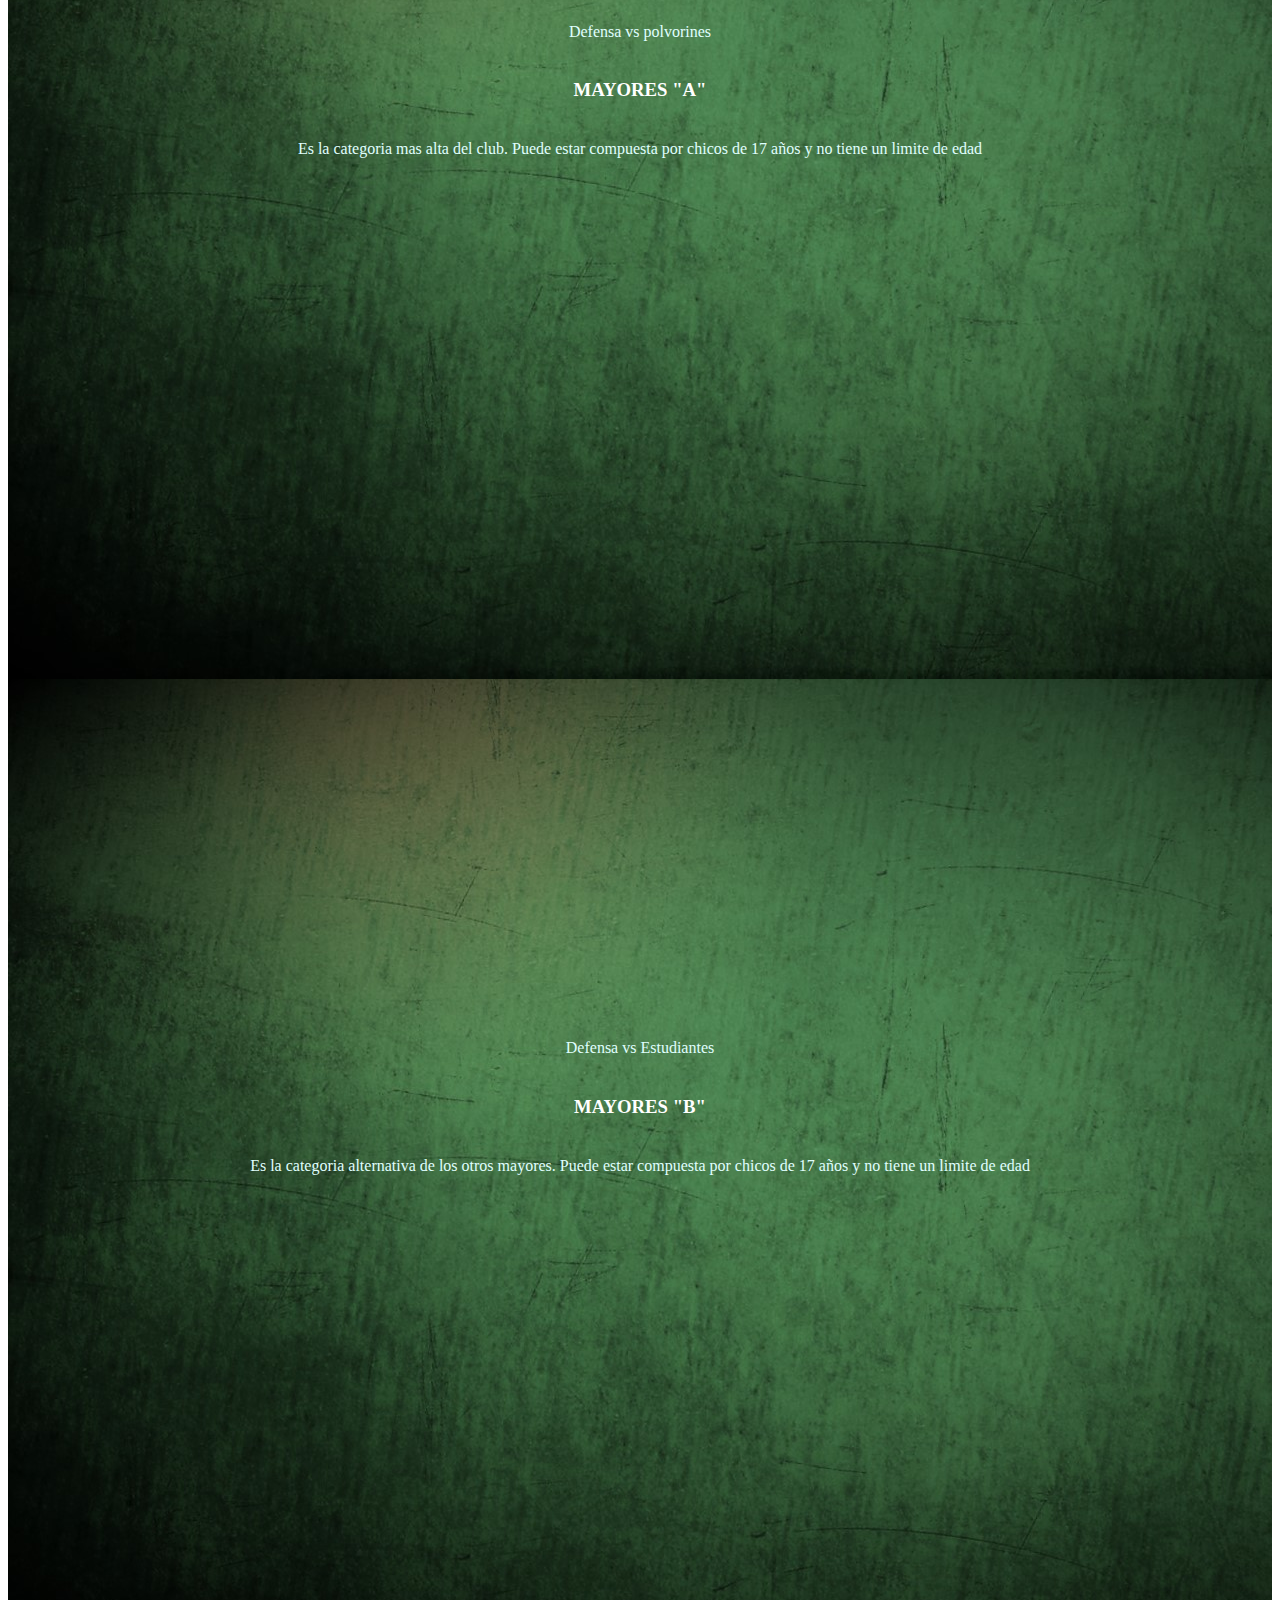
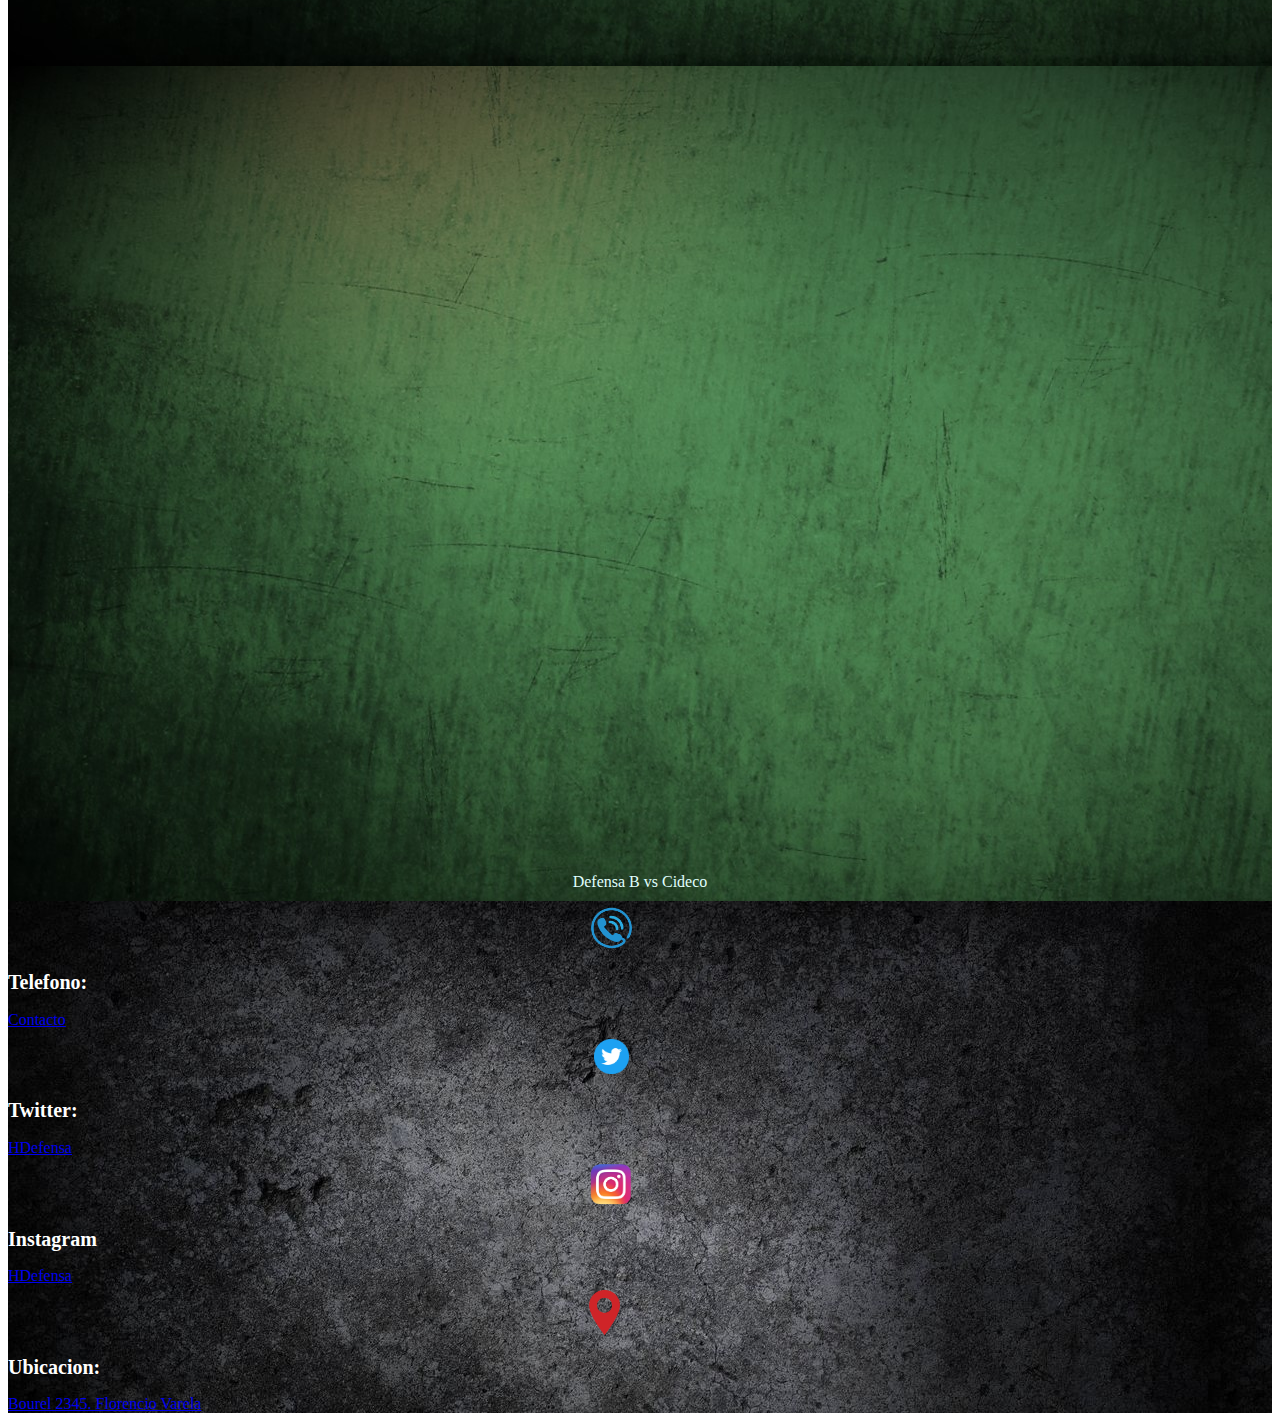
==== commit 8a3b9671: "arreglo pagina noticias" ====
--- a/pages/categorias.html
+++ b/pages/categorias.html
@@ -15,7 +15,7 @@
 
         <nav class="navbar navbar-expand-lg navbar-dark">
             <div class="container-fluid">
-                <a class="navbar-brand transicionnav" href="#">DEFENSA Y JUSTICIA HANDBALL</a>
+                <a class="navbar-brand transicionnav" href="../index.html">DEFENSA Y JUSTICIA HANDBALL</a>
                 <img class="d-flex" src="../img/escudo.png" alt="" width="50" height="50">
                 <button class="navbar-toggler align-items-lg-start" type="button" data-bs-toggle="collapse" data-bs-target="#navbarSupportedContent" aria-controls="navbarSupportedContent" aria-expanded="false" aria-label="Toggle navigation">
                 <span class="navbar-toggler-icon"></span>
@@ -125,22 +125,22 @@
     <footer class="container-fluid c-blanco">
         <div class="row p-3">
             <div class="col-xs-12 col-md-6 col-lg-3">
-                <img class="logo" src="../img/telefonologo.jpg" alt="">
+                <img class="logo" src="../img/logotelefono.png" alt="">
                 <h2 class="d-flex justify-content-center align-items-center f-size20p">Telefono:</h2>
                 <p class="d-flex justify-content-center align-items-center"> <a href="Tel:+541165118869">Contacto</a></p>
             </div>
             <div class="col-xs-12 col-md-6 col-lg-3">
-                <img class="logo" src="../img/twitterlogo.jpg" alt="">
+                <img class="logo" src="../img/logotwitter.png" alt="">
                 <h2 class="d-flex justify-content-center align-items-center f-size20p">Twitter:</h2>
                 <p class="d-flex justify-content-center align-items-center"> <a href="https://twitter.com/hdefensa?lang=es" target="_blank">HDefensa</a></p>
             </div>
             <div class="col-xs-12 col-md-6 col-lg-3">
-                <img class="logo" src="../img/instragramlogo.jpg" alt=""> 
+                <img class="logo" src="../img/logoig.png" alt=""> 
                 <h2 class="d-flex justify-content-center align-items-center f-size20p">Instagram</h2>
                 <p class="d-flex justify-content-center align-items-center"> <a href="https://www.instagram.com/hdefensa/" target="_blank">HDefensa</a></p>
             </div>
             <div class="col-xs-12 col-md-6 col-lg-3">
-                <img class="logo" src="../img/logoubicacion.png" alt=""> 
+                <img class="logo" src="../img/logoubi.png" alt=""> 
                 <h2 class="d-flex justify-content-center align-items-center f-size20p">Ubicacion:</h2>
                 <p class="d-flex justify-content-center align-items-center"><a href="https://goo.gl/maps/5agtQDJopsEbSMpe6" target="_blank">Bourel 2345. Florencio Varela</a></p>
             </div>
--- a/styles.css
+++ b/styles.css
@@ -54,12 +54,16 @@
 }
 
 video {
-  height: 500px;
+  height: auto;
   width: 50%;
 }
 
 .c-color {
   color: lightcyan;
+}
+
+.c-verde{
+  color: green;
 }
 
 .c-ama{
@@ -132,6 +136,37 @@
   padding: 5px;
 }
 
+.imgsponsor{
+  height: 200px;
+  padding-left: 50px;
+  margin-left: 100px;
+  width: auto;
+  padding: 5px;
+}
+
+.imgsponsordia{
+  height: 200px;
+padding-left: 50px;
+margin-left: 40px;
+width: auto;
+padding: 5px;
+}
+
+.imgsponsorcimes{
+  height: 150px;
+  padding-left: 50px;
+  width: auto;
+  padding: 5px;
+  margin-left: 45px;
+}
+.imgsponsorfeme{
+height: 200px;
+padding-left: 50px;
+margin-left: 90px;
+width: auto;
+padding: 5px;
+}
+
 .hoverimagenes:hover {
   width: 700px;
   height: 500px;
